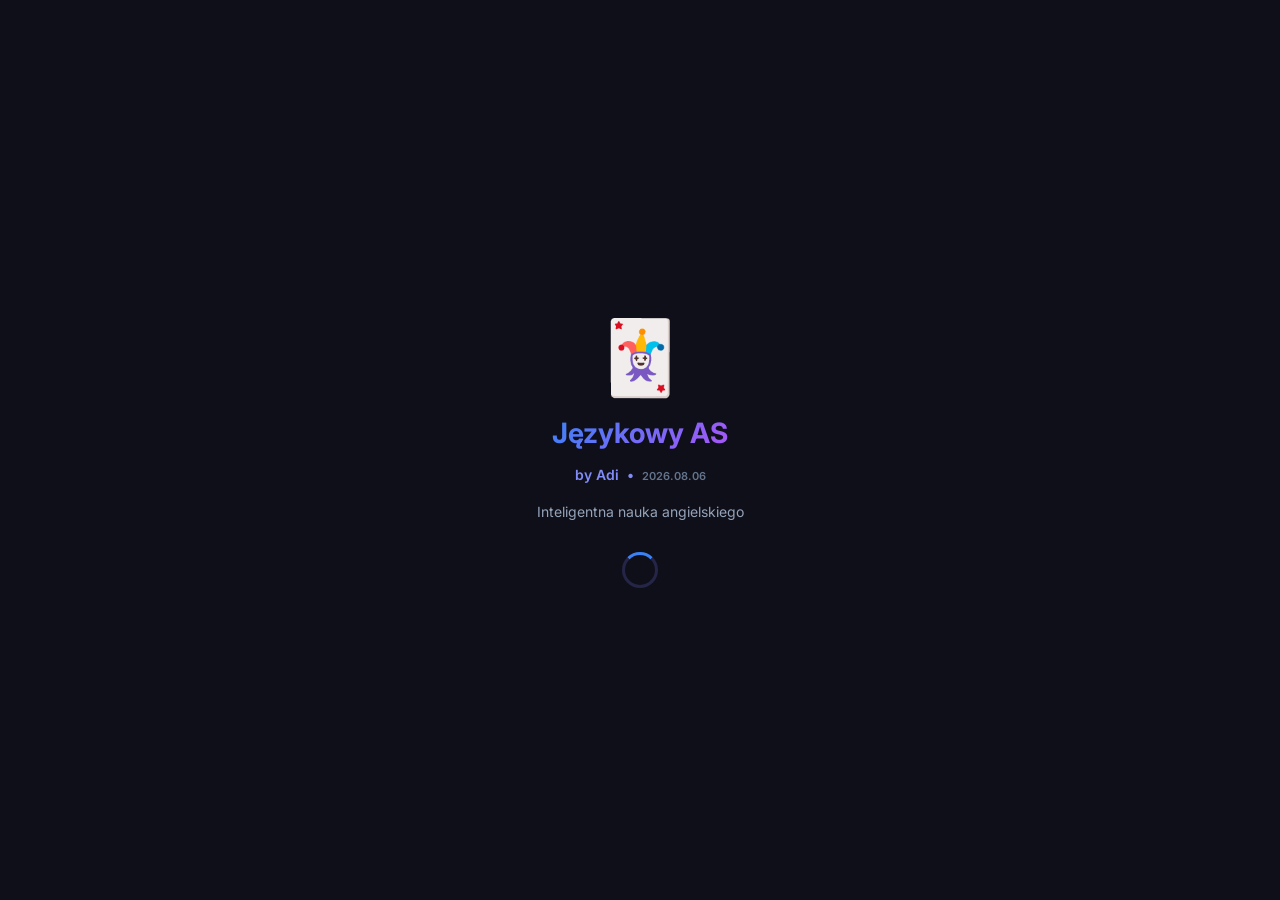
==== static/index.html @ af352d1f "nowe ćwiczenie" ====
<!DOCTYPE html>
<html lang="pl">
<head>
<meta charset="UTF-8">
<meta name="viewport" content="width=device-width, initial-scale=1.0, maximum-scale=1.0">
<meta name="theme-color" content="#0f0f1a">
<meta name="apple-mobile-web-app-capable" content="yes">
<title>Językowy AS</title>
<link rel="manifest" href="manifest.json">
<link rel="icon" href="icon.png">
<link href="https://fonts.googleapis.com/css2?family=Inter:wght@300;400;500;600;700;800&display=swap" rel="stylesheet">
<link rel="stylesheet" href="style.css">
<link rel="stylesheet" href="css/base.css">
<link rel="stylesheet" href="css/home.css">
<link rel="stylesheet" href="css/classify.css">
<link rel="stylesheet" href="css/exercise-builder.css">
<link rel="stylesheet" href="css/exercise-dialogue.css">
<link rel="stylesheet" href="css/exercise-fact.css">
<link rel="stylesheet" href="css/exercise-quick.css">
<link rel="stylesheet" href="css/exercise-rpg.css">
</head>
<body>

<!-- SPLASH -->
<div id="splash" class="splash">
  <div class="splash-logo">🃏</div>
  <h1 class="splash-title">Językowy AS</h1>
  <p class="splash-sub" style="color:#818cf8;font-weight:600">by Adi &nbsp;•&nbsp; <span style="color:var(--text3);font-size:11px">2026.08.06</span></p>
  <p class="splash-sub" style="margin-top:4px">Inteligentna nauka angielskiego</p>
  <div class="spinner" style="margin-top:16px"></div>
</div>

<!-- ACCOUNT PICKER -->
<div id="accountPickerScreen" class="login-screen hidden">
  <div class="picker-card">
    <div class="login-logo">🃏</div>
    <h1 class="login-title">Językowy AS</h1>
    <p class="picker-subtitle" style="color:#818cf8;font-size:12px;margin-bottom:4px">by Adi &nbsp;•&nbsp; Ucz się jak mistrz!</p>
    <p class="picker-subtitle">Wybierz konto</p>
    <div id="accountGrid" class="account-grid"></div>
    <div id="newAccountForm" class="hidden" style="margin-top:16px">
      <input id="newAccountName" class="login-input" type="text" placeholder="Wpisz imię…" maxlength="20">
      <div id="newAccountError" class="login-error hidden"></div>
      <button class="btn btn-primary" onclick="Auth.createAccount()">Utwórz konto</button>
      <button class="btn btn-outline" style="margin-top:6px" onclick="document.getElementById('newAccountForm').classList.add('hidden')">Anuluj</button>
    </div>
    <div style="text-align:center;margin-top:20px;font-size:11px;color:var(--text3)">Wersja aplikacji: <strong style="color:var(--green)">2026.08.06 (PWA)</strong></div>
  </div>
</div>

<!-- APP -->
<div id="app" class="app hidden">
  <header class="header">
    <div class="header-left">
      <span class="streak-badge" id="streakBadge">🔥 0</span>
    </div>
    <h1 class="header-title" id="pageTitle">Językowy AS</h1>
    <div class="header-right" id="xpBadge" style="display:flex;align-items:center;gap:8px">
      <span class="xp-badge" id="xpDisplay">0 XP</span>
      <button class="icon-btn" onclick="UI.openSettings()" title="Ustawienia" style="font-size:16px">⚙️</button>
      <button class="icon-btn" onclick="Auth.logout()" title="Wyloguj">👤</button>
    </div>
  </header>

  <main class="main">
    <!-- COCA Onboarding Modal -->
    <div id="cocaOnboarding" class="onboarding-overlay hidden">
      <div class="onboarding-card">
        <div class="onboarding-logo">📚</div>
        <h2 class="onboarding-title">Uczysz się najważniejszych słów!</h2>
        <p class="onboarding-sub">Zanim zaczniesz — kilka słów o tym, <strong>skąd pochodzi lista słów</strong> i dlaczego możesz jej ufać.</p>

        <div class="onboarding-steps">
          <div class="onboarding-step">
            <div class="ostep-icon">🏛️</div>
            <div>
              <div class="ostep-title">COCA — naukowy standard</div>
              <div class="ostep-desc">Lista pochodzi z <strong>Corpus of Contemporary American English</strong> — największego korpusu języka angielskiego (ponad 1 miliard słów z TV, gazet, rozmów, internetu, filmów).</div>
            </div>
          </div>
          <div class="onboarding-step">
            <div class="ostep-icon">📊</div>
            <div>
              <div class="ostep-title">Ranking częstotliwości</div>
              <div class="ostep-desc">Słowa są posortowane od <strong>najczęściej używanych</strong>. Słowo #1 to „the", #50 to „make", #200 to „great". Uczysz się od góry — słowa które usłyszysz <em>wszędzie</em>.</div>
            </div>
          </div>
          <div class="onboarding-step">
            <div class="ostep-icon">🎯</div>
            <div>
              <div class="ostep-title">Znajomość 1000 słów = 85% rozmów</div>
              <div class="ostep-desc">Badania lingwistyczne pokazują że <strong>top 1000 słów COCA</strong> pokrywa ponad 85% codziennego języka angielskiego. Top 3000 to już 95%.</div>
            </div>
          </div>
          <div class="onboarding-step">
            <div class="ostep-icon">⏭️</div>
            <div>
              <div class="ostep-title">Masz kontrolę</div>
              <div class="ostep-desc">Każde słowo ma widoczny numer rangi (np. <strong>#430</strong>). Jeśli słowo nie pasuje — kliknij <em>Pomiń</em> i nie wróci.</div>
            </div>
          </div>
        </div>

        <button class="btn btn-primary onboarding-btn" onclick="Classify.closeOnboarding()">
          Rozumiem — zaczynamy! 🚀
        </button>
        <p class="onboarding-note">Używany przez Oxford, Cambridge i Duolingo</p>
      </div>
    </div>

    <!-- HOME DASHBOARD -->
    <section id="page-home" class="page active">

      <!-- Greeting + streak + XP mini bar -->
      <div class="home-hero-compact">
        <div class="hh-top">
          <div class="hh-greet-text">
            <span class="hh-hello">Cześć, <strong id="homeUsername">…</strong>! 👋</span>
            <div id="adiGreeting" style="font-size:12px;color:var(--text3);margin-top:2px">Gotowy na naukę?</div>
          </div>
          <div class="home-streak-pill" style="margin:0">🔥 <span id="homeStreak">0</span> dni</div>
        </div>
        <div class="hh-xp-section">
          <div class="hh-xp-info">
            <span id="homeLvl" class="badge-level">Beginner</span>
            <span id="homeXP" class="badge-xp">0 XP</span>
          </div>
          <div class="home-xp-track"><div class="home-xp-fill" id="homeXpFill"></div></div>
        </div>
        <div class="adi-msg" id="adiHomeMsg" style="margin-top:10px">🃏 <em>Adi jest ciekawy ile nauczysz się dzisiaj!</em></div>
      </div>

      <!-- 7-Day Streak Tracker -->
      <div class="streak-tracker-card" id="homeStreakTracker">
        <div class="stk-hdr">
          <div class="stk-title">🔥 Seria: <strong id="streakCount">0</strong> dni z rzędu</div>
          <div class="stk-status-badge status-warning" id="streakTodayStatus">⚡ Sprawdzanie aktywności...</div>
        </div>
        <div class="stk-days-grid" id="streakDaysGrid">
          <!-- Render 7 day pills: Mon - Sun -->
        </div>
      </div>

      <!-- Karta Supermocy (Wykres kołowy + Poziom) -->
      <div class="home-card superpower-progress-card" onclick="Home.openSuperpowerModal()" style="cursor: pointer;" title="Kliknij, aby zobaczyć szczegóły supermocy">
        <div class="sp-layout">
          <div class="vocab-ring-wrap large">
            <svg class="vocab-ring" viewBox="0 0 36 36">
              <path class="ring-bg" d="M18 2.0845 a 15.9155 15.9155 0 0 1 0 31.831 a 15.9155 15.9155 0 0 1 0 -31.831" />
              <path class="ring-fill sp-ring" id="ringProgressFill" stroke-dasharray="0, 100" d="M18 2.0845 a 15.9155 15.9155 0 0 1 0 31.831 a 15.9155 15.9155 0 0 1 0 -31.831" />
            </svg>
            <div class="ring-text large" id="ringProgressText">0%</div>
          </div>
          <div class="sp-info">
            <div class="sp-badge">BIEŻĄCY POZIOM (kliknij, aby sprawdzić 🔍)</div>
            <div class="sp-rank" id="spRank">Początkujący</div>
            <div class="sp-power" id="spPower">Sklasyfikuj pierwsze słowa, aby odblokować supermoc!</div>
            <div class="sp-next-milestone" id="spNextMilestone">Następny cel: Odkrywca (0/100 słów)</div>
          </div>
        </div>
      </div>

      <!-- Duolingo Call to Action -->
      <div class="main-action-card" id="mainActionCard" onclick="Home.startNextAction()">
        <div class="mac-content">
          <div class="mac-title" id="macTitle">Rozpocznij naukę 🚀</div>
          <div class="mac-subtitle" id="macSubtitle">Poznaj nowe słowa z bazy 3000 słów COCA</div>
          <div class="mac-progress-info" id="macProgressInfo">Sklasyfikowano: 0% bazy</div>
        </div>
        <div class="mac-play-btn">▶</div>
      </div>

      <!-- Misje Dzienne -->
      <div class="stats-section-card" id="homeQuestsSection">
        <div style="display:flex;justify-content:space-between;align-items:center;margin-bottom:12px">
          <h3 class="stats-section-title" style="margin:0">🎯 Misje Dzienne</h3>
          <span id="homeQuestsBadge" style="font-size:12px;color:var(--text3)">Resetują się o północy</span>
        </div>
        <div id="homeQuestsList">
          <p style="text-align:center;color:var(--text3);font-size:13px">Ładowanie misji…</p>
      </div>

      <!-- Dzienny Postęp XP -->
      <div class="stats-section-card" id="homeActivitySection" style="margin-top:16px">
        <div style="display:flex;justify-content:space-between;align-items:center;margin-bottom:12px">
          <h3 class="stats-section-title" style="margin:0">📅 Dzienny Postęp XP (7 dni)</h3>
          <span style="font-size:12px;color:var(--green);font-weight:600" id="homeTodayXp">Dzisiaj: +0 XP</span>
        </div>
        <div id="homeActivityHistory" class="activity-history">
          <p style="text-align:center;color:var(--text3);font-size:13px">Ładowanie wykresu…</p>
        </div>
      </div>

      <!-- Mój słownik + zadowolenie Adiego -->
      <div class="home-card visual-progress-card">
        <div class="home-card-hdr">
          <span class="home-card-title">📊 Twój postęp słownika</span>
          <span class="home-card-badge" id="homeTotalWords">0 sklasyfikowanych</span>
        </div>
        
        <div class="progress-columns-container">
          <div class="progress-column-wrapper">
            <div class="progress-column col-znam" id="colZnam" style="height: 0%">
              <span class="col-value" id="valZnam">0</span>
            </div>
            <span class="col-label">✅ Znam</span>
          </div>
          
          <div class="progress-column-wrapper">
            <div class="progress-column col-troche" id="colTroche" style="height: 0%">
              <span class="col-value" id="valTroche">0</span>
            </div>
            <span class="col-label">⚠️ Trochę</span>
          </div>
          
          <div class="progress-column-wrapper">
            <div class="progress-column col-nie" id="colNie" style="height: 0%">
              <span class="col-value" id="valNie">0</span>
            </div>
            <span class="col-label">❌ Nie znam</span>
          </div>
        </div>
        
        <!-- Adi satisfaction -->
        <div class="adi-satisfaction" id="adiSatisfaction" style="margin-top: 16px;">
          <span class="adi-sat-emoji" id="adiSatEmoji">🃏</span>
          <div class="adi-sat-body">
            <div class="adi-sat-title" id="adiSatTitle">Adi ocenia dzisiejszą pracę…</div>
            <div class="adi-sat-sub" id="adiSatSub">Zacznij klasyfikować słowa!</div>
          </div>
        </div>
      </div>

      <!-- Szybki start -->
      <div class="home-card">
        <div class="home-card-hdr"><span class="home-card-title">⚡ Szybki start</span></div>
        <div class="home-quick-grid">
          <button class="home-quick-btn" onclick="UI.goTo('classify')">
            <span class="hq-icon">📖</span><span class="hq-label">Nowe słowa</span>
          </button>
          <button class="home-quick-btn" onclick="Exercise.start('super_quiz')">
            <span class="hq-icon">🏆</span><span class="hq-label">Super-Quiz</span>
          </button>
          <button class="home-quick-btn" onclick="Exercise.start('srs')">
            <span class="hq-icon">🧠</span><span class="hq-label">Powtórka <span id="homeSRSCount" class="hq-badge hidden"></span></span>
          </button>
          <button class="home-quick-btn" onclick="Exercise.start('speed_round')">
            <span class="hq-icon">⚡</span><span class="hq-label">Speed Round</span>
          </button>
          <button class="home-quick-btn" onclick="Exercise.start('quick_challenge')" style="grid-column: span 2; background: linear-gradient(135deg, rgba(239, 68, 68, 0.15), rgba(245, 158, 11, 0.15)); border-color: rgba(239, 68, 68, 0.4);">
            <span class="hq-icon">⏱️</span><span class="hq-label" style="font-weight:900">Szybkie Wyzwanie (Arcade)</span>
          </button>
          <button class="home-quick-btn" onclick="Exercise.start('voice_coach')" style="grid-column: span 2; background: linear-gradient(135deg, rgba(59,130,246,0.15), rgba(139,92,246,0.15)); border-color: rgba(99,102,241,0.4); margin-top: 8px;">
            <span class="hq-icon">🎙️</span><span class="hq-label" style="font-weight:900;">Trener Wymowy AI (Voice Coach)</span>
          </button>
        </div>
      </div>

      <!-- COCA Supermoc Info -->
      <div class="home-card">
        <div class="home-card-hdr" onclick="Home.toggleLevels()" style="cursor:pointer">
          <span class="home-card-title">🚀 Twoja Supermoc</span>
          <span id="homeLevelToggle" style="color:var(--text3);font-size:13px">▼ rozwiń</span>
        </div>
        <div id="homeLevels" class="home-levels hidden"></div>
      </div>

    </section>

    <!-- classify -->
    <section id="page-classify" class="page">
      <div id="classifyProgress" class="progress-bar-wrap"><div id="classifyProgressBar" class="progress-bar-fill"></div></div>
      <div id="classifyInfo" class="classify-info"></div>
      <div id="classifyCards" class="classify-cards"></div>
      <div id="classifyDone" class="classify-done hidden">
        <div class="done-icon">🎉</div><h2>Brawo!</h2>
        <p>Wszystkie dostępne słowa sklasyfikowane.</p>
        <button class="btn btn-primary" onclick="Classify.load()">Odśwież</button>
      </div>
    </section>


    <!-- lists -->
    <section id="page-lists" class="page">
      <div class="tabs" style="flex-wrap:wrap;gap:4px">
        <button class="tab active" onclick="Lists.switch(this,'NIE_ZNAM')">❌ Nie znam</button>
        <button class="tab" onclick="Lists.switch(this,'TROCHE')">⚠️ Trochę</button>
        <button class="tab" onclick="Lists.switch(this,'ZNAM')">✅ Znam</button>
        <button class="tab tab-learned" id="tabLearned" onclick="Lists.showLearned(this)">🎓 Poznałem <span id="learnedCount" class="learned-badge">…</span></button>
      </div>
      <div class="search-wrap" style="display:flex;gap:8px;align-items:center"><input id="searchInput" class="search-input" type="text" placeholder="🔍 Szukaj słowa…" oninput="Lists.search(this.value)" style="flex:1"><button class="btn btn-outline" onclick="Lists.exportPDF()" title="Wygeneruj raport PDF" style="width:auto;padding:8px 12px;white-space:nowrap;font-size:13px;background:rgba(99,102,241,0.15);border-color:#6366f1;color:#818cf8;font-weight:700">📄 PDF</button></div>
      <button class="btn btn-primary" onclick="Lists.exportPDF()" style="margin-top:10px;width:100%;font-weight:700;background:linear-gradient(135deg, #6366f1, #8b5cf6);padding:12px;border-radius:8px">🖨️ Pobierz listy słówek w pliku PDF</button>
      <div id="wordsList" class="words-list"></div>
    </section>


    <!-- exercises -->
    <section id="page-exercises" class="page">
      <h2 class="ex-heading">Wybierz ćwiczenie</h2>
      <div class="ex-grid">
        <button class="ex-card ex-card-handsfree" style="grid-column: span 2; background: linear-gradient(135deg, rgba(139, 92, 246, 0.12), rgba(236, 72, 153, 0.12)); border-color: rgba(139, 92, 246, 0.3);" onclick="Exercise.start('hands_free')">
          <span class="ex-icon">🎧</span>
          <span class="ex-name">Audionauka (Tryb Auta)</span>
          <span class="ex-desc">Bezdotykowa nauka ze słuchu z wymową PL i EN</span>
          <span class="ex-xp">+2 XP/słowo</span>
        </button>
        <button class="ex-card ex-card-new" style="grid-column: span 2; background: linear-gradient(135deg, rgba(16, 185, 129, 0.12), rgba(6, 182, 212, 0.12)); border-color: rgba(16, 185, 129, 0.3);" onclick="Exercise.start('super_quiz')">
          <span class="ex-icon">🏆</span>
          <span class="ex-name">Super-Quiz</span>
          <span class="ex-desc">Połączone Fiszki + Wybór + Audio (ABCD)</span>
          <span class="ex-xp">+5 XP/słowo</span>
        </button>
        <button class="ex-card ex-card-new" style="grid-column: span 2; background: linear-gradient(135deg, rgba(239, 68, 68, 0.12), rgba(245, 158, 11, 0.12)); border-color: rgba(239, 68, 68, 0.3);" onclick="Exercise.start('quick_challenge')">
          <span class="ex-icon">⏱️</span>
          <span class="ex-name">Szybkie Wyzwanie (Arcade)</span>
          <span class="ex-desc">Przetrwaj jak najdłużej! Poprawna (+3s), Błąd (-5s)</span>
          <span class="ex-xp">+5 XP/słowo</span>
        </button>
        <button class="ex-card" onclick="Exercise.start('fill_blank')"><span class="ex-icon">✍️</span><span class="ex-name">Test pisowni</span><span class="ex-desc">Wpisz słowo</span><span class="ex-xp">+6 XP/słowo</span></button>
        <button class="ex-card" onclick="Exercise.start('match_pairs')"><span class="ex-icon">🔗</span><span class="ex-name">Dopasuj pary</span><span class="ex-desc">PL ↔ EN</span><span class="ex-xp">+4 XP/słowo</span></button>
        <button class="ex-card" onclick="Exercise.start('speed_round')"><span class="ex-icon">⚡</span><span class="ex-name">Speed Round</span><span class="ex-desc">60 sekund!</span><span class="ex-xp">+5 XP/słowo</span></button>
        <button class="ex-card ex-card-srs" onclick="Exercise.start('srs')" id="srsBtn"><span class="ex-icon">🧠</span><span class="ex-name">Powtórka SRS</span><span class="ex-desc" id="srsDesc">SM-2 algorytm</span><span class="ex-xp">+3-5 XP</span></button>
        <button class="ex-card ex-card-new" style="grid-column: span 2; background: linear-gradient(135deg, rgba(99,102,241,0.12), rgba(168,85,247,0.12)); border-color: rgba(99,102,241,0.35);" onclick="Exercise.start('sentence_builder')">
          <span class="ex-icon">🔤</span>
          <span class="ex-name">Budowanie zdań</span>
          <span class="ex-desc">Ułóż zdanie z rozsypanych słów (AI)</span>
          <span class="ex-xp">+5 XP/zdanie</span>
        </button>
        <button class="ex-card ex-card-new" style="grid-column: span 2; background: linear-gradient(135deg, rgba(16,185,129,0.12), rgba(6,182,212,0.12)); border-color: rgba(16,185,129,0.35);" onclick="Exercise.start('daily_fact')">
          <span class="ex-icon">🧪</span>
          <span class="ex-name">Ciekawostka Dnia</span>
          <span class="ex-desc">Czytaj, poznaj słówka w kontekcie, odpowiedz na T/F</span>
          <span class="ex-xp">+6-26 XP/sesja</span>
        </button>
        <button class="ex-card ex-card-new" style="grid-column: span 2; background: linear-gradient(135deg, rgba(217, 119, 6, 0.12), rgba(124, 58, 237, 0.12)); border-color: rgba(124, 58, 237, 0.35);" onclick="Exercise.start('rpg_adventure')">
          <span class="ex-icon">⚔️</span>
          <span class="ex-name">Przygoda RPG z AI</span>
          <span class="ex-desc">Przeżyj interaktywną historię RPG podejmując decyzje słownikowe!</span>
          <span class="ex-xp">+10-50 XP/przygoda</span>
        </button>
        <button class="ex-card ex-card-new" style="grid-column: span 2; background: linear-gradient(135deg, rgba(236, 72, 153, 0.12), rgba(245, 158, 11, 0.12)); border-color: rgba(236, 72, 153, 0.35);" onclick="Exercise.start('dialogue')">
          <span class="ex-icon">💬</span>
          <span class="ex-name">Symulator Dialogu (Głosowy)</span>
          <span class="ex-desc">Rozmawiaj na głos z AI, trenuj wymowę i naturalność!</span>
          <span class="ex-xp">+8 XP/wypowiedź</span>
        </button>
        <button class="ex-card ex-card-new" style="grid-column: span 2; background: linear-gradient(135deg, rgba(59,130,246,0.15), rgba(139,92,246,0.15)); border-color: rgba(99,102,241,0.4);" onclick="Exercise.start('voice_coach')">
          <span class="ex-icon">🎙️</span>
          <span class="ex-name">Trener Wymowy AI (Voice Coach)</span>
          <span class="ex-desc">Nagrywaj wymowę przez mikrofon i otrzymuj wskaźnik płynności oraz porady AI</span>
          <span class="ex-xp">+10-20 XP/zdanie</span>
        </button>
        <button class="ex-card ex-card-new" style="grid-column: span 2; background: linear-gradient(135deg, rgba(245, 158, 11, 0.15), rgba(168, 85, 247, 0.15)); border-color: rgba(245, 158, 11, 0.4);" onclick="Exercise.start('sentence_translation')">
          <span class="ex-icon">🗣️💬</span>
          <span class="ex-name">Tłumaczenie Zdań (Głosowo & Pisemnie)</span>
          <span class="ex-desc">Przetłumacz wygenerowane zdanie z polskiego na angielski. Wybierz trudność oraz tryb głosu lub pisania!</span>
          <span class="ex-xp">+10-15 XP/zdanie</span>
        </button>
      </div>

    </section>

    <!-- TUTORIAL OVERLAY -->
    <div id="tutorialOverlay" class="tutorial-overlay hidden">
      <div class="tutorial-card">
        <div class="tutorial-steps-wrap" id="tutStepsWrap">

          <div class="tut-step active" data-step="0">
            <div class="tut-emoji">👋</div>
            <h2 class="tut-title">Witaj w Językowym Asie!</h2>
            <p class="tut-body">Nauczysz się najważniejszych angielskich słów metodą potwierdzoną przez naukę — zaczynając od słów, które słyszysz <strong>w każdej rozmowie</strong>.</p>
          </div>

          <div class="tut-step" data-step="1">
            <div class="tut-emoji">📖</div>
            <h2 class="tut-title">Krok 1: Klasyfikuj słowa</h2>
            <p class="tut-body">W zakładce <strong>Nowe</strong> zobaczysz słowa z listy COCA — od najczęstszych. Powiedz nam czy je znasz: ✅ Znam / ⚠️ Trochę / ❌ Nie znam.</p>
          </div>

          <div class="tut-step" data-step="2">
            <div class="tut-emoji">💪</div>
            <h2 class="tut-title">Krok 2: Ćwicz codziennie</h2>
            <p class="tut-body">Zakładka <strong>Ćwiczenia</strong> oferuje 8 trybów: Fiszki, Quiz, Audio, Speed Round i więcej. Każde ćwiczenie daje XP i wspiera zapamiętywanie.</p>
          </div>

          <div class="tut-step" data-step="3">
            <div class="tut-emoji">🧠</div>
            <h2 class="tut-title">Krok 3: Powtórka SRS</h2>
            <p class="tut-body"><strong>Spaced Repetition</strong> (SM-2) to naukowo udowodniona metoda. Słowo wraca do powtórki dokładnie wtedy, gdy masz je zapomnieć — maksymalizując zapamiętywanie przy minimalnym wysiłku.</p>
          </div>

          <div class="tut-step" data-step="4">
            <div class="tut-emoji">🏆</div>
            <h2 class="tut-title">Zdobywaj odznaki!</h2>
            <p class="tut-body">Zbieraj odznaki, utrzymuj serie dni, wykonuj misje dzienne i śledź swój postęp. Adi będzie obserwował każdy Twój sukces!</p>
          </div>

          <div class="tut-step" data-step="5">
            <div class="tut-emoji">🚀</div>
            <h2 class="tut-title">Twoje Supermoc!</h2>
            <p class="tut-body" style="margin-bottom:12px">Każde nauczone słowo to nowa umiejętność. Oto co zyskujesz:</p>
            <div class="tut-levels">
              <div class="tl-row">🟩 <strong>100 słów</strong> → Przeżyjesz na lotnisku i w restauracji</div>
              <div class="tl-row">🟩 <strong>600 słów</strong> → Rezerwacje i zakupy bez stresa</div>
              <div class="tl-row">🟨 <strong>1 200 słów</strong> → 83% codziennej mowy — Przełom B1!</div>
              <div class="tl-row">🟦 <strong>1 800 słów</strong> → YouTube i filmy bez napisów — Płynny B2!</div>
              <div class="tl-row">🟦 <strong>2 400 słów</strong> → Czytanie biogafii i artykułów branżowych</div>
              <div class="tl-row">🟥 <strong>3 000 słów</strong> → 97% codziennych tekstów — Elita COCA!</div>
            </div>
          </div>

        </div>

        <div class="tutorial-nav">
          <div class="tut-dots" id="tutDots">
            <span class="tut-dot active" onclick="Home.tutGoTo(0)"></span>
            <span class="tut-dot" onclick="Home.tutGoTo(1)"></span>
            <span class="tut-dot" onclick="Home.tutGoTo(2)"></span>
            <span class="tut-dot" onclick="Home.tutGoTo(3)"></span>
            <span class="tut-dot" onclick="Home.tutGoTo(4)"></span>
            <span class="tut-dot" onclick="Home.tutGoTo(5)"></span>
          </div>
          <div style="display:flex;gap:8px;justify-content:center">
            <button class="btn btn-outline" id="tutPrev" onclick="Home.tutNav(-1)" style="display:none">← Wstecz</button>
            <button class="btn btn-primary" id="tutNext" onclick="Home.tutNav(1)">Dalej →</button>
          </div>
          <button class="tut-skip" onclick="Home.tutDone()">Pomiń samouczek</button>
        </div>
      </div>
    </div>

    <!-- stats -->
    <section id="page-stats" class="page">
      <div class="stats-hero">
        <div class="cefr-badge" id="cefrBadge">B2</div>
        <p class="cefr-label">Szacowany poziom CEFR</p>
        <div class="level-badge" id="levelBadge">Learner 🥈</div>
      </div>
      <div class="stats-grid">
        <div class="stat-card green"><span class="stat-num" id="stZnam">0</span><span class="stat-label">✅ Znam</span></div>
        <div class="stat-card yellow"><span class="stat-num" id="stTroche">0</span><span class="stat-label">⚠️ Trochę</span></div>
        <div class="stat-card red"><span class="stat-num" id="stNie">0</span><span class="stat-label">❌ Nie znam</span></div>
        <div class="stat-card blue"><span class="stat-num" id="stXP">0</span><span class="stat-label">⭐ XP</span></div>
      </div>
      <div class="progress-section">
        <p class="progress-label">Postęp COCA</p>
        <div class="progress-bar-wrap big"><div id="cocaBar" class="progress-bar-fill"></div></div>
        <p id="cocaLabel" class="progress-pct">0 / 0</p>
      </div>

      <!-- Wykres znajomości słownika -->
      <div class="stats-section-card" id="vocabChartSection">
        <h3 class="stats-section-title">📊 Znajomość słownika COCA</h3>
        <p style="color:var(--text3);font-size:12px;margin-bottom:12px">Ile słów z każdego poziomu częstotliwości znasz?</p>
        <div id="vocabChart">
          <p style="text-align:center;color:var(--text3);font-size:13px">Ładowanie…</p>
        </div>
      </div>

      <div class="streak-section">
        <div class="streak-big">🔥 <span id="stStreak">0</span> dni z rzędu</div>
        <p id="stLongest" class="streak-best"></p>
      </div>

      <!-- Misje Dzienne -->
      <div class="stats-section-card" id="questsSection">
        <div style="display:flex;justify-content:space-between;align-items:center;margin-bottom:12px">
          <h3 class="stats-section-title" style="margin:0">🎯 Misje Dzienne</h3>
          <span id="questsBadge" style="font-size:12px;color:var(--text3)">Resetują się o północy</span>
        </div>
        <div id="questsList">
          <p style="text-align:center;color:var(--text3);font-size:13px">Ładowanie misji…</p>
        </div>
      </div>

      <!-- Historia aktywności -->
      <div class="stats-section-card">
        <h3 class="stats-section-title">📅 Aktywność (14 dni)</h3>
        <div id="activityHistory" class="activity-history">
          <p style="text-align:center;color:var(--text3);font-size:13px">Ładowanie…</p>
        </div>
      </div>

      <!-- Awanse słów -->
      <div class="stats-section-card">
        <h3 class="stats-section-title">📈 Awanse słów</h3>
        <div id="promotionTotals" class="promo-totals"></div>
        <div id="promotionFeed" class="promo-feed"></div>
      </div>

      <!-- Dokładność per ćwiczenie -->
      <div class="stats-section-card">
        <h3 class="stats-section-title">🎯 Dokładność per ćwiczenie</h3>
        <div id="exerciseStats">
          <p style="color:var(--text3);font-size:13px;text-align:center">Ładowanie…</p>
        </div>
      </div>

      <!-- Najtrudniejsze słowa -->
      <div class="stats-section-card">
        <h3 class="stats-section-title">💀 Najtrudniejsze słowa</h3>
        <div id="hardestWords">
          <p style="color:var(--text3);font-size:13px;text-align:center">Ładowanie…</p>
        </div>
      </div>

      <!-- Słowa do powtórki -->
      <div class="stats-section-card">
        <h3 class="stats-section-title">🔄 Wymagają powtórki</h3>
        <p style="color:var(--text3);font-size:11px;margin-bottom:8px">Słowa z dokładnością poniżej 60% (min. 2 próby)</p>
        <div id="reviewWords">
          <p style="color:var(--text3);font-size:13px;text-align:center">Ładowanie…</p>
        </div>
      </div>

      <!-- Kopia zapasowa -->
      <div class="stats-section-card">
        <h3 class="stats-section-title" style="margin-bottom: 6px;">💾 Kopia zapasowa</h3>
        <p style="color:var(--text3);font-size:12px;margin-bottom:12px">Pobierz swoje postępy do pliku lub wczytaj je z pliku kopii.</p>
        <div style="display:flex;gap:8px">
          <button class="btn btn-primary" onclick="Backup.export()" style="flex:1;width:auto;padding:10px;font-size:13px">📥 Pobierz kopię</button>
          <button class="btn btn-outline" onclick="document.getElementById('backupInput').click()" style="flex:1;width:auto;padding:10px;font-size:13px">📤 Wczytaj kopię</button>
          <input type="file" id="backupInput" style="display:none" accept=".json" onchange="Backup.import(event)">
        </div>
      </div>

      <!-- Ranking -->
      <div class="leaderboard-section">
        <h3 class="lb-title">🏆 Ranking</h3>
        <div id="leaderboard" class="leaderboard"></div>
      </div>

      <!-- Odznaki -->
      <div class="stats-section-card" style="margin-top: 14px;">
        <div style="display:flex;justify-content:space-between;align-items:center;margin-bottom:12px">
          <h3 class="stats-section-title" style="margin:0">🏅 Odznaki</h3>
          <span id="badgesEarned" style="font-size:12px;color:var(--text3)">Ładowanie…</span>
        </div>
        <div id="badgesGrid" class="badges-grid">
          <p style="text-align:center;color:var(--text3);font-size:13px">Ładowanie…</p>
        </div>
      </div>
    </section>
  </main>

  <nav class="bottom-nav">
    <button class="nav-btn active" id="nav-home" onclick="UI.goTo('home')"><span class="nav-icon">🏠</span><span class="nav-label">Główna</span></button>
    <button class="nav-btn" id="nav-classify" onclick="UI.goTo('classify')"><span class="nav-icon">📖</span><span class="nav-label">Nowe</span></button>
    <button class="nav-btn" id="nav-exercises" onclick="UI.goTo('exercises')"><span class="nav-icon">🏋️</span><span class="nav-label">Ćwiczenia</span></button>
    <button class="nav-btn" id="nav-lists" onclick="UI.goTo('lists')"><span class="nav-icon">📋</span><span class="nav-label">Listy</span></button>
    <button class="nav-btn" id="nav-stats" onclick="UI.goTo('stats')"><span class="nav-icon">📊</span><span class="nav-label">Postęp</span></button>
  </nav>
</div>

<!-- XP POPUP -->
<div id="xpPopup" class="xp-popup hidden"></div>

<!-- EXERCISE MODAL -->
<div id="exerciseModal" class="modal hidden">
  <div class="modal-header">
    <button class="modal-close" onclick="Exercise.close()">✕</button>
    <h2 id="modalTitle" class="modal-title"></h2>
    <div id="modalScore" class="modal-score"></div>
  </div>
  <div id="modalBody" class="modal-body"></div>
</div>

<!-- WORD DETAIL MODAL -->
<div id="wordModal" class="modal hidden">
  <div class="modal-header">
    <button class="modal-close" onclick="WordModal.close()">✕</button>
    <h2 id="wmWord" class="modal-title"></h2>
  </div>
  <div class="modal-body">
    <p id="wmTranslation" class="wm-translation"></p>
    <div id="wmSentence" class="wm-sentence"></div>
    <div class="wm-actions">
      <button class="btn btn-green" onclick="WordModal.setStatus('ZNAM')">✅ Znam</button>
      <button class="btn btn-yellow" onclick="WordModal.setStatus('TROCHE')">⚠️ Trochę</button>
      <button class="btn btn-red" onclick="WordModal.setStatus('NIE_ZNAM')">❌ Nie znam</button>
    </div>
    <button class="btn btn-outline" onclick="WordModal.speak()" style="margin-top:8px;width:100%">🔊 Wymowa</button>
    <button class="btn" onclick="WordModal.deleteWord()" style="margin-top:8px;width:100%;background-color:rgba(239,68,68,0.15);color:#ef4444;border:1px solid rgba(239,68,68,0.3)">🗑️ Usuń z moich list (resetuj)</button>
  </div>
</div>

<!-- SUPERPOWER DETAILS MODAL -->
<div id="superpowerModal" class="modal hidden">
  <div class="modal-header">
    <button class="modal-close" onclick="Home.closeSuperpowerModal()">✕</button>
    <h2 class="modal-title">🏆 Kamienie milowe i Supermoce</h2>
  </div>
  <div class="modal-body" style="padding-top:10px">
    <p style="color:var(--text2);font-size:14px;line-height:1.5;margin-bottom:16px">
      Twoja <strong>Supermoc</strong> rośnie wraz z liczbą słów przeniesionych do listy <strong>"Znam"</strong>. 
      Każdy próg (kamień milowy) to realny wzrost Twoich umiejętności komunikacyjnych:
    </p>
    <div class="superpowers-scheme-list" id="superpowersSchemeList"></div>
  </div>
</div>

<!-- SETTINGS MODAL -->
<div id="settingsModal" class="modal hidden">
  <div class="modal-header">
    <button class="modal-close" onclick="UI.closeSettings()">✕</button>
    <h2 class="modal-title">⚙️ Ustawienia aplikacji</h2>
  </div>
  <div class="modal-body" style="padding-top:10px">
    <div style="margin-bottom:20px">
      <div style="display:flex;align-items:center;gap:10px;margin-bottom:16px;background:rgba(255,255,255,0.02);padding:12px;border-radius:8px;border:1px solid var(--border)">
        <input type="checkbox" id="settingsGeminiEnabled" style="width:20px;height:20px;cursor:pointer">
        <label for="settingsGeminiEnabled" style="font-size:13px;font-weight:600;color:var(--text1);cursor:pointer">Włącz generowanie zdań przez AI</label>
      </div>
      
      <div id="settingsGeminiKeySection">
        <label style="font-size:12px;font-weight:700;color:var(--text3);text-transform:uppercase;display:block;margin-bottom:8px">Klucz API Gemini (opcjonalny)</label>
        <p style="color:var(--text3);font-size:13px;line-height:1.4;margin-bottom:12px">
          Wklej swój klucz API Gemini, aby generować unikalne zdania bezpośrednio w przeglądarce. Bez klucza aplikacja może odpytywać serwer lokalny lub korzystać z gotowych zdań offline.
        </p>
        <input id="settingsGeminiKey" class="login-input" type="password" placeholder="Wklej klucz API (AIzaSy...)" style="margin-bottom:16px">
      </div>
      
      <button class="btn btn-primary" onclick="UI.saveSettings()" style="width:100%;background:linear-gradient(135deg, var(--green), #06b6d4)">Zapisz ustawienia 💾</button>
    </div>
    <div style="border-top:1px solid var(--border);padding-top:16px;font-size:12px;color:var(--text3);display:flex;justify-content:space-between;align-items:center">
      <span>Ustawienia są zapisywane lokalnie w pamięci przeglądarki.</span>
      <span style="font-weight:600;color:var(--green)">Wersja: 2026.08.06</span>
    </div>
  </div>
</div>
<script src="dexie.min.js"></script>
<script src="db.js"></script>
<script src="auth.js"></script>
<script src="ui.js"></script>
<script src="js/exercise-core.js"></script>
<script src="js/exercise-basic.js"></script>
<script src="js/exercise-supquiz.js"></script>
<script src="js/exercise-srs.js"></script>
<script src="js/exercise-builder.js"></script>
<script src="js/exercise-fact.js"></script>
<script src="js/exercise-dialogue.js"></script>
<script src="js/exercise-handsfree.js"></script>
<script src="js/exercise-rpg.js"></script>
<script src="js/exercise-voicecoach.js"></script>
<script src="js/exercise-translate.js"></script>
<script src="js/home.js"></script>
<script src="app.js"></script>
</body>
</html>
---- static/style.css ----
/* Językowy AS Combined CSS */

/* === static/css/base.css === */
:root {
  --bg: #0f0f1a; --bg2: #1a1a2e; --bg3: #16213e;
  --surface: #1e1e3a; --surface2: #252547;
  --green: #22c55e; --green-dim: #16a34a33;
  --yellow: #f59e0b; --yellow-dim: #d9770633;
  --red: #ef4444; --red-dim: #dc262633;
  --blue: #3b82f6; --blue-dim: #2563eb33;
  --purple: #a855f7; --purple-dim: #9333ea33;
  --accent: #818cf8;
  /* typography scale: text1 = pure white labels, text = soft white, text2 = muted, text3 = dim */
  --text1: #ffffff;
  --text: #f1f5f9; --text2: #94a3b8; --text3: #64748b;
  --radius: 16px; --radius-sm: 10px;
  --nav-h: 68px; --header-h: 56px;
  --transition: 0.2s ease;
}
* { box-sizing: border-box; margin: 0; padding: 0; -webkit-tap-highlight-color: transparent; }
html, body { height: 100%; background: var(--bg); color: var(--text); font-family: 'Inter', sans-serif; overflow: hidden; }

/* ── SPLASH ── */
.splash { position: fixed; inset: 0; background: var(--bg); display: flex; flex-direction: column; align-items: center; justify-content: center; gap: 16px; z-index: 100; }
.splash-logo { font-size: 72px; animation: pulse 1.5s infinite; }
.splash-title { font-size: 28px; font-weight: 700; background: linear-gradient(135deg, #3b82f6, #a855f7); -webkit-background-clip: text; -webkit-text-fill-color: transparent; }
.splash-sub { color: var(--text2); font-size: 14px; }
.spinner { width: 36px; height: 36px; border: 3px solid var(--surface2); border-top-color: var(--blue); border-radius: 50%; animation: spin 0.8s linear infinite; }
@keyframes spin { to { transform: rotate(360deg); } }
@keyframes pulse { 0%,100% { transform: scale(1); } 50% { transform: scale(1.1); } }

/* ── APP ── */
.app { display: flex; flex-direction: column; height: 100dvh; }
.hidden { display: none !important; }

/* ── HEADER ── */
.header { height: var(--header-h); display: flex; align-items: center; justify-content: space-between; padding: 0 16px; background: var(--bg2); border-bottom: 1px solid var(--surface2); flex-shrink: 0; }
.header-title { font-size: 17px; font-weight: 600; }
.streak-badge { background: var(--yellow-dim); color: var(--yellow); padding: 4px 10px; border-radius: 20px; font-size: 13px; font-weight: 600; }
.icon-btn { background: none; border: none; color: var(--text2); font-size: 20px; cursor: pointer; padding: 8px; border-radius: 8px; }

/* ── MAIN ── */
.main { flex: 1; overflow-y: auto; overflow-x: hidden; -webkit-overflow-scrolling: touch; }
.page { display: none; padding: 16px; padding-bottom: calc(var(--nav-h) + 16px); min-height: 100%; }
.page.active { display: block; }

/* ── BOTTOM NAV ── */
.bottom-nav { height: var(--nav-h); display: flex; background: var(--bg2); border-top: 1px solid var(--surface2); flex-shrink: 0; padding-bottom: env(safe-area-inset-bottom); }
.nav-btn { flex: 1; display: flex; flex-direction: column; align-items: center; justify-content: center; gap: 3px; background: none; border: none; color: var(--text3); cursor: pointer; transition: var(--transition); }
.nav-btn.active { color: var(--blue); }
.nav-icon { font-size: 22px; }
.nav-label { font-size: 10px; font-weight: 500; }

/* ── PROGRESS ── */
.progress-bar-wrap { background: var(--surface); border-radius: 99px; height: 6px; overflow: hidden; margin-bottom: 12px; }
.progress-bar-wrap.big { height: 12px; margin-top: 8px; }
.progress-bar-fill { height: 100%; background: linear-gradient(90deg, var(--blue), var(--purple)); border-radius: 99px; transition: width 0.5s ease; width: 0%; }

/* ── COCA ONBOARDING ── */
.onboarding-overlay { position: fixed; inset: 0; background: rgba(0,0,0,0.75); z-index: 500; display: flex; align-items: flex-end; justify-content: center; backdrop-filter: blur(4px); animation: fadeIn 0.3s ease; }
@keyframes fadeIn { from{opacity:0} to{opacity:1} }
.onboarding-card { background: var(--surface); border-radius: 24px 24px 0 0; padding: 28px 22px 36px; width: 100%; max-width: 520px; max-height: 92vh; overflow-y: auto; border-top: 1px solid var(--surface2); animation: slideUp 0.35s ease; }
@keyframes slideUp { from{transform:translateY(100%)} to{transform:translateY(0)} }
.onboarding-logo { font-size: 48px; text-align: center; margin-bottom: 10px; }
.onboarding-title { font-size: 22px; font-weight: 800; text-align: center; background: linear-gradient(135deg,#3b82f6,#a855f7); -webkit-background-clip: text; -webkit-text-fill-color: transparent; margin-bottom: 8px; }
.onboarding-sub { font-size: 14px; color: var(--text2); text-align: center; margin-bottom: 20px; line-height: 1.5; }
.onboarding-steps { display: flex; flex-direction: column; gap: 14px; margin-bottom: 24px; }
.onboarding-step { display: flex; gap: 14px; align-items: flex-start; background: var(--bg2); border-radius: 14px; padding: 14px; border: 1px solid var(--surface2); }
.ostep-icon { font-size: 26px; flex-shrink: 0; line-height: 1; margin-top: 2px; }
.ostep-title { font-size: 14px; font-weight: 700; color: var(--text); margin-bottom: 4px; }
.ostep-desc { font-size: 12px; color: var(--text2); line-height: 1.5; }
.ostep-desc strong { color: var(--text); }
.ostep-desc em { color: var(--blue); font-style: normal; font-weight: 600; }
.onboarding-btn { width: 100%; padding: 16px; font-size: 16px; font-weight: 700; border-radius: 16px; margin-bottom: 10px; }
.onboarding-note { font-size: 11px; color: var(--text3); text-align: center; }

/* ── CLASSIFY PAGE ── */
.classify-info { text-align: center; color: var(--text2); font-size: 13px; margin-bottom: 16px; }
.classify-cards { display: flex; flex-direction: column; gap: 12px; }
.classify-card { background: var(--surface); border-radius: var(--radius); padding: 20px 16px; border: 1px solid var(--surface2); }
.classify-card .cc-word { font-size: 24px; font-weight: 700; margin-bottom: 4px; }
.classify-card .cc-translation { font-size: 15px; color: var(--text2); margin-bottom: 16px; }
.classify-card .cc-btns { display: flex; gap: 8px; }
.classify-card .cc-btns button { flex: 1; padding: 10px 4px; border-radius: var(--radius-sm); border: none; font-size: 13px; font-weight: 600; cursor: pointer; transition: var(--transition); }
.btn-znam { background: var(--green-dim); color: var(--green); }
.btn-troche { background: var(--yellow-dim); color: var(--yellow); }
.btn-nie { background: var(--red-dim); color: var(--red); }
.btn-znam:active { background: var(--green); color: #fff; }
.btn-troche:active { background: var(--yellow); color: #fff; }
.btn-nie:active { background: var(--red); color: #fff; }
.btn-skip { width: 100%; margin-top: 10px; padding: 7px; background: none; border: 1px dashed var(--surface2); border-radius: var(--radius-sm); color: var(--text3); font-size: 12px; cursor: pointer; transition: var(--transition); }
.btn-skip:hover { background: var(--surface2); color: var(--text2); }
.cc-rank { font-size: 10px; color: var(--text3); background: var(--surface2); padding: 2px 7px; border-radius: 10px; font-weight: 600; white-space: nowrap; }
.classify-card { background: var(--surface); border-radius: var(--radius); padding: 20px 16px; border: 1px solid var(--surface2); transition: opacity 0.3s, transform 0.3s; }
.classify-done { text-align: center; padding: 60px 20px; }
.done-icon { font-size: 60px; margin-bottom: 16px; }

/* ── LISTS PAGE ── */
.tabs { display: flex; gap: 8px; margin-bottom: 12px; }
.tab { flex: 1; padding: 8px 4px; background: var(--surface); border: none; border-radius: var(--radius-sm); color: var(--text2); font-size: 12px; font-weight: 600; cursor: pointer; transition: var(--transition); }
.tab.active { background: var(--blue); color: #fff; }
.search-wrap { margin-bottom: 12px; }
.search-input { width: 100%; padding: 10px 14px; background: var(--surface); border: 1px solid var(--surface2); border-radius: var(--radius-sm); color: var(--text); font-size: 15px; outline: none; }
.search-input:focus { border-color: var(--blue); }
.words-list { display: flex; flex-direction: column; gap: 4px; }
.word-item { display: flex; align-items: center; justify-content: space-between; padding: 12px 14px; background: var(--surface); border-radius: var(--radius-sm); cursor: pointer; border: 1px solid transparent; transition: var(--transition); }
.word-item:active { border-color: var(--blue); }
.wi-word { font-weight: 600; font-size: 15px; }
.wi-rank { font-size: 11px; font-weight: 700; opacity: 0.85; vertical-align: middle; margin-left: 5px; }
.wi-trans { color: var(--text2); font-size: 13px; }
.wi-dot { width: 8px; height: 8px; border-radius: 50%; flex-shrink: 0; }
.dot-ZNAM { background: var(--green); }
.dot-TROCHE { background: var(--yellow); }
.dot-NIE_ZNAM { background: var(--red); }

/* ── EXERCISES PAGE ── */
.ex-heading { text-align: center; font-size: 20px; font-weight: 700; margin-bottom: 20px; }
.ex-grid { display: grid; grid-template-columns: 1fr 1fr; gap: 12px; }
.ex-card { background: var(--surface); border: 1px solid var(--surface2); border-radius: var(--radius); padding: 20px 12px; display: flex; flex-direction: column; align-items: center; gap: 6px; cursor: pointer; transition: var(--transition); text-align: center; position: relative; }
.ex-card:hover { background: rgba(99,102,241,0.1); border-color: rgba(99,102,241,0.4); }
.ex-card:active { transform: scale(0.97); border-color: var(--blue); }
.ex-icon { font-size: 32px; }
.ex-name { font-weight: 800; font-size: 15px; color: #f1f5f9; letter-spacing: -0.2px; }
.ex-desc { color: #94a3b8; font-size: 11px; font-weight: 500; }
.ex-xp { color: #6ee7b7; font-size: 11px; font-weight: 700; margin-top: 2px; }

/* ── STATS PAGE ── */
.stats-hero { text-align: center; padding: 24px 0 16px; }
.cefr-badge { font-size: 48px; font-weight: 800; background: linear-gradient(135deg, #3b82f6, #a855f7); -webkit-background-clip: text; -webkit-text-fill-color: transparent; }
.cefr-label { color: var(--text2); font-size: 13px; margin-top: 4px; }
.stats-grid { display: grid; grid-template-columns: 1fr 1fr; gap: 10px; margin-bottom: 20px; }
.stat-card { background: var(--surface); border-radius: var(--radius); padding: 16px; display: flex; flex-direction: column; align-items: center; gap: 4px; }
.stat-card.green { border-left: 3px solid var(--green); }
.stat-card.yellow { border-left: 3px solid var(--yellow); }
.stat-card.red { border-left: 3px solid var(--red); }
.stat-card.blue { border-left: 3px solid var(--blue); }
.stat-num { font-size: 32px; font-weight: 800; }
.stat-label { font-size: 12px; color: var(--text2); }
.progress-section { margin-bottom: 20px; }
.progress-label { font-size: 14px; font-weight: 600; margin-bottom: 4px; }
.progress-pct { text-align: right; font-size: 12px; color: var(--text2); margin-top: 4px; }
.streak-section { text-align: center; padding: 16px; background: var(--yellow-dim); border-radius: var(--radius); }
.streak-big { font-size: 24px; font-weight: 700; color: var(--yellow); }
.streak-best { color: var(--text2); font-size: 13px; margin-top: 4px; }

/* ── MODAL ── */
.modal { position: fixed; inset: 0; background: var(--bg); z-index: 50; display: flex; flex-direction: column; }
.modal-header { display: flex; align-items: center; padding: 12px 16px; border-bottom: 1px solid var(--surface2); gap: 12px; flex-shrink: 0; }
.modal-close { background: var(--surface); border: none; color: var(--text); width: 36px; height: 36px; border-radius: 50%; font-size: 18px; cursor: pointer; flex-shrink: 0; }
.modal-title { flex: 1; font-size: 17px; font-weight: 700; }
.modal-score { font-size: 14px; color: var(--text2); white-space: nowrap; }
.modal-body { flex: 1; overflow-y: auto; padding: 16px; }

/* ── FLASH CARD ── */
.flashcard-wrap { perspective: 1000px; width: 100%; max-width: 400px; margin: 0 auto 24px; height: 220px; }
.flashcard { width: 100%; height: 100%; position: relative; transform-style: preserve-3d; transition: transform 0.5s; cursor: pointer; }
.flashcard.flipped { transform: rotateY(180deg); }
.card-face { position: absolute; inset: 0; backface-visibility: hidden; border-radius: var(--radius); display: flex; flex-direction: column; align-items: center; justify-content: center; padding: 24px; text-align: center; }
.card-front { background: linear-gradient(135deg, var(--bg3), var(--surface)); border: 1px solid var(--surface2); }
.card-back { background: linear-gradient(135deg, #1a2e1a, #1e3a1e); border: 1px solid var(--green); transform: rotateY(180deg); }
.card-word { font-size: 28px; font-weight: 800; }
.card-hint { color: var(--text2); font-size: 13px; margin-top: 8px; }
.card-translation { font-size: 22px; font-weight: 700; color: var(--green); }
.card-sentence { font-size: 13px; color: var(--text2); margin-top: 10px; font-style: italic; }
.card-actions { display: flex; gap: 12px; max-width: 400px; margin: 0 auto; }
.card-actions button { flex: 1; padding: 14px; border-radius: var(--radius-sm); border: none; font-size: 15px; font-weight: 700; cursor: pointer; }

/* ── MULTIPLE CHOICE ── */
.mc-word { font-size: 32px; font-weight: 800; text-align: center; margin-bottom: 8px; }
.mc-speak { display: block; text-align: center; color: var(--text2); font-size: 13px; margin-bottom: 24px; cursor: pointer; }
.mc-options { display: flex; flex-direction: column; gap: 10px; }
.mc-option { padding: 16px; background: var(--surface); border: 2px solid var(--surface2); border-radius: var(--radius-sm); font-size: 15px; cursor: pointer; transition: var(--transition); text-align: left; color: var(--text); }
.mc-option.correct { border-color: var(--green); background: var(--green-dim); color: var(--green); }
.mc-option.wrong { border-color: var(--red); background: var(--red-dim); color: var(--red); }

/* ── FILL BLANK ── */
.fb-sentence { font-size: 18px; text-align: center; margin-bottom: 8px; line-height: 1.6; }
.fb-hint { text-align: center; color: var(--text2); font-size: 13px; margin-bottom: 20px; }
.fb-input { width: 100%; padding: 14px; font-size: 16px; background: var(--surface); border: 2px solid var(--surface2); border-radius: var(--radius-sm); color: var(--text); outline: none; text-align: center; }
.fb-input:focus { border-color: var(--blue); }
.fb-result { text-align: center; margin-top: 12px; font-size: 15px; font-weight: 600; }

/* ── MATCH PAIRS ── */
.match-grid { display: grid; grid-template-columns: 1fr 1fr; gap: 8px; }
.match-item { padding: 12px 8px; background: var(--surface); border: 2px solid var(--surface2); border-radius: var(--radius-sm); text-align: center; font-size: 13px; font-weight: 600; cursor: pointer; transition: var(--transition); }
.match-item.selected { border-color: var(--blue); background: var(--blue-dim); color: var(--blue); }
.match-item.matched { border-color: var(--green); background: var(--green-dim); color: var(--green); opacity: 0.6; pointer-events: none; }
.match-item.wrong-flash { border-color: var(--red); background: var(--red-dim); }

/* ── SPEED ROUND ── */
.speed-timer { font-size: 40px; font-weight: 800; text-align: center; color: var(--yellow); }
.speed-score { text-align: center; color: var(--text2); font-size: 14px; margin-bottom: 16px; }
.speed-word { font-size: 28px; font-weight: 800; text-align: center; margin-bottom: 24px; }

/* ── CONTEXT ── */
.ctx-text { font-size: 16px; line-height: 1.7; background: var(--surface); padding: 16px; border-radius: var(--radius-sm); margin-bottom: 16px; }
.ctx-text strong { color: var(--yellow); }
.ctx-question { font-size: 15px; font-weight: 600; margin-bottom: 12px; }

/* ── BUTTONS ── */
.btn { display: block; width: 100%; padding: 14px; border-radius: var(--radius-sm); border: none; font-size: 15px; font-weight: 700; cursor: pointer; text-align: center; transition: var(--transition); }
.btn:active { opacity: 0.8; transform: scale(0.98); }
.btn-primary { background: var(--blue); color: #fff; }
.btn-green { background: var(--green-dim); color: var(--green); }
.btn-yellow { background: var(--yellow-dim); color: var(--yellow); }
.btn-red { background: var(--red-dim); color: var(--red); }
.btn-outline { background: transparent; color: var(--text2); border: 1px solid var(--surface2); }

/* ── WORD MODAL ── */
.wm-translation { font-size: 20px; color: var(--text2); margin-bottom: 16px; }
.wm-sentence { background: var(--surface); padding: 16px; border-radius: var(--radius-sm); margin-bottom: 20px; font-style: italic; color: var(--text2); font-size: 14px; min-height: 60px; }
.wm-actions { display: flex; flex-direction: column; gap: 8px; }

/* ── RESULT SCREEN ── */
.result-screen { text-align: center; padding: 40px 20px; }
.result-icon { font-size: 64px; margin-bottom: 16px; }
.result-score { font-size: 48px; font-weight: 800; background: linear-gradient(135deg, var(--green), var(--blue)); -webkit-background-clip: text; -webkit-text-fill-color: transparent; }
.result-label { color: var(--text2); margin-bottom: 24px; }

/* ── SWIPE ── */
.swipe-hint { text-align: center; color: var(--text3); font-size: 12px; margin-bottom: 8px; }

/* ── LOGIN / PICKER SCREEN ── */
.login-screen { position: fixed; inset: 0; background: var(--bg); display: flex; align-items: center; justify-content: center; z-index: 90; padding: 20px; overflow-y: auto; }
.login-card, .picker-card { background: var(--surface); border-radius: 24px; padding: 32px 24px; width: 100%; max-width: 420px; border: 1px solid var(--surface2); }
.login-logo { font-size: 48px; text-align: center; margin-bottom: 8px; }
.login-title { font-size: 24px; font-weight: 800; text-align: center; background: linear-gradient(135deg,#3b82f6,#a855f7); -webkit-background-clip: text; -webkit-text-fill-color: transparent; margin-bottom: 16px; }
.picker-subtitle { text-align: center; color: var(--text2); font-size: 14px; margin-bottom: 20px; }
.login-input { display: block; width: 100%; padding: 14px; background: var(--bg2); border: 1px solid var(--surface2); border-radius: var(--radius-sm); color: var(--text); font-size: 16px; outline: none; margin-bottom: 10px; }
.login-input:focus { border-color: var(--blue); }
.login-error { color: var(--red); font-size: 13px; margin-bottom: 10px; text-align: center; }

/* ── ACCOUNT GRID ── */
.account-grid { display: grid; grid-template-columns: repeat(auto-fill, minmax(120px, 1fr)); gap: 14px; }
.account-card { position: relative; background: var(--bg3); border: 2px solid var(--surface2); border-radius: var(--radius); padding: 20px 10px; display: flex; flex-direction: column; align-items: center; gap: 8px; cursor: pointer; transition: var(--transition); }
.account-card:hover, .account-card:active { border-color: var(--blue); background: var(--blue-dim); transform: scale(1.03); }
.account-delete { position: absolute; top: 6px; right: 6px; background: rgba(239, 68, 68, 0.15); color: #ef4444; border-radius: 50%; width: 24px; height: 24px; display: flex; align-items: center; justify-content: center; font-size: 14px; cursor: pointer; transition: background 0.2s, transform 0.2s; z-index: 10; }
.account-delete:hover { background: rgba(239, 68, 68, 0.35); transform: scale(1.15); }
.account-avatar { font-size: 42px; }
.account-name { font-size: 15px; font-weight: 800; text-align: center; color: var(--text); letter-spacing: 0.3px; }
.account-xp { font-size: 12px; color: var(--purple); font-weight: 700; }
.account-level { font-size: 11px; color: var(--text2); text-align: center; }
.account-new { border-style: dashed; }
.account-new .account-avatar { opacity: 0.6; }

/* ── XP ── */
.xp-badge { background: linear-gradient(135deg,#3b82f6,#a855f7); color:#fff; padding: 4px 10px; border-radius: 20px; font-size: 13px; font-weight: 700; }
.xp-popup { position: fixed; top: 70px; right: 16px; background: linear-gradient(135deg,#3b82f6,#a855f7); color:#fff; padding: 8px 16px; border-radius: 20px; font-size: 16px; font-weight: 800; z-index: 200; animation: xpFloat 1.5s ease forwards; pointer-events: none; }
@keyframes xpFloat { 0%{opacity:1;transform:translateY(0)} 70%{opacity:1;transform:translateY(-20px)} 100%{opacity:0;transform:translateY(-40px)} }
.milestone-popup { position: fixed; top: 50%; left: 50%; transform: translate(-50%,-50%); background: linear-gradient(135deg,#b45309,#d97706,#fbbf24); color:#fff; padding: 28px 36px; border-radius: 24px; font-size: 18px; font-weight: 700; z-index: 300; text-align: center; box-shadow: 0 20px 60px rgba(0,0,0,0.5); animation: milestoneIn 0.4s ease, milestoneFade 1s ease 3s forwards; pointer-events: none; line-height: 1.6; }
@keyframes milestoneIn { from{transform:translate(-50%,-50%) scale(0.5);opacity:0} to{transform:translate(-50%,-50%) scale(1);opacity:1} }
@keyframes milestoneFade { to{opacity:0} }

/* ── LEARNED TAB ── */
.tab-learned { background: linear-gradient(135deg, #065f46, #1e3a5f) !important; color: #6ee7b7 !important; border-color: #059669 !important; }
.tab-learned.active { background: linear-gradient(135deg, #059669, #2563eb) !important; color: #fff !important; }
.learned-badge { display: inline-block; background: rgba(255,255,255,0.2); color: inherit; font-size: 10px; font-weight: 800; padding: 1px 7px; border-radius: 20px; margin-left: 4px; }
.learned-item { border-left: 3px solid #059669 !important; }
.wi-meta { font-size: 10px; color: var(--text3); margin-top: 2px; }
.learned-tag { font-size: 12px; margin-left: 4px; }

/* ── PROMOTION STATS ── */
.promo-summary { display: flex; align-items: center; gap: 16px; margin-bottom: 12px; flex-wrap: wrap; }
.promo-total-big { font-size: 28px; font-weight: 800; color: var(--green); line-height: 1; }
.promo-total-big span { font-size: 12px; font-weight: 500; color: var(--text2); display: block; }
.promo-total-rows { display: flex; flex-direction: column; gap: 4px; flex: 1; }
.promo-total-row { display: flex; align-items: center; gap: 8px; font-size: 12px; font-weight: 600; padding: 4px 8px; border-radius: 8px; }
.promo-up { background: rgba(16,185,129,0.08); }
.promo-down { background: rgba(239,68,68,0.08); }
.promo-arrow { color: var(--text3); font-weight: 700; }
.promo-cnt { margin-left: auto; font-weight: 800; font-size: 13px; color: var(--text); }
.promo-feed-title { font-size: 11px; color: var(--text3); font-weight: 600; margin-bottom: 6px; text-transform: uppercase; letter-spacing: 0.5px; }
.promo-feed-row { display: flex; align-items: center; gap: 8px; padding: 6px 0; border-bottom: 1px solid var(--surface2); font-size: 13px; }
.promo-feed-row:last-child { border-bottom: none; }
.promo-feed-up .promo-word { color: var(--text); }
.promo-feed-down .promo-word { color: var(--text2); }
.promo-feed-up { border-left: 2px solid var(--green); padding-left: 8px; }
.promo-feed-down { border-left: 2px solid var(--red); padding-left: 8px; }
.promo-word { font-weight: 700; flex: 1; }
.promo-change { font-size: 12px; white-space: nowrap; }
.promo-date { font-size: 10px; color: var(--text3); white-space: nowrap; margin-left: auto; }

/* ── RECLASSIFY BAR ── */
.reclassify-bar { display: flex; gap: 6px; margin-top: 12px; padding: 10px; background: var(--bg2); border-radius: var(--radius-sm); }
.reclassify-bar span { color: var(--text3); font-size: 12px; align-self: center; white-space: nowrap; }
.reclassify-bar button { flex: 1; padding: 8px 4px; border: none; border-radius: 8px; font-size: 12px; font-weight: 700; cursor: pointer; }

/* ── EXERCISE XP BADGE ── */
.ex-xp { background: var(--purple-dim); color: var(--purple); padding: 2px 8px; border-radius: 10px; font-size: 11px; font-weight: 700; }

/* ── LEADERBOARD ── */
.leaderboard-section { margin-top: 20px; }
.lb-title { font-size: 16px; font-weight: 700; margin-bottom: 12px; }
.leaderboard { display: flex; flex-direction: column; gap: 6px; }
.lb-item { display: flex; align-items: center; gap: 12px; padding: 12px 14px; background: var(--surface); border-radius: var(--radius-sm); }
.lb-rank { font-size: 18px; font-weight: 800; width: 28px; text-align: center; }
.lb-name { flex: 1; font-weight: 600; }
.lb-xp { font-size: 13px; color: var(--purple); font-weight: 700; }
.lb-level { font-size: 11px; color: var(--text2); }
.lb-item.me { border: 1px solid var(--blue); background: var(--blue-dim); }

/* ── LEVEL BADGE ── */
.level-badge { display: inline-block; margin-top: 8px; background: var(--purple-dim); color: var(--purple); padding: 4px 14px; border-radius: 20px; font-size: 14px; font-weight: 700; }

/* ── EXTENDED STATS ── */
.stats-section-card { background: var(--surface); border-radius: var(--radius); padding: 16px; margin-bottom: 14px; border: 1px solid var(--surface2); }
.stats-section-title { font-size: 14px; font-weight: 700; margin-bottom: 12px; color: var(--text); }

/* Activity history bars */
.activity-history { display: flex; align-items: flex-end; gap: 8px; height: 100px; overflow-x: auto; padding-bottom: 4px; }
.hist-bar-wrap { display: flex; flex-direction: column; align-items: center; gap: 3px; min-width: 40px; flex-shrink: 0; justify-content: flex-end; }
.hist-bar { width: 28px; border-radius: 4px 4px 0 0; min-height: 6px; }
.hist-label { font-size: 9px; color: var(--text3); }
.hist-acc { font-size: 10px; color: var(--text2); font-weight: 700; }

/* Exercise accuracy bars */
.ex-stat-row { display: flex; align-items: center; gap: 8px; margin-bottom: 8px; }
.ex-stat-name { font-size: 12px; font-weight: 600; width: 80px; flex-shrink: 0; }
.ex-stat-bar-wrap { flex: 1; background: var(--bg2); border-radius: 99px; height: 8px; overflow: hidden; }
.ex-stat-bar { height: 100%; border-radius: 99px; transition: width 0.5s ease; }
.ex-stat-pct { font-size: 12px; font-weight: 700; width: 36px; text-align: right; flex-shrink: 0; }

/* Word stat rows */
.word-stat-row { display: flex; align-items: center; justify-content: space-between; padding: 8px 0; border-bottom: 1px solid var(--surface2); gap: 8px; }
.word-stat-row:last-child { border-bottom: none; }
.word-stat-row > div { display: flex; flex-direction: column; gap: 2px; min-width: 0; }
.word-stat-word { font-weight: 700; font-size: 14px; }
.word-stat-trans { font-size: 12px; color: var(--text2); white-space: nowrap; overflow: hidden; text-overflow: ellipsis; }
.word-stat-acc { font-size: 12px; font-weight: 700; white-space: nowrap; flex-shrink: 0; }

/* ── CLASSIFY MILESTONE ── */
.classify-milestone-popup { position: fixed; top: 50%; left: 50%; transform: translate(-50%,-50%) scale(0.5); background: linear-gradient(135deg,#1e3a8a,#6d28d9); color:#fff; padding: 32px 40px; border-radius: 28px; font-size: 18px; font-weight: 700; z-index: 400; text-align: center; box-shadow: 0 24px 80px rgba(0,0,0,0.6); animation: cmIn 0.4s cubic-bezier(0.34,1.56,0.64,1) forwards, cmFade 0.8s ease 4.2s forwards; pointer-events: none; line-height: 1.5; min-width: 280px; border: 1px solid rgba(255,255,255,0.15); }
@keyframes cmIn { to { transform: translate(-50%,-50%) scale(1); opacity: 1; } }
@keyframes cmFade { to { opacity: 0; transform: translate(-50%,-60%) scale(0.95); } }
.cm-title { font-size: 22px; font-weight: 900; margin-bottom: 6px; }
.cm-sub { font-size: 14px; opacity: 0.85; font-weight: 500; }

/* ── VOCABULARY CHART ── */
.vc-row { margin-bottom: 14px; }
.vc-label { display: flex; justify-content: space-between; align-items: center; margin-bottom: 5px; }
.vc-tier { font-size: 13px; font-weight: 700; color: var(--text1); }
.vc-count { font-size: 12px; color: var(--text3); }
.vc-bar-wrap { display: flex; align-items: center; gap: 8px; }
.vc-bar { flex: 1; height: 14px; border-radius: 8px; background: rgba(255,255,255,0.06); overflow: hidden; display: flex; }
.vc-seg { height: 100%; transition: width 0.8s cubic-bezier(0.4,0,0.2,1); }
.vc-green  { background: var(--green); }
.vc-yellow { background: var(--yellow); }
.vc-red    { background: var(--red); }
.vc-gray   { background: rgba(255,255,255,0.1); }
.vc-pct { font-size: 13px; font-weight: 700; color: var(--text2); min-width: 34px; text-align: right; }
.vc-legend { display: flex; gap: 12px; flex-wrap: wrap; margin-top: 10px; padding-top: 10px; border-top: 1px solid rgba(255,255,255,0.06); }
.vc-leg-item { display: flex; align-items: center; gap: 5px; font-size: 11px; color: var(--text3); }
.vc-dot { width: 10px; height: 10px; border-radius: 50%; display: inline-block; }

/* ── WORD OF DAY BANNER ── */
.wod-banner { position:relative; display:flex; justify-content:space-between; align-items:center; gap:12px; background:linear-gradient(135deg,rgba(99,102,241,0.18),rgba(168,85,247,0.18)); border:1px solid rgba(168,85,247,0.3); border-radius:16px; padding:14px 16px; margin:0 0 12px; animation:fadeInDown 0.4s ease; }
@keyframes fadeInDown { from{opacity:0;transform:translateY(-12px)} to{opacity:1;transform:translateY(0)} }
.wod-label { font-size:10px; font-weight:700; text-transform:uppercase; letter-spacing:1px; color:rgba(168,85,247,0.9); display:block; margin-bottom:4px; }
.wod-word { font-size:22px; font-weight:900; color:var(--text1); line-height:1; }
.wod-translation { font-size:14px; color:var(--text2); margin-top:3px; }
.wod-rank { font-size:12px; font-weight:700; color:rgba(168,85,247,0.8); background:rgba(168,85,247,0.12); padding:3px 8px; border-radius:10px; display:inline-block; margin-bottom:6px; }
.wod-fact { font-size:11px; color:var(--text3); line-height:1.4; max-width:180px; }
.wod-right { text-align:right; display:flex; flex-direction:column; align-items:flex-end; gap:6px; }
.wod-speak { background:rgba(168,85,247,0.15); border:none; width:36px; height:36px; border-radius:50%; font-size:18px; cursor:pointer; display:flex; align-items:center; justify-content:center; transition:background 0.2s; }
.wod-speak:hover { background:rgba(168,85,247,0.3); }
.wod-close { position:absolute; top:8px; right:10px; background:none; border:none; color:var(--text3); font-size:18px; cursor:pointer; line-height:1; padding:0; }

/* ── AUDIO QUIZ NEW BADGE ── */
.ex-card-new { position:relative; border:1px solid rgba(99,102,241,0.4) !important; }
.ex-card-new::before { content:"NOWE"; position:absolute; top:-8px; right:8px; background:linear-gradient(135deg,#6366f1,#8b5cf6); color:#fff; font-size:9px; font-weight:800; padding:2px 6px; border-radius:8px; letter-spacing:0.5px; }

/* ── DAILY QUESTS ── */
.quest-card { background:rgba(255,255,255,0.04); border:1px solid rgba(255,255,255,0.08); border-radius:14px; padding:12px 14px; margin-bottom:10px; transition: all 0.2s ease; cursor: pointer; }
.quest-card:hover { background:rgba(255,255,255,0.07); border-color: rgba(99,102,241,0.4); transform: translateY(-2px); }
.quest-card:active { transform: scale(0.98) translateY(0); }
.quest-card.quest-done { border-color:rgba(34,197,94,0.4); background:rgba(34,197,94,0.06); }
.quest-top { display:flex; align-items:center; gap:10px; margin-bottom:8px; }
.quest-icon { font-size:24px; flex-shrink:0; }
.quest-info { flex:1; }
.quest-desc { font-size:14px; font-weight:600; color:var(--text1); line-height:1.3; }
.quest-prog-text { font-size:12px; color:var(--text3); margin-top:2px; }
.quest-xp { font-size:13px; font-weight:700; color:var(--green); white-space:nowrap; }
.quest-bar-wrap { height:6px; background:rgba(255,255,255,0.08); border-radius:4px; overflow:hidden; }
.quest-bar-fill { height:100%; background:linear-gradient(90deg,#6366f1,#8b5cf6); border-radius:4px; transition:width 0.6s cubic-bezier(0.4,0,0.2,1); }
.quest-done .quest-bar-fill { background:linear-gradient(90deg,#22c55e,#16a34a); }

/* ── QUEST COMPLETE POPUP ── */
.quest-complete-popup { position:fixed; bottom:80px; left:50%; transform:translateX(-50%) translateY(20px); background:linear-gradient(135deg,#1e1b4b,#312e81); border:1px solid rgba(99,102,241,0.5); border-radius:18px; padding:14px 18px; display:flex; align-items:center; gap:14px; min-width:280px; max-width:340px; opacity:0; transition:opacity 0.35s, transform 0.35s; z-index:9999; box-shadow:0 8px 32px rgba(99,102,241,0.4); }
.quest-complete-popup.qcp-show { opacity:1; transform:translateX(-50%) translateY(0); }
.qcp-icon { font-size:32px; }
.qcp-title { font-size:11px; font-weight:700; text-transform:uppercase; letter-spacing:1px; color:rgba(165,180,252,0.9); margin-bottom:2px; }
.qcp-desc { font-size:14px; font-weight:600; color:#fff; }
.qcp-xp { font-size:18px; font-weight:900; color:#4ade80; margin-top:3px; }

/* ── BADGES GRID ── */
.badges-grid { display:grid; grid-template-columns:repeat(4,1fr); gap:10px; }
@media(max-width:400px) { .badges-grid { grid-template-columns:repeat(3,1fr); } }
.badge-item { position:relative; display:flex; flex-direction:column; align-items:center; gap:4px; padding:12px 6px; border-radius:14px; border:1px solid; text-align:center; cursor:default; transition:transform 0.2s; }
.badge-item:hover { transform:scale(1.05); }
.badge-earned { background:linear-gradient(135deg,rgba(250,204,21,0.1),rgba(251,146,60,0.1)); border-color:rgba(250,204,21,0.4); }
.badge-locked { background:rgba(255,255,255,0.03); border-color:rgba(255,255,255,0.06); opacity:0.5; }
.badge-icon { font-size:28px; line-height:1; }
.badge-name { font-size:10px; font-weight:700; color:var(--text2); line-height:1.2; }
.badge-check { position:absolute; top:4px; right:6px; font-size:10px; color:var(--green); font-weight:900; }

/* ── BADGE EARNED POPUP ── */
.badge-earned-popup { position:fixed; top:50%; left:50%; transform:translate(-50%,-50%) scale(0.8); background:linear-gradient(135deg,#1c1917,#292524); border:2px solid rgba(250,204,21,0.6); border-radius:24px; padding:24px 28px; display:flex; align-items:center; gap:16px; max-width:320px; width:90%; opacity:0; transition:opacity 0.4s, transform 0.4s; z-index:10000; box-shadow:0 0 60px rgba(250,204,21,0.3),0 20px 60px rgba(0,0,0,0.8); }
.badge-earned-popup.bep-show { opacity:1; transform:translate(-50%,-50%) scale(1); }
.bep-glow { position:absolute; inset:-1px; border-radius:24px; background:linear-gradient(135deg,rgba(250,204,21,0.15),transparent); pointer-events:none; }
.bep-icon { font-size:52px; flex-shrink:0; filter:drop-shadow(0 0 12px rgba(250,204,21,0.6)); }
.bep-label { font-size:10px; font-weight:800; text-transform:uppercase; letter-spacing:1.5px; color:rgba(250,204,21,0.9); margin-bottom:4px; }
.bep-name { font-size:18px; font-weight:900; color:#fff; margin-bottom:4px; }
.bep-desc { font-size:12px; color:var(--text3); }

/* ── SRS EXERCISE ── */
.ex-card-srs { border-color:rgba(34,197,94,0.4) !important; }
.ex-card-srs::before { content:"SRS"; position:absolute; top:-8px; right:8px; background:linear-gradient(135deg,#059669,#10b981); color:#fff; font-size:9px; font-weight:800; padding:2px 6px; border-radius:8px; }
.srs-due-badge { display:inline-block; background:#ef4444; color:#fff; font-size:11px; font-weight:800; padding:1px 7px; border-radius:10px; margin-right:4px; }

.srs-card { background:var(--card); border:1px solid var(--border); border-radius:20px; padding:32px 24px; text-align:center; margin-bottom:16px; }
.srs-word { font-size:34px; font-weight:900; color:var(--text1); margin:8px 0 16px; }
.srs-speak { background:none; border:none; font-size:24px; cursor:pointer; margin-bottom:12px; }
.srs-reveal-btn { width:100%; margin-top:12px; padding:14px; font-size:16px; }
.srs-translation { text-align:center; font-size:18px; font-weight:700; color:var(--accent); margin-bottom:16px; padding:12px; background:rgba(99,102,241,0.1); border-radius:12px; }

.srs-buttons { display:grid; grid-template-columns:repeat(4,1fr); gap:8px; margin-top:4px; }
.srs-btn { border:none; border-radius:14px; padding:12px 4px; cursor:pointer; font-size:20px; font-weight:700; display:flex; flex-direction:column; align-items:center; gap:4px; transition:transform 0.15s, opacity 0.15s; }
.srs-btn span { font-size:11px; font-weight:700; }
.srs-btn:hover { transform:scale(1.05); }
.srs-btn:disabled { opacity:0.5; transform:none; cursor:default; }
.srs-fail { background:rgba(239,68,68,0.15); color:#ef4444; }
.srs-hard { background:rgba(249,115,22,0.15); color:#f97316; }
.srs-good { background:rgba(34,197,94,0.15); color:#22c55e; }
.srs-easy { background:rgba(99,102,241,0.15); color:#818cf8; }
.srs-interval { text-align:center; font-size:11px; color:var(--text3); margin-top:12px; }

/* ── FLASHCARD STATUS BADGE ── */
.fc-meta { display:flex; justify-content:space-between; align-items:center; margin-bottom:10px; min-height:24px; }
.fc-status-badge { font-size:12px; font-weight:700; padding:4px 10px; border-radius:20px; }
.fc-status-nie    { background:rgba(239,68,68,0.15); color:#f87171; }
.fc-status-troche { background:rgba(234,179,8,0.15); color:#fbbf24; }
.fc-status-znam   { background:rgba(34,197,94,0.15); color:#4ade80; }
.fc-rank { font-size:11px; font-weight:700; color:var(--text3); background:rgba(255,255,255,0.07); padding:3px 8px; border-radius:10px; }



/* === static/css/home.css === */
/* ══════════════════════════════════════════════
   HOME DASHBOARD
   ══════════════════════════════════════════════ */
.home-hero { background:linear-gradient(135deg,rgba(99,102,241,0.12),rgba(139,92,246,0.08)); border:1px solid rgba(99,102,241,0.2); border-radius:20px; padding:18px 16px 14px; margin-bottom:12px; }
.home-greet { display:flex; justify-content:space-between; align-items:flex-start; margin-bottom:12px; }
.home-greet-text { display:flex; flex-direction:column; gap:3px; }
.home-hello { font-size:18px; font-weight:800; color:var(--text1); }
.home-sub { font-size:13px; color:var(--text3); }
.home-streak-pill { background:rgba(249,115,22,0.15); color:#fb923c; font-size:13px; font-weight:700; padding:6px 12px; border-radius:20px; }
.home-xp-bar-wrap { }
.home-xp-info { display:flex; justify-content:space-between; font-size:12px; color:var(--text3); margin-bottom:5px; }
.home-xp-track { height:6px; background:rgba(255,255,255,0.08); border-radius:4px; overflow:hidden; }
.home-xp-fill { height:100%; background:linear-gradient(90deg,#6366f1,#8b5cf6); border-radius:4px; transition:width 0.8s ease; }

.home-card { background:rgba(255,255,255,0.04); border:1px solid rgba(255,255,255,0.08); border-radius:16px; padding:14px 16px; margin-bottom:12px; }
.home-card-hdr { display:flex; justify-content:space-between; align-items:center; margin-bottom:10px; }
.home-card-title { font-size:14px; font-weight:700; color:var(--text1); }
.home-card-badge { font-size:12px; font-weight:700; color:var(--accent); background:rgba(99,102,241,0.15); padding:3px 10px; border-radius:12px; }

/* Quick start grid */
.home-quick-grid { display:grid; grid-template-columns:repeat(2,1fr); gap:8px; }
.home-quick-btn {
  background: linear-gradient(135deg, rgba(99,102,241,0.08), rgba(139,92,246,0.05));
  border: 1px solid rgba(99,102,241,0.25);
  border-radius: 16px;
  padding: 18px 10px 14px;
  display: flex; flex-direction: column; align-items: center; gap: 8px;
  cursor: pointer;
  transition: background 0.2s, transform 0.15s, border-color 0.2s, box-shadow 0.2s;
}
.home-quick-btn:hover, .home-quick-btn:active {
  background: linear-gradient(135deg, rgba(99,102,241,0.2), rgba(139,92,246,0.15));
  border-color: rgba(129,140,248,0.6);
  transform: scale(0.97);
  box-shadow: 0 4px 20px rgba(99,102,241,0.25);
}
.hq-icon { font-size:30px; filter:drop-shadow(0 2px 6px rgba(99,102,241,0.4)); }
.hq-label { font-size:14px; font-weight:800; color:#ffffff; letter-spacing:-0.2px; text-align:center; }
.hq-badge { display:inline-block; background:#ef4444; color:#fff; font-size:10px; font-weight:800; padding:1px 5px; border-radius:8px; margin-left:4px; vertical-align:middle; }

/* Quest mini rows */
.hq-quest-row { display:flex; align-items:center; gap:8px; margin-bottom:8px; }
.hq-q-icon { font-size:18px; flex-shrink:0; }
.hq-q-body { flex:1; }
.hq-q-desc { font-size:12px; font-weight:600; color:#cbd5e1; margin-bottom:3px; }
.hq-q-bar-wrap { height:4px; background:rgba(255,255,255,0.08); border-radius:3px; overflow:hidden; }
.hq-q-bar-fill { height:100%; background:linear-gradient(90deg,#6366f1,#8b5cf6); border-radius:3px; transition:width 0.6s; }
.hq-q-bar-fill.hq-done { background:linear-gradient(90deg,#22c55e,#16a34a); }
.hq-q-val { font-size:11px; color:#94a3b8; flex-shrink:0; font-weight:600; }

/* COCA Levels */
.home-levels { padding-top:4px; }
.coca-level-card { display:flex; gap:10px; padding:10px 0; border-bottom:1px solid rgba(255,255,255,0.05); }
.coca-level-card:last-child { border-bottom:none; }
.coca-level-card.lvl-reached .lvl-rank { color:var(--green); }
.coca-level-card.lvl-next { background:rgba(99,102,241,0.06); border-radius:10px; padding:10px 8px; margin:0 -8px; }
.coca-level-card.lvl-next .lvl-rank { color:var(--accent); }
.lvl-left { text-align:center; flex-shrink:0; width:48px; }
.lvl-stage { font-size:18px; }
.lvl-words { font-size:10px; font-weight:800; color:var(--text2); }
.lvl-pct { font-size:10px; color:var(--text3); }
.lvl-body { flex:1; }
.lvl-rank { font-size:13px; font-weight:800; color:var(--text1); margin-bottom:3px; }
.lvl-rank em { font-style:normal; font-size:11px; color:var(--accent); }
.lvl-power { font-size:12px; color:var(--text3); line-height:1.4; }

/* ══════════════════════════════════════════════
   TUTORIAL OVERLAY
   ══════════════════════════════════════════════ */
.tutorial-overlay { position:fixed; inset:0; background:rgba(0,0,0,0.85); z-index:10001; display:flex; align-items:flex-end; justify-content:center; padding:0 0 16px; transition:opacity 0.3s; }
.tutorial-card { background:linear-gradient(160deg,#1a1a2e,#16213e); border:1px solid rgba(99,102,241,0.3); border-radius:24px 24px 20px 20px; padding:32px 24px 24px; width:100%; max-width:480px; max-height:80vh; overflow-y:auto; }
.tut-step { display:none; text-align:center; }
.tut-step.active { display:block; }
.tut-emoji { font-size:64px; margin-bottom:16px; animation:bounce 0.6s ease; }
@keyframes bounce { 0%,100%{transform:scale(1)} 50%{transform:scale(1.15)} }
.tut-title { font-size:22px; font-weight:900; color:var(--text1); margin-bottom:12px; }
.tut-body { font-size:15px; color:var(--text2); line-height:1.6; margin-bottom:24px; }
.tutorial-nav { display:flex; flex-direction:column; gap:12px; align-items:center; }
.tut-dots { display:flex; gap:8px; }
.tut-dot { width:8px; height:8px; border-radius:50%; background:rgba(255,255,255,0.2); cursor:pointer; transition:background 0.2s,transform 0.2s; }
.tut-dot.active { background:var(--accent); transform:scale(1.3); }
.tut-skip { background:none; border:none; color:var(--text3); font-size:12px; cursor:pointer; margin-top:4px; text-decoration:underline; }

/* ── ADI SIGNATURE ── */
.cm-adi { font-size:12px; color:#818cf8; font-weight:700; margin-top:8px; letter-spacing:0.5px; }

/* ── APP NAME HEADER STYLING ── */
.header-title { font-size:17px; font-weight:900; background:linear-gradient(135deg,#818cf8,#c084fc); -webkit-background-clip:text; -webkit-text-fill-color:transparent; background-clip:text; }

/* ── ADI MESSAGE ── */
.adi-msg { margin-top:10px; font-size:12px; color:#a5b4fc; background:rgba(99,102,241,0.08); border-left:2px solid #6366f1; padding:6px 10px; border-radius:0 8px 8px 0; }
.adi-msg em { font-style:normal; }

/* ── HOME VOCAB STATS ── */
.hvs-grid { display:grid; grid-template-columns:repeat(3,1fr); gap:8px; margin-bottom:10px; }
.hvs-item { text-align:center; padding:10px 6px; border-radius:12px; display:flex; flex-direction:column; gap:4px; }
.hvs-znam   { background:rgba(34,197,94,0.1);  border:1px solid rgba(34,197,94,0.2); }
.hvs-troche { background:rgba(245,158,11,0.1); border:1px solid rgba(245,158,11,0.2); }
.hvs-nie    { background:rgba(239,68,68,0.1);  border:1px solid rgba(239,68,68,0.2); }
.hvs-count { font-size:24px; font-weight:900; color:#ffffff; line-height:1; }
.hvs-znam   .hvs-count { color:#4ade80; }
.hvs-troche .hvs-count { color:#fbbf24; }
.hvs-nie    .hvs-count { color:#f87171; }
.hvs-label { font-size:11px; font-weight:600; color:#94a3b8; }

.hvs-bar-wrap { display:flex; height:6px; border-radius:4px; overflow:hidden; margin-bottom:12px; }
.hvs-bar-znam   { background:#22c55e; transition:width 1s ease; }
.hvs-bar-troche { background:#f59e0b; transition:width 1s ease; }
.hvs-bar-nie    { background:#ef4444; transition:width 1s ease; }

/* ── ADI SATISFACTION ── */
.adi-satisfaction { display:flex; align-items:center; gap:10px; background:rgba(99,102,241,0.07); border:1px solid rgba(99,102,241,0.15); border-radius:12px; padding:10px 12px; margin-top:4px; }
.adi-sat-emoji { font-size:28px; flex-shrink:0; }
.adi-sat-body { flex:1; }
.adi-sat-title { font-size:13px; font-weight:800; color:#f1f5f9; margin-bottom:2px; }
.adi-sat-sub { font-size:12px; color:#94a3b8; }

/* ── TUTORIAL LEVELS ── */
.tut-levels { display:flex; flex-direction:column; gap:6px; text-align:left; }
.tl-row { font-size:13px; color:#cbd5e1; padding:6px 10px; background:rgba(255,255,255,0.04); border-radius:8px; }
.tl-row strong { color:#ffffff; }

/* ── HOME HERO COMPACT ── */
.home-hero-compact {
  background: var(--bg-card);
  border: 1px solid rgba(255,255,255,0.06);
  border-radius: 16px;
  padding: 16px;
  margin-bottom: 16px;
  box-shadow: 0 4px 20px rgba(0,0,0,0.15);
}
.hh-top {
  display: flex;
  justify-content: space-between;
  align-items: center;
  margin-bottom: 12px;
}
.hh-hello {
  font-size: 16px;
  color: var(--text1);
}
.hh-xp-section {
  display: flex;
  flex-direction: column;
  gap: 6px;
}
.hh-xp-info {
  display: flex;
  justify-content: space-between;
  align-items: center;
}
.badge-level {
  font-size: 12px;
  font-weight: 800;
  color: #c084fc;
  background: rgba(192,132,252,0.1);
  padding: 2px 8px;
  border-radius: 20px;
  border: 1px solid rgba(192,132,252,0.2);
}
.badge-xp {
  font-size: 13px;
  font-weight: 900;
  color: #38bdf8;
}

/* ── DUOLINGO MAIN ACTION CARD ── */
.main-action-card {
  background: linear-gradient(135deg, #4f46e5, #06b6d4);
  border-radius: 20px;
  padding: 20px;
  margin-bottom: 16px;
  display: flex;
  align-items: center;
  justify-content: space-between;
  cursor: pointer;
  box-shadow: 0 8px 30px rgba(79, 70, 229, 0.3);
  transition: transform 0.2s cubic-bezier(0.175, 0.885, 0.32, 1.275), box-shadow 0.2s ease;
  position: relative;
  overflow: hidden;
}
.main-action-card::before {
  content: '';
  position: absolute;
  top: 0; left: 0; right: 0; bottom: 0;
  background: linear-gradient(rgba(255,255,255,0.15), transparent);
  pointer-events: none;
}
.main-action-card:hover {
  transform: translateY(-4px) scale(1.01);
  box-shadow: 0 12px 35px rgba(79, 70, 229, 0.45);
}
.main-action-card:active {
  transform: translateY(-1px) scale(0.99);
}
.mac-content {
  flex: 1;
  z-index: 1;
  padding-right: 12px;
}
.mac-title {
  font-size: 18px;
  font-weight: 850;
  color: #ffffff;
  margin-bottom: 4px;
  letter-spacing: 0.3px;
}
.mac-subtitle {
  font-size: 13px;
  color: rgba(255,255,255,0.85);
  margin-bottom: 8px;
}
.mac-progress-info {
  font-size: 11px;
  font-weight: 700;
  color: rgba(255,255,255,0.7);
  text-transform: uppercase;
  letter-spacing: 0.5px;
}
.mac-play-btn {
  width: 48px;
  height: 48px;
  background: #ffffff;
  border-radius: 50%;
  display: flex;
  align-items: center;
  justify-content: center;
  color: #4f46e5;
  font-size: 18px;
  font-weight: bold;
  box-shadow: 0 4px 15px rgba(0,0,0,0.15);
  transition: transform 0.2s ease;
  z-index: 1;
  flex-shrink: 0;
  padding-left: 3px;
}
.main-action-card:hover .mac-play-btn {
  transform: scale(1.1);
}

/* ── VISUAL PROGRESS COLUMNS ── */
.progress-columns-container {
  display: flex;
  justify-content: space-around;
  align-items: flex-end;
  height: 120px;
  margin: 16px 0;
  padding-bottom: 8px;
  border-bottom: 1px solid rgba(255,255,255,0.06);
}
.progress-column-wrapper {
  display: flex;
  flex-direction: column;
  align-items: center;
  flex: 1;
  height: 100%;
  justify-content: flex-end;
}
.progress-column {
  width: 32px;
  border-radius: 8px 8px 0 0;
  position: relative;
  display: flex;
  justify-content: center;
  transition: height 0.6s cubic-bezier(0.25, 0.8, 0.25, 1);
  min-height: 15px;
}
.col-znam {
  background: linear-gradient(to top, #0f766e, #10b981);
  box-shadow: 0 4px 12px rgba(16,185,129,0.3);
}
.col-troche {
  background: linear-gradient(to top, #b45309, #f59e0b);
  box-shadow: 0 4px 12px rgba(245,158,11,0.3);
}
.col-nie {
  background: linear-gradient(to top, #b91c1c, #ef4444);
  box-shadow: 0 4px 12px rgba(239,68,68,0.3);
}
.col-value {
  position: absolute;
  top: -24px;
  font-size: 11px;
  font-weight: 800;
  color: #ffffff;
  background: rgba(15,23,42,0.6);
  padding: 1px 6px;
  border-radius: 6px;
  border: 1px solid rgba(255,255,255,0.1);
}
.col-label {
  font-size: 11px;
  font-weight: 700;
  color: var(--text3);
  margin-top: 8px;
}

/* ── DUOLINGO STYLE PROGRESS RING ── */
.vocab-ring-section {
  display: flex;
  align-items: center;
  gap: 16px;
  padding-top: 12px;
}
.vocab-ring-wrap {
  position: relative;
  width: 64px;
  height: 64px;
  flex-shrink: 0;
}
.vocab-ring {
  width: 100%;
  height: 100%;
  transform: rotate(-90deg);
}
.ring-bg {
  fill: none;
  stroke: rgba(255,255,255,0.06);
  stroke-width: 3.5;
}
.ring-fill {
  fill: none;
  stroke: #10b981;
  stroke-width: 3.5;
  stroke-linecap: round;
  transition: stroke-dasharray 0.6s cubic-bezier(0.25, 0.8, 0.25, 1);
}
.ring-text {
  position: absolute;
  top: 50%;
  left: 50%;
  transform: translate(-50%, -50%);
  font-size: 13px;
  font-weight: 900;
  color: #ffffff;
}
.ring-info {
  flex: 1;
}
.ring-info-title {
  font-size: 14px;
  font-weight: 800;
  color: var(--text1);
  margin-bottom: 2px;
}
.ring-info-sub {
  font-size: 11px;
  color: var(--text3);
  line-height: 1.3;
}

/* ── SUPERPOWER PROGRESS CARD ── */
.superpower-progress-card {
  background: linear-gradient(135deg, rgba(30, 30, 58, 0.75), rgba(22, 33, 62, 0.75));
  backdrop-filter: blur(10px);
  border: 1px solid rgba(99, 102, 241, 0.25);
  padding: 18px;
  margin-bottom: 12px;
}
.sp-layout {
  display: flex;
  align-items: center;
  gap: 16px;
}
.vocab-ring-wrap.large {
  width: 80px;
  height: 80px;
  flex-shrink: 0;
}
.ring-text.large {
  font-size: 16px;
  font-weight: 900;
  color: #ffffff;
}
.sp-info {
  display: flex;
  flex-direction: column;
  gap: 3px;
  flex: 1;
}
.sp-badge {
  font-size: 8px;
  font-weight: 800;
  color: var(--accent);
  letter-spacing: 1px;
  background: rgba(99, 102, 241, 0.15);
  padding: 2px 6px;
  border-radius: 4px;
  width: fit-content;
  margin-bottom: 2px;
}
.sp-rank {
  font-size: 16px;
  font-weight: 800;
  color: #ffffff;
}
.sp-power {
  font-size: 11px;
  color: var(--text2);
  line-height: 1.4;
}
.sp-next-milestone {
  font-size: 10px;
  color: var(--text3);
  font-weight: 600;
  margin-top: 3px;
}
.sp-ring {
  stroke: #fbbf24 !important; /* Gold color for superpowers */
}

/* ── SUPER QUIZ ── */
.sq-card {
  background: var(--surface);
  border: 1px solid var(--surface2);
  border-radius: var(--radius);
  padding: 16px;
  margin-bottom: 16px;
  display: flex;
  flex-direction: column;
  gap: 12px;
}
.sq-meta {
  display: flex;
  justify-content: space-between;
  align-items: center;
}
.sq-word-section {
  display: flex;
  flex-direction: column;
  align-items: center;
  gap: 8px;
  padding: 8px 0;
}
.sq-word {
  font-size: 26px;
  font-weight: 800;
  color: #ffffff;
}
.sq-speak-btn {
  background: rgba(255,255,255,0.06);
  border: 1px solid rgba(255,255,255,0.12);
  color: var(--text2);
  padding: 6px 14px;
  border-radius: 20px;
  cursor: pointer;
  font-size: 12px;
  font-weight: 600;
  transition: var(--transition);
}
.sq-speak-btn:hover {
  background: rgba(255,255,255,0.15);
  color: #fff;
}
.sq-reclass-panel {
  margin-top: 14px;
}

/* ── SUPERPOWER PROGRESS CARD HOVER & MODAL ── */
.superpower-progress-card {
  transition: transform 0.2s cubic-bezier(0.175, 0.885, 0.32, 1.275), box-shadow 0.2s ease, border-color 0.2s ease !important;
}
.superpower-progress-card:hover {
  transform: translateY(-3px);
  box-shadow: 0 8px 30px rgba(168, 85, 247, 0.25);
  border-color: rgba(168, 85, 247, 0.5) !important;
}

.superpowers-scheme-list {
  display: flex;
  flex-direction: column;
  gap: 12px;
  max-height: 60vh;
  overflow-y: auto;
  padding-right: 6px;
  margin-top: 10px;
}
.superpower-scheme-card {
  background: rgba(255,255,255,0.03);
  border: 1px solid rgba(255,255,255,0.06);
  border-radius: 14px;
  padding: 14px 16px;
  display: flex;
  flex-direction: column;
  gap: 6px;
  transition: all 0.2s ease;
}
.superpower-scheme-card.active {
  border-color: var(--accent);
  background: linear-gradient(135deg, rgba(168, 85, 247, 0.08), rgba(59, 130, 246, 0.08));
  box-shadow: 0 0 16px rgba(168, 85, 247, 0.2);
}
.superpower-scheme-card.reached {
  border-color: rgba(34, 197, 94, 0.25);
  background: rgba(34, 197, 94, 0.02);
}
.superpower-scheme-header {
  display: flex;
  justify-content: space-between;
  align-items: center;
  font-weight: 750;
  font-size: 14px;
}
.superpower-scheme-rank {
  display: flex;
  align-items: center;
  gap: 6px;
  color: var(--text1);
}
.superpower-scheme-words {
  font-size: 11px;
  color: var(--accent);
  background: rgba(168, 85, 247, 0.12);
  padding: 2px 8px;
  border-radius: 20px;
  font-weight: 800;
}
.superpower-scheme-card.reached .superpower-scheme-words {
  color: #4ade80;
  background: rgba(34, 197, 94, 0.12);
}
.superpower-scheme-desc {
  font-size: 12.5px;
  color: var(--text3);
  line-height: 1.45;
  text-align: left;
}
.superpower-scheme-card.active .superpower-scheme-desc {
  color: var(--text2);
}


/* ── 7-DAY STREAK TRACKER ── */
.streak-tracker-card {
  background: linear-gradient(135deg, rgba(249, 115, 22, 0.12), rgba(234, 179, 8, 0.08));
  border: 1px solid rgba(249, 115, 22, 0.3);
  border-radius: 16px;
  padding: 16px;
  margin-bottom: 16px;
  box-shadow: 0 4px 20px rgba(249, 115, 22, 0.15);
}
.stk-hdr {
  display: flex;
  justify-content: space-between;
  align-items: center;
  margin-bottom: 12px;
  flex-wrap: wrap;
  gap: 6px;
}
.stk-title {
  font-size: 14px;
  font-weight: 800;
  color: #fff;
  display: flex;
  align-items: center;
  gap: 6px;
}
.stk-title strong {
  color: #fb923c;
  font-size: 16px;
}
.stk-status-badge {
  font-size: 11px;
  font-weight: 700;
  padding: 3px 10px;
  border-radius: 20px;
}
.stk-status-badge.status-done {
  background: rgba(34, 197, 94, 0.15);
  color: #4ade80;
  border: 1px solid rgba(34, 197, 94, 0.3);
}
.stk-status-badge.status-warning {
  background: rgba(249, 115, 22, 0.25);
  color: #fdba74;
  border: 1px solid rgba(249, 115, 22, 0.4);
  animation: pulseWarning 2s infinite ease-in-out;
}
@keyframes pulseWarning {
  0%, 100% { transform: scale(1); opacity: 1; }
  50% { transform: scale(1.03); opacity: 0.85; }
}

.stk-days-grid {
  display: grid;
  grid-template-columns: repeat(7, 1fr);
  gap: 6px;
}
.stk-day-pill {
  background: rgba(255, 255, 255, 0.03);
  border: 1px solid rgba(255, 255, 255, 0.08);
  border-radius: 12px;
  padding: 8px 4px;
  display: flex;
  flex-direction: column;
  align-items: center;
  gap: 4px;
  transition: all 0.2s ease;
}
.stk-day-pill.is-today {
  border-color: rgba(249, 115, 22, 0.6);
  background: rgba(249, 115, 22, 0.12);
}
.stk-day-pill.day-done {
  border-color: rgba(34, 197, 94, 0.3);
  background: rgba(34, 197, 94, 0.08);
}
.stk-day-pill.day-today-pending {
  border-color: #f97316;
  background: rgba(249, 115, 22, 0.18);
  box-shadow: 0 0 12px rgba(249, 115, 22, 0.3);
}
.stk-day-name {
  font-size: 10px;
  font-weight: 700;
  color: var(--text3);
  text-transform: uppercase;
}
.stk-day-pill.is-today .stk-day-name {
  color: #fb923c;
  font-weight: 900;
}
.stk-day-icon {
  font-size: 16px;
  line-height: 1;
}
.stk-day-date {
  font-size: 10px;
  color: var(--text2);
  font-weight: 600;
}



/* === static/css/classify.css === */
﻿/* ── SINGLE CLASSIFY CARD ── */
.single-classify-card {
  max-width: 460px;
  margin: 16px auto;
  padding: 24px 20px;
  background: linear-gradient(135deg, rgba(30, 41, 59, 0.4), rgba(15, 23, 42, 0.4));
  border: 1px solid rgba(255, 255, 255, 0.06);
  border-radius: 20px;
  box-shadow: 0 12px 30px rgba(0,0,0,0.3);
  display: flex;
  flex-direction: column;
  align-items: center;
  text-align: center;
}
.cc-meta {
  width: 100%;
  display: flex;
  justify-content: flex-end;
  margin-bottom: 12px;
}
.cc-word-section {
  display: flex;
  flex-direction: column;
  align-items: center;
  gap: 10px;
  margin-bottom: 16px;
}
.cc-word {
  font-size: 34px;
  font-weight: 850;
  color: #ffffff;
  letter-spacing: -0.5px;
}
.cc-translation-section {
  margin-bottom: 24px;
  min-height: 48px;
  display: flex;
  align-items: center;
  justify-content: center;
}
.cc-translation {
  font-size: 18px;
  color: var(--text2);
  font-weight: 600;
  background: rgba(255,255,255,0.03);
  padding: 8px 16px;
  border-radius: 12px;
  border: 1px solid rgba(255,255,255,0.05);
}
.cc-btns.single-row {
  display: grid;
  grid-template-columns: 1fr 1fr 1fr;
  gap: 8px;
  width: 100%;
}
.btn-znam {
  background: linear-gradient(135deg, rgba(34, 197, 94, 0.15), rgba(34, 197, 94, 0.08));
  border: 1px solid rgba(34, 197, 94, 0.3);
  color: #4ade80;
  font-weight: 700;
  border-radius: 12px;
  padding: 12px 6px;
  cursor: pointer;
  font-size: 13px;
  transition: all 0.2s;
}
.btn-znam:hover {
  background: rgba(34, 197, 94, 0.25);
  transform: translateY(-1px);
}
.btn-troche {
  background: linear-gradient(135deg, rgba(234, 179, 8, 0.15), rgba(234, 179, 8, 0.08));
  border: 1px solid rgba(234, 179, 8, 0.3);
  color: #facc15;
  font-weight: 700;
  border-radius: 12px;
  padding: 12px 6px;
  cursor: pointer;
  font-size: 13px;
  transition: all 0.2s;
}
.btn-troche:hover {
  background: rgba(234, 179, 8, 0.25);
  transform: translateY(-1px);
}
.btn-nie {
  background: linear-gradient(135deg, rgba(239, 68, 68, 0.15), rgba(239, 68, 68, 0.08));
  border: 1px solid rgba(239, 68, 68, 0.3);
  color: #f87171;
  font-weight: 700;
  border-radius: 12px;
  padding: 12px 6px;
  cursor: pointer;
  font-size: 13px;
  transition: all 0.2s;
}
.btn-nie:hover {
  background: rgba(239, 68, 68, 0.25);
  transform: translateY(-1px);
}
.btn-skip {
  background: rgba(255,255,255,0.05);
  border: 1px solid rgba(255,255,255,0.1);
  color: var(--text3);
  border-radius: 12px;
  padding: 10px;
  font-size: 13px;
  font-weight: 600;
  cursor: pointer;
  transition: all 0.2s;
}
.btn-skip:hover {
  background: rgba(255,255,255,0.12);
  color: #fff;
  border-color: rgba(255,255,255,0.2);
}



/* === static/css/exercise-builder.css === */
﻿/* ─── SENTENCE BUILDER ────────────────────────────────────────────── */
.sb-answer-area {
  min-height: 56px;
  border: 2px dashed var(--border);
  border-radius: 12px;
  padding: 10px 12px;
  display: flex;
  flex-wrap: wrap;
  gap: 6px;
  align-items: center;
  transition: border-color 0.3s;
  background: rgba(255,255,255,0.02);
}
.sb-chip-pool {
  display: flex;
  flex-wrap: wrap;
  gap: 8px;
  min-height: 48px;
  padding: 8px 0;
}
.sb-chip {
  background: linear-gradient(135deg, rgba(129,140,248,0.15), rgba(99,102,241,0.15));
  border: 1px solid rgba(129,140,248,0.4);
  color: var(--text1);
  border-radius: 20px;
  padding: 6px 14px;
  font-size: 14px;
  font-weight: 600;
  cursor: pointer;
  transition: all 0.15s;
  font-family: inherit;
}
.sb-chip:hover:not(:disabled) {
  background: linear-gradient(135deg, rgba(129,140,248,0.35), rgba(99,102,241,0.35));
  border-color: rgba(129,140,248,0.8);
  transform: translateY(-2px);
  box-shadow: 0 4px 12px rgba(99,102,241,0.3);
}
.sb-chip:active:not(:disabled) {
  transform: translateY(0);
}
.sb-chip:disabled {
  opacity: 0.4;
  cursor: default;
}
.sb-chip-placed {
  background: linear-gradient(135deg, rgba(16,185,129,0.15), rgba(6,182,212,0.15));
  border-color: rgba(16,185,129,0.4);
}
.sb-chip-placed:hover:not(:disabled) {
  background: linear-gradient(135deg, rgba(16,185,129,0.3), rgba(6,182,212,0.3));
  border-color: rgba(16,185,129,0.8);
  box-shadow: 0 4px 12px rgba(16,185,129,0.25);
}



/* === static/css/exercise-dialogue.css === */
﻿/* ── AI VOICE DIALOGUE SIMULATOR ── */
.dialogue-container {
  display: flex;
  flex-direction: column;
  height: 100%;
}
.dialogue-header {
  padding: 12px;
  background: var(--surface);
  border-bottom: 1px solid var(--surface2);
  border-radius: 12px;
  margin-bottom: 12px;
  flex-shrink: 0;
}
.dialogue-goal {
  font-size: 14px;
  font-weight: 700;
  color: var(--yellow);
  margin-bottom: 8px;
}
.dialogue-words-row {
  display: flex;
  flex-wrap: wrap;
  gap: 6px;
}
.dialogue-word-pill {
  font-size: 11px;
  font-weight: 600;
  padding: 4px 8px;
  border-radius: 20px;
  background: rgba(255,255,255,0.06);
  border: 1px solid rgba(255,255,255,0.12);
  color: var(--text2);
  transition: all 0.3s ease;
}
.dialogue-word-pill.dialogue-word-used {
  background: rgba(16,185,129,0.15);
  border-color: var(--green);
  color: var(--green);
  box-shadow: 0 0 10px rgba(16,185,129,0.2);
}
.dialogue-chat-list {
  flex: 1;
  overflow-y: auto;
  padding: 8px 4px;
  display: flex;
  flex-direction: column;
  gap: 16px;
  scroll-behavior: smooth;
}
.chat-msg-wrapper {
  display: flex;
  gap: 12px;
  align-items: flex-start;
  animation: df-fadein 0.35s ease;
}
.chat-msg-wrapper.msg-bot {
  flex-direction: row;
}
.chat-msg-wrapper.msg-user {
  flex-direction: row-reverse;
}
.chat-avatar {
  font-size: 20px;
  width: 36px;
  height: 36px;
  border-radius: 50%;
  background: var(--surface);
  border: 1px solid var(--surface2);
  display: flex;
  align-items: center;
  justify-content: center;
  flex-shrink: 0;
}
.chat-bubble-container {
  max-width: 75%;
  display: flex;
  flex-direction: column;
  gap: 6px;
}
.chat-bubble {
  padding: 12px 16px;
  border-radius: 18px;
  font-size: 14px;
  line-height: 1.5;
  color: var(--text1);
}
.msg-bot .chat-bubble {
  background: var(--surface);
  border: 1px solid var(--surface2);
  border-top-left-radius: 4px;
}
.msg-user .chat-bubble {
  background: linear-gradient(135deg, #4f46e5, #6366f1);
  color: #fff;
  border-top-right-radius: 4px;
}
.chat-feedback-box {
  background: rgba(168,85,247,0.06);
  border: 1px solid rgba(168,85,247,0.25);
  border-radius: 12px;
  padding: 10px 12px;
  font-size: 12px;
  color: var(--text2);
  line-height: 1.4;
  margin-top: 4px;
  box-shadow: 0 4px 15px rgba(0,0,0,0.1);
}
.chat-feedback-score {
  font-weight: 800;
  font-size: 13px;
}
.chat-feedback-text {
  margin-bottom: 4px;
}
.chat-feedback-better {
  color: var(--green);
  border-top: 1px solid rgba(255,255,255,0.06);
  padding-top: 4px;
  margin-top: 4px;
}
.dialogue-input-area {
  padding: 12px;
  background: var(--surface);
  border-top: 1px solid var(--surface2);
  border-radius: 16px;
  margin-top: 12px;
  flex-shrink: 0;
}
.dialogue-transcript-box {
  min-height: 48px;
  padding: 8px 12px;
  background: var(--bg2);
  border-radius: 10px;
  font-size: 14px;
  color: var(--text1);
  font-style: italic;
  border: 1px dashed var(--surface2);
  margin-bottom: 8px;
}
.dialogue-mic-btn {
  width: 56px;
  height: 56px;
  border-radius: 50%;
  border: none;
  background: linear-gradient(135deg, #ec4899, #f43f5e);
  color: #fff;
  font-size: 22px;
  cursor: pointer;
  display: flex;
  align-items: center;
  justify-content: center;
  box-shadow: 0 4px 15px rgba(244,63,94,0.3);
  transition: all 0.2s ease;
}
.dialogue-mic-btn.recording {
  animation: micPulse 1.2s infinite;
  background: #ef4444;
}
@keyframes micPulse {
  0% { transform: scale(1); box-shadow: 0 0 0 0 rgba(239,68,68,0.7); }
  70% { transform: scale(1.08); box-shadow: 0 0 0 14px rgba(239,68,68,0); }
  100% { transform: scale(1); box-shadow: 0 0 0 0 rgba(239,68,68,0); }
}
.dialogue-status {
  text-align: center;
  font-size: 11px;
  color: var(--text3);
  margin-top: 8px;
}
.status-listening {
  color: #ef4444;
  font-weight: 700;
  animation: flashText 1s infinite alternate;
}
@keyframes flashText {
  from { opacity: 0.6; }
  to { opacity: 1; }
}
.spinner-small {
  width: 14px;
  height: 14px;
  border-width: 2px;
}
.dialogue-input-area .btn {
  width: auto !important;
  padding: 10px 18px !important;
}
.dialogue-input-area .btn-outline {
  padding: 10px 12px !important;
}
.dialogue-input-area input {
  margin-bottom: 0 !important;
  flex: 1 !important;
  min-width: 0 !important;
}




/* === static/css/exercise-fact.css === */
﻿/* ─── DAILY FACT ───────────────────────────────────────────────────── */
.df-cat-grid {
  display: grid;
  grid-template-columns: 1fr 1fr;
  gap: 10px;
  margin-top: 4px;
}
.df-cat-btn {
  display: flex;
  flex-direction: column;
  align-items: center;
  gap: 6px;
  padding: 16px 10px;
  background: rgba(255,255,255,0.04);
  border: 1px solid var(--border);
  border-radius: 14px;
  cursor: pointer;
  transition: all 0.2s;
  font-family: inherit;
}
.df-cat-btn:hover {
  background: rgba(129,140,248,0.12);
  border-color: rgba(129,140,248,0.5);
  transform: translateY(-2px);
  box-shadow: 0 6px 20px rgba(99,102,241,0.2);
}
.df-cat-icon { font-size: 28px; }
.df-cat-name { font-size: 12px; font-weight: 700; color: var(--text1); text-align: center; }

.df-progress-bar {
  display: flex;
  justify-content: space-between;
  align-items: center;
  margin-bottom: 14px;
}
.df-progress-label { font-size: 12px; color: var(--text3); font-weight: 600; }
.df-progress-dots { display: flex; gap: 6px; }
.df-dot {
  width: 10px; height: 10px;
  border-radius: 50%;
  background: var(--border);
  transition: background 0.3s;
}
.df-dot-active { background: var(--accent); }
.df-dot-done { background: var(--green); }

.df-fact-card {
  background: rgba(255,255,255,0.03);
  border: 1px solid var(--border);
  border-radius: 16px;
  padding: 18px 16px;
  line-height: 1.7;
  font-size: 15px;
  color: var(--text1);
}
.df-fact-title {
  font-size: 13px;
  font-weight: 800;
  color: var(--accent);
  text-transform: uppercase;
  letter-spacing: 0.5px;
  margin-bottom: 10px;
}
.df-highlight {
  background: rgba(250,204,21,0.18);
  color: #fbbf24;
  border-bottom: 2px solid #fbbf24;
  cursor: pointer;
  border-radius: 3px;
  padding: 1px 2px;
  font-weight: 700;
  transition: background 0.2s;
  position: relative;
}
.df-highlight-active {
  background: rgba(250,204,21,0.35);
}
.df-highlight::after {
  content: attr(data-pl);
  position: absolute;
  bottom: calc(100% + 4px);
  left: 50%;
  transform: translateX(-50%);
  background: #1e1e2e;
  border: 1px solid #fbbf24;
  color: #fbbf24;
  font-size: 11px;
  font-weight: 600;
  padding: 3px 8px;
  border-radius: 6px;
  white-space: nowrap;
  pointer-events: none;
  opacity: 0;
  transition: opacity 0.2s;
  z-index: 10;
}
.df-highlight-active::after { opacity: 1; }

.df-words-section { margin-top: 12px; }
.df-words-row { display: flex; flex-wrap: wrap; gap: 8px; }
.df-word-pill {
  display: flex;
  align-items: center;
  gap: 6px;
  background: rgba(99,102,241,0.1);
  border: 1px solid rgba(99,102,241,0.3);
  border-radius: 20px;
  padding: 4px 12px;
  font-size: 12px;
}
.df-word-en { font-weight: 700; color: var(--text1); }
.df-word-pl { color: var(--text3); }

.df-question-card {
  background: rgba(255,255,255,0.04);
  border: 1px solid var(--border);
  border-radius: 16px;
  padding: 20px 16px;
  margin-bottom: 16px;
}
.df-question-label {
  font-size: 11px;
  font-weight: 800;
  color: var(--text3);
  text-transform: uppercase;
  letter-spacing: 0.5px;
  margin-bottom: 10px;
}
.df-question-text {
  font-size: 16px;
  font-weight: 600;
  color: var(--text1);
  line-height: 1.5;
}

.df-tf-btns {
  display: grid;
  grid-template-columns: 1fr 1fr;
  gap: 10px;
  margin-top: 4px;
}
.df-tf-btn {
  padding: 16px 10px;
  border-radius: 14px;
  border: 2px solid;
  font-size: 16px;
  font-weight: 800;
  cursor: pointer;
  font-family: inherit;
  transition: all 0.2s;
}
.df-tf-true {
  background: rgba(16,185,129,0.12);
  border-color: rgba(16,185,129,0.4);
  color: var(--green);
}
.df-tf-true:hover:not(:disabled) {
  background: rgba(16,185,129,0.25);
  transform: translateY(-2px);
  box-shadow: 0 6px 20px rgba(16,185,129,0.25);
}
.df-tf-false {
  background: rgba(239,68,68,0.12);
  border-color: rgba(239,68,68,0.4);
  color: var(--red);
}
.df-tf-false:hover:not(:disabled) {
  background: rgba(239,68,68,0.25);
  transform: translateY(-2px);
  box-shadow: 0 6px 20px rgba(239,68,68,0.25);
}
.df-tf-btn:disabled { opacity: 0.45; cursor: default; transform: none; box-shadow: none; }

.df-feedback-box {
  border-radius: 12px;
  padding: 12px 14px;
  font-size: 13px;
  line-height: 1.5;
  margin-top: 4px;
  margin-bottom: 8px;
  animation: df-fadein 0.3s ease;
}
.df-feedback-correct { background: rgba(16,185,129,0.12); border: 1px solid rgba(16,185,129,0.35); }
.df-feedback-wrong { background: rgba(239,68,68,0.12); border: 1px solid rgba(239,68,68,0.35); }
@keyframes df-fadein { from { opacity:0; transform:translateY(6px); } to { opacity:1; transform:none; } }

/* df-highlight: tylko klikalne (mają tłumaczenie) mają kursor i efekt hover */
.df-highlight-clickable { cursor: pointer; }
.df-highlight:not(.df-highlight-clickable) { cursor: default; opacity: 0.85; }

.df-interactive-word {
  cursor: pointer;
  border-bottom: 1px dotted rgba(255, 255, 255, 0.25);
  transition: color 0.15s ease, border-color 0.15s ease;
}
.df-interactive-word:hover {
  color: #818cf8;
  border-bottom-color: #818cf8;
}




/* === static/css/exercise-quick.css === */
﻿/* ── QUICK CHALLENGE ARCADE STYLE ── */
.qc-container {
  padding: 16px;
  max-width: 450px;
  margin: 0 auto;
}
.qc-header-row {
  display: flex;
  justify-content: space-between;
  align-items: center;
  margin-bottom: 12px;
}
.qc-score-badge {
  background: var(--surface2);
  color: var(--text1);
  padding: 6px 14px;
  border-radius: 20px;
  font-size: 14px;
}
.qc-timer-container {
  position: relative;
  display: inline-flex;
  align-items: center;
}
.qc-timer-text {
  font-size: 24px;
  font-weight: 900;
  color: var(--text1);
  min-width: 60px;
  text-align: right;
}
.qc-float-indicator {
  position: absolute;
  right: -35px;
  top: -10px;
  font-size: 14px;
  font-weight: 800;
  opacity: 0;
  pointer-events: none;
  transform: translateY(10px);
  transition: all 0.4s ease-out;
}
.qc-float-indicator.show {
  opacity: 1;
  transform: translateY(-15px);
}
.float-green {
  color: var(--green);
}
.float-red {
  color: var(--red);
}
.qc-heading-text {
  text-align: center;
  color: var(--text3);
  font-size: 14px;
  margin-bottom: 8px;
}
.qc-question-box {
  min-height: 100px;
  display: flex;
  align-items: center;
  justify-content: center;
  background: rgba(255,255,255,0.02);
  border: 1px solid var(--border);
  border-radius: 16px;
  margin-bottom: 24px;
  padding: 16px;
}
.qc-word {
  font-size: 32px;
  font-weight: 800;
  text-align: center;
  word-break: break-word;
}
.qc-audio-btn {
  background: linear-gradient(135deg, var(--blue), var(--indigo));
  color: white;
  border: none;
  padding: 14px 28px;
  border-radius: 30px;
  font-size: 18px;
  font-weight: 700;
  cursor: pointer;
  box-shadow: 0 4px 15px rgba(59, 130, 246, 0.3);
  transition: transform 0.2s;
}
.qc-audio-btn:active {
  transform: scale(0.95);
}
.pulse-animation {
  animation: qc-pulse 0.5s infinite alternate;
}
@keyframes qc-pulse {
  from { transform: scale(1); }
  to { transform: scale(1.15); }
}






/* === static/css/exercise-rpg.css === */
﻿/* ─── RPG ADVENTURE ────────────────────────────────────────────────── */
.rpg-theme-grid {
  display: grid;
  grid-template-columns: 1fr 1fr;
  gap: 12px;
  margin-top: 10px;
}
.rpg-theme-btn {
  display: flex;
  flex-direction: column;
  align-items: center;
  gap: 8px;
  padding: 20px 10px;
  background: rgba(255,255,255,0.03);
  border: 1px solid var(--border);
  border-radius: 16px;
  cursor: pointer;
  transition: all 0.25s cubic-bezier(0.175, 0.885, 0.32, 1.1);
  font-family: inherit;
}
.rpg-theme-btn:hover {
  background: linear-gradient(135deg, rgba(217, 119, 6, 0.08), rgba(124, 58, 237, 0.08));
  border-color: rgba(124, 58, 237, 0.5);
  transform: translateY(-3px);
  box-shadow: 0 8px 25px rgba(124, 58, 237, 0.25);
}
.rpg-theme-icon { font-size: 32px; filter: drop-shadow(0 2px 6px rgba(0,0,0,0.3)); }
.rpg-theme-name { font-size: 13px; font-weight: 800; color: var(--text1); text-align: center; }

.rpg-status-bar {
  display: flex;
  justify-content: space-between;
  align-items: center;
  margin-bottom: 16px;
  background: rgba(255,255,255,0.02);
  padding: 10px 14px;
  border-radius: 12px;
  border: 1px solid var(--border);
}
.rpg-stage-indicator { font-size: 12px; font-weight: 700; color: var(--text3); }
.rpg-hearts-container { display: flex; gap: 4px; }
.rpg-heart {
  font-size: 18px;
  transition: transform 0.2s;
  animation: heart-pulse 1.5s infinite alternate;
}
@keyframes heart-pulse {
  from { transform: scale(1); }
  to { transform: scale(1.15); }
}

.rpg-story-card {
  background: rgba(124, 58, 237, 0.04);
  border: 1px solid rgba(124, 58, 237, 0.2);
  border-radius: 20px;
  padding: 20px;
  line-height: 1.8;
  font-size: 15.5px;
  color: var(--text1);
  margin-bottom: 16px;
  box-shadow: 0 4px 20px rgba(0, 0, 0, 0.15);
  position: relative;
}
.rpg-story-title {
  font-size: 12px;
  font-weight: 800;
  color: #a78bfa;
  text-transform: uppercase;
  letter-spacing: 1.5px;
  margin-bottom: 12px;
}
.rpg-story-pl {
  font-size: 13.5px;
  color: var(--text3);
  line-height: 1.6;
  border-top: 1px dashed rgba(255,255,255,0.1);
  padding-top: 12px;
  margin-top: 12px;
}

.rpg-choices-list {
  display: flex;
  flex-direction: column;
  gap: 10px;
  margin-top: 10px;
}
.rpg-choice-btn {
  background: rgba(255,255,255,0.03);
  border: 1px solid var(--border);
  border-radius: 14px;
  padding: 14px 16px;
  text-align: left;
  cursor: pointer;
  transition: all 0.2s ease;
  font-family: inherit;
  display: flex;
  flex-direction: column;
  gap: 4px;
}
.rpg-choice-btn:hover:not(:disabled) {
  background: rgba(255,255,255,0.07);
  border-color: var(--accent);
  transform: translateX(4px);
}
.rpg-choice-text { font-size: 14px; font-weight: 700; color: var(--text1); }
.rpg-choice-pl { font-size: 12px; color: var(--text3); }

.rpg-choice-correct {
  background: rgba(16,185,129,0.12) !important;
  border-color: rgba(16,185,129,0.5) !important;
}
.rpg-choice-correct .rpg-choice-text { color: var(--green); }

.rpg-choice-wrong {
  background: rgba(239,68,68,0.12) !important;
  border-color: rgba(239,68,68,0.5) !important;
  animation: rpg-shake 0.4s ease;
}
.rpg-choice-wrong .rpg-choice-text { color: var(--red); }

@keyframes rpg-shake {
  0%, 100% { transform: translateX(0); }
  20%, 60% { transform: translateX(-6px); }
  40%, 80% { transform: translateX(6px); }
}

.rpg-feedback-alert {
  border-radius: 12px;
  padding: 12px 16px;
  font-size: 13px;
  line-height: 1.5;
  margin-bottom: 12px;
  display: flex;
  align-items: center;
  gap: 10px;
  animation: df-fadein 0.3s ease;
}

/* ── SUPER QUIZ AI EXAMPLE SENTENCE ── */
.sq-sentence-box {
  background: linear-gradient(135deg, rgba(168, 85, 247, 0.12), rgba(99, 102, 241, 0.12));
  border: 1px solid rgba(168, 85, 247, 0.35);
  border-radius: 14px;
  padding: 12px 16px;
  margin: 12px 0;
  text-align: left;
  box-shadow: 0 4px 16px rgba(168, 85, 247, 0.15);
  animation: df-fadein 0.3s ease-in-out;
}
.sq-sentence-en {
  font-size: 15px;
  font-weight: 600;
  color: #f3f4f6;
  line-height: 1.4;
  margin-bottom: 6px;
  display: flex;
  align-items: flex-start;
  justify-content: space-between;
  gap: 8px;
}
.sq-sentence-pl {
  font-size: 13px;
  color: #a7f3d0;
  font-style: italic;
}
.sq-sentence-tip {
  margin-top: 6px;
  font-size: 12px;
  color: #fbbf24;
  background: rgba(251, 191, 36, 0.1);
  border-radius: 8px;
  padding: 4px 8px;
  display: inline-block;
}
.sq-highlight-word {
  color: #facc15;
  text-decoration: underline;
  text-underline-offset: 3px;
  font-weight: 800;
}
.sq-speak-sentence-btn {
  background: rgba(168, 85, 247, 0.25);
  border: 1px solid rgba(168, 85, 247, 0.5);
  color: #e9d5ff;
  border-radius: 20px;
  padding: 4px 12px;
  font-size: 12px;
  font-weight: 600;
  cursor: pointer;
  white-space: nowrap;
  transition: all 0.2s ease;
}
.sq-speak-sentence-btn:hover {
  background: rgba(168, 85, 247, 0.45);
  transform: scale(1.04);
}

/* ── SENTENCE TRANSLATION EXERCISE ── */
.tr-setup-card, .tr-exercise-card {
  max-width: 540px;
  margin: 0 auto;
}
.tr-option-group {
  margin-bottom: 14px;
  text-align: left;
}
.tr-option-label {
  font-size: 13px;
  font-weight: 700;
  color: var(--text2);
  margin-bottom: 8px;
  display: block;
}
.tr-btn-grid-3 {
  display: grid;
  grid-template-columns: repeat(3, 1fr);
  gap: 8px;
}
.tr-btn-grid-2 {
  display: grid;
  grid-template-columns: repeat(2, 1fr);
  gap: 8px;
}
.tr-opt-btn {
  background: rgba(255, 255, 255, 0.04);
  border: 1px solid var(--border);
  border-radius: 12px;
  padding: 12px 8px;
  color: var(--text1);
  display: flex;
  flex-direction: column;
  align-items: center;
  gap: 4px;
  cursor: pointer;
  transition: all 0.2s ease;
}
.tr-opt-btn span {
  font-size: 13px;
  font-weight: 700;
}
.tr-opt-btn small {
  font-size: 11px;
  color: var(--text3);
}
.tr-opt-btn:hover {
  border-color: rgba(99, 102, 241, 0.5);
  background: rgba(99, 102, 241, 0.1);
}
.tr-opt-btn.active {
  border-color: var(--accent);
  background: linear-gradient(135deg, rgba(99, 102, 241, 0.25), rgba(168, 85, 247, 0.25));
  box-shadow: 0 4px 14px rgba(99, 102, 241, 0.2);
}
.tr-sentence-pl-box {
  background: linear-gradient(135deg, rgba(234, 179, 8, 0.1), rgba(249, 115, 22, 0.1));
  border: 1px solid rgba(234, 179, 8, 0.3);
  border-radius: 14px;
  padding: 16px;
  text-align: center;
  margin-bottom: 12px;
}
.tr-sentence-pl-text {
  font-size: 18px;
  font-weight: 800;
  color: var(--yellow);
  line-height: 1.4;
}
.tr-mode-toggle {
  background: rgba(255, 255, 255, 0.05);
  border: 1px solid var(--border);
  border-radius: 20px;
  padding: 6px 14px;
  font-size: 13px;
  color: var(--text2);
  cursor: pointer;
  transition: all 0.2s ease;
}
.tr-mode-toggle.active {
  background: rgba(99, 102, 241, 0.2);
  border-color: var(--accent);
  color: #fff;
  font-weight: 700;
}
.tr-voice-area {
  text-align: center;
  padding: 16px;
  background: rgba(0, 0, 0, 0.2);
  border-radius: 14px;
  border: 1px dashed var(--border);
}
.tr-mic-btn {
  width: 72px;
  height: 72px;
  border-radius: 50%;
  background: linear-gradient(135deg, #6366f1, #a855f7);
  border: none;
  font-size: 32px;
  color: white;
  cursor: pointer;
  box-shadow: 0 6px 20px rgba(99, 102, 241, 0.4);
  transition: all 0.2s ease;
  margin: 0 auto;
}
.tr-mic-btn:hover {
  transform: scale(1.06);
}
.tr-mic-btn.recording {
  background: linear-gradient(135deg, #ef4444, #f97316);
  animation: pulseMic 1.2s infinite;
}
@keyframes pulseMic {
  0% { transform: scale(1); box-shadow: 0 0 0 0 rgba(239, 68, 68, 0.6); }
  70% { transform: scale(1.1); box-shadow: 0 0 0 16px rgba(239, 68, 68, 0); }
  100% { transform: scale(1); box-shadow: 0 0 0 0 rgba(239, 68, 68, 0); }
}
.tr-transcript-box {
  background: rgba(255, 255, 255, 0.04);
  border: 1px solid var(--border);
  border-radius: 10px;
  padding: 12px;
  min-height: 50px;
  margin-top: 12px;
  font-size: 15px;
  color: var(--text3);
  font-style: italic;
  text-align: left;
}
.tr-feedback-card {
  border-radius: 14px;
  padding: 14px 18px;
  margin-top: 16px;
  text-align: left;
  animation: df-fadein 0.3s ease;
}
.tr-feedback-card.correct {
  background: rgba(34, 197, 94, 0.1);
  border: 1px solid rgba(34, 197, 94, 0.3);
}
.tr-feedback-card.warning {
  background: rgba(234, 179, 8, 0.1);
  border: 1px solid rgba(234, 179, 8, 0.3);
}
---- static/css/base.css ----
:root {
  --bg: #0f0f1a; --bg2: #1a1a2e; --bg3: #16213e;
  --surface: #1e1e3a; --surface2: #252547;
  --green: #22c55e; --green-dim: #16a34a33;
  --yellow: #f59e0b; --yellow-dim: #d9770633;
  --red: #ef4444; --red-dim: #dc262633;
  --blue: #3b82f6; --blue-dim: #2563eb33;
  --purple: #a855f7; --purple-dim: #9333ea33;
  --accent: #818cf8;
  /* typography scale: text1 = pure white labels, text = soft white, text2 = muted, text3 = dim */
  --text1: #ffffff;
  --text: #f1f5f9; --text2: #94a3b8; --text3: #64748b;
  --radius: 16px; --radius-sm: 10px;
  --nav-h: 68px; --header-h: 56px;
  --transition: 0.2s ease;
}
* { box-sizing: border-box; margin: 0; padding: 0; -webkit-tap-highlight-color: transparent; }
html, body { height: 100%; background: var(--bg); color: var(--text); font-family: 'Inter', sans-serif; overflow: hidden; }

/* ── SPLASH ── */
.splash { position: fixed; inset: 0; background: var(--bg); display: flex; flex-direction: column; align-items: center; justify-content: center; gap: 16px; z-index: 100; }
.splash-logo { font-size: 72px; animation: pulse 1.5s infinite; }
.splash-title { font-size: 28px; font-weight: 700; background: linear-gradient(135deg, #3b82f6, #a855f7); -webkit-background-clip: text; -webkit-text-fill-color: transparent; }
.splash-sub { color: var(--text2); font-size: 14px; }
.spinner { width: 36px; height: 36px; border: 3px solid var(--surface2); border-top-color: var(--blue); border-radius: 50%; animation: spin 0.8s linear infinite; }
@keyframes spin { to { transform: rotate(360deg); } }
@keyframes pulse { 0%,100% { transform: scale(1); } 50% { transform: scale(1.1); } }

/* ── APP ── */
.app { display: flex; flex-direction: column; height: 100dvh; }
.hidden { display: none !important; }

/* ── HEADER ── */
.header { height: var(--header-h); display: flex; align-items: center; justify-content: space-between; padding: 0 16px; background: var(--bg2); border-bottom: 1px solid var(--surface2); flex-shrink: 0; }
.header-title { font-size: 17px; font-weight: 600; }
.streak-badge { background: var(--yellow-dim); color: var(--yellow); padding: 4px 10px; border-radius: 20px; font-size: 13px; font-weight: 600; }
.icon-btn { background: none; border: none; color: var(--text2); font-size: 20px; cursor: pointer; padding: 8px; border-radius: 8px; }

/* ── MAIN ── */
.main { flex: 1; overflow-y: auto; overflow-x: hidden; -webkit-overflow-scrolling: touch; }
.page { display: none; padding: 16px; padding-bottom: calc(var(--nav-h) + 16px); min-height: 100%; }
.page.active { display: block; }

/* ── BOTTOM NAV ── */
.bottom-nav { height: var(--nav-h); display: flex; background: var(--bg2); border-top: 1px solid var(--surface2); flex-shrink: 0; padding-bottom: env(safe-area-inset-bottom); }
.nav-btn { flex: 1; display: flex; flex-direction: column; align-items: center; justify-content: center; gap: 3px; background: none; border: none; color: var(--text3); cursor: pointer; transition: var(--transition); }
.nav-btn.active { color: var(--blue); }
.nav-icon { font-size: 22px; }
.nav-label { font-size: 10px; font-weight: 500; }

/* ── PROGRESS ── */
.progress-bar-wrap { background: var(--surface); border-radius: 99px; height: 6px; overflow: hidden; margin-bottom: 12px; }
.progress-bar-wrap.big { height: 12px; margin-top: 8px; }
.progress-bar-fill { height: 100%; background: linear-gradient(90deg, var(--blue), var(--purple)); border-radius: 99px; transition: width 0.5s ease; width: 0%; }

/* ── COCA ONBOARDING ── */
.onboarding-overlay { position: fixed; inset: 0; background: rgba(0,0,0,0.75); z-index: 500; display: flex; align-items: flex-end; justify-content: center; backdrop-filter: blur(4px); animation: fadeIn 0.3s ease; }
@keyframes fadeIn { from{opacity:0} to{opacity:1} }
.onboarding-card { background: var(--surface); border-radius: 24px 24px 0 0; padding: 28px 22px 36px; width: 100%; max-width: 520px; max-height: 92vh; overflow-y: auto; border-top: 1px solid var(--surface2); animation: slideUp 0.35s ease; }
@keyframes slideUp { from{transform:translateY(100%)} to{transform:translateY(0)} }
.onboarding-logo { font-size: 48px; text-align: center; margin-bottom: 10px; }
.onboarding-title { font-size: 22px; font-weight: 800; text-align: center; background: linear-gradient(135deg,#3b82f6,#a855f7); -webkit-background-clip: text; -webkit-text-fill-color: transparent; margin-bottom: 8px; }
.onboarding-sub { font-size: 14px; color: var(--text2); text-align: center; margin-bottom: 20px; line-height: 1.5; }
.onboarding-steps { display: flex; flex-direction: column; gap: 14px; margin-bottom: 24px; }
.onboarding-step { display: flex; gap: 14px; align-items: flex-start; background: var(--bg2); border-radius: 14px; padding: 14px; border: 1px solid var(--surface2); }
.ostep-icon { font-size: 26px; flex-shrink: 0; line-height: 1; margin-top: 2px; }
.ostep-title { font-size: 14px; font-weight: 700; color: var(--text); margin-bottom: 4px; }
.ostep-desc { font-size: 12px; color: var(--text2); line-height: 1.5; }
.ostep-desc strong { color: var(--text); }
.ostep-desc em { color: var(--blue); font-style: normal; font-weight: 600; }
.onboarding-btn { width: 100%; padding: 16px; font-size: 16px; font-weight: 700; border-radius: 16px; margin-bottom: 10px; }
.onboarding-note { font-size: 11px; color: var(--text3); text-align: center; }

/* ── CLASSIFY PAGE ── */
.classify-info { text-align: center; color: var(--text2); font-size: 13px; margin-bottom: 16px; }
.classify-cards { display: flex; flex-direction: column; gap: 12px; }
.classify-card { background: var(--surface); border-radius: var(--radius); padding: 20px 16px; border: 1px solid var(--surface2); }
.classify-card .cc-word { font-size: 24px; font-weight: 700; margin-bottom: 4px; }
.classify-card .cc-translation { font-size: 15px; color: var(--text2); margin-bottom: 16px; }
.classify-card .cc-btns { display: flex; gap: 8px; }
.classify-card .cc-btns button { flex: 1; padding: 10px 4px; border-radius: var(--radius-sm); border: none; font-size: 13px; font-weight: 600; cursor: pointer; transition: var(--transition); }
.btn-znam { background: var(--green-dim); color: var(--green); }
.btn-troche { background: var(--yellow-dim); color: var(--yellow); }
.btn-nie { background: var(--red-dim); color: var(--red); }
.btn-znam:active { background: var(--green); color: #fff; }
.btn-troche:active { background: var(--yellow); color: #fff; }
.btn-nie:active { background: var(--red); color: #fff; }
.btn-skip { width: 100%; margin-top: 10px; padding: 7px; background: none; border: 1px dashed var(--surface2); border-radius: var(--radius-sm); color: var(--text3); font-size: 12px; cursor: pointer; transition: var(--transition); }
.btn-skip:hover { background: var(--surface2); color: var(--text2); }
.cc-rank { font-size: 10px; color: var(--text3); background: var(--surface2); padding: 2px 7px; border-radius: 10px; font-weight: 600; white-space: nowrap; }
.classify-card { background: var(--surface); border-radius: var(--radius); padding: 20px 16px; border: 1px solid var(--surface2); transition: opacity 0.3s, transform 0.3s; }
.classify-done { text-align: center; padding: 60px 20px; }
.done-icon { font-size: 60px; margin-bottom: 16px; }

/* ── LISTS PAGE ── */
.tabs { display: flex; gap: 8px; margin-bottom: 12px; }
.tab { flex: 1; padding: 8px 4px; background: var(--surface); border: none; border-radius: var(--radius-sm); color: var(--text2); font-size: 12px; font-weight: 600; cursor: pointer; transition: var(--transition); }
.tab.active { background: var(--blue); color: #fff; }
.search-wrap { margin-bottom: 12px; }
.search-input { width: 100%; padding: 10px 14px; background: var(--surface); border: 1px solid var(--surface2); border-radius: var(--radius-sm); color: var(--text); font-size: 15px; outline: none; }
.search-input:focus { border-color: var(--blue); }
.words-list { display: flex; flex-direction: column; gap: 4px; }
.word-item { display: flex; align-items: center; justify-content: space-between; padding: 12px 14px; background: var(--surface); border-radius: var(--radius-sm); cursor: pointer; border: 1px solid transparent; transition: var(--transition); }
.word-item:active { border-color: var(--blue); }
.wi-word { font-weight: 600; font-size: 15px; }
.wi-rank { font-size: 11px; font-weight: 700; opacity: 0.85; vertical-align: middle; margin-left: 5px; }
.wi-trans { color: var(--text2); font-size: 13px; }
.wi-dot { width: 8px; height: 8px; border-radius: 50%; flex-shrink: 0; }
.dot-ZNAM { background: var(--green); }
.dot-TROCHE { background: var(--yellow); }
.dot-NIE_ZNAM { background: var(--red); }

/* ── EXERCISES PAGE ── */
.ex-heading { text-align: center; font-size: 20px; font-weight: 700; margin-bottom: 20px; }
.ex-grid { display: grid; grid-template-columns: 1fr 1fr; gap: 12px; }
.ex-card { background: var(--surface); border: 1px solid var(--surface2); border-radius: var(--radius); padding: 20px 12px; display: flex; flex-direction: column; align-items: center; gap: 6px; cursor: pointer; transition: var(--transition); text-align: center; position: relative; }
.ex-card:hover { background: rgba(99,102,241,0.1); border-color: rgba(99,102,241,0.4); }
.ex-card:active { transform: scale(0.97); border-color: var(--blue); }
.ex-icon { font-size: 32px; }
.ex-name { font-weight: 800; font-size: 15px; color: #f1f5f9; letter-spacing: -0.2px; }
.ex-desc { color: #94a3b8; font-size: 11px; font-weight: 500; }
.ex-xp { color: #6ee7b7; font-size: 11px; font-weight: 700; margin-top: 2px; }

/* ── STATS PAGE ── */
.stats-hero { text-align: center; padding: 24px 0 16px; }
.cefr-badge { font-size: 48px; font-weight: 800; background: linear-gradient(135deg, #3b82f6, #a855f7); -webkit-background-clip: text; -webkit-text-fill-color: transparent; }
.cefr-label { color: var(--text2); font-size: 13px; margin-top: 4px; }
.stats-grid { display: grid; grid-template-columns: 1fr 1fr; gap: 10px; margin-bottom: 20px; }
.stat-card { background: var(--surface); border-radius: var(--radius); padding: 16px; display: flex; flex-direction: column; align-items: center; gap: 4px; }
.stat-card.green { border-left: 3px solid var(--green); }
.stat-card.yellow { border-left: 3px solid var(--yellow); }
.stat-card.red { border-left: 3px solid var(--red); }
.stat-card.blue { border-left: 3px solid var(--blue); }
.stat-num { font-size: 32px; font-weight: 800; }
.stat-label { font-size: 12px; color: var(--text2); }
.progress-section { margin-bottom: 20px; }
.progress-label { font-size: 14px; font-weight: 600; margin-bottom: 4px; }
.progress-pct { text-align: right; font-size: 12px; color: var(--text2); margin-top: 4px; }
.streak-section { text-align: center; padding: 16px; background: var(--yellow-dim); border-radius: var(--radius); }
.streak-big { font-size: 24px; font-weight: 700; color: var(--yellow); }
.streak-best { color: var(--text2); font-size: 13px; margin-top: 4px; }

/* ── MODAL ── */
.modal { position: fixed; inset: 0; background: var(--bg); z-index: 50; display: flex; flex-direction: column; }
.modal-header { display: flex; align-items: center; padding: 12px 16px; border-bottom: 1px solid var(--surface2); gap: 12px; flex-shrink: 0; }
.modal-close { background: var(--surface); border: none; color: var(--text); width: 36px; height: 36px; border-radius: 50%; font-size: 18px; cursor: pointer; flex-shrink: 0; }
.modal-title { flex: 1; font-size: 17px; font-weight: 700; }
.modal-score { font-size: 14px; color: var(--text2); white-space: nowrap; }
.modal-body { flex: 1; overflow-y: auto; padding: 16px; }

/* ── FLASH CARD ── */
.flashcard-wrap { perspective: 1000px; width: 100%; max-width: 400px; margin: 0 auto 24px; height: 220px; }
.flashcard { width: 100%; height: 100%; position: relative; transform-style: preserve-3d; transition: transform 0.5s; cursor: pointer; }
.flashcard.flipped { transform: rotateY(180deg); }
.card-face { position: absolute; inset: 0; backface-visibility: hidden; border-radius: var(--radius); display: flex; flex-direction: column; align-items: center; justify-content: center; padding: 24px; text-align: center; }
.card-front { background: linear-gradient(135deg, var(--bg3), var(--surface)); border: 1px solid var(--surface2); }
.card-back { background: linear-gradient(135deg, #1a2e1a, #1e3a1e); border: 1px solid var(--green); transform: rotateY(180deg); }
.card-word { font-size: 28px; font-weight: 800; }
.card-hint { color: var(--text2); font-size: 13px; margin-top: 8px; }
.card-translation { font-size: 22px; font-weight: 700; color: var(--green); }
.card-sentence { font-size: 13px; color: var(--text2); margin-top: 10px; font-style: italic; }
.card-actions { display: flex; gap: 12px; max-width: 400px; margin: 0 auto; }
.card-actions button { flex: 1; padding: 14px; border-radius: var(--radius-sm); border: none; font-size: 15px; font-weight: 700; cursor: pointer; }

/* ── MULTIPLE CHOICE ── */
.mc-word { font-size: 32px; font-weight: 800; text-align: center; margin-bottom: 8px; }
.mc-speak { display: block; text-align: center; color: var(--text2); font-size: 13px; margin-bottom: 24px; cursor: pointer; }
.mc-options { display: flex; flex-direction: column; gap: 10px; }
.mc-option { padding: 16px; background: var(--surface); border: 2px solid var(--surface2); border-radius: var(--radius-sm); font-size: 15px; cursor: pointer; transition: var(--transition); text-align: left; color: var(--text); }
.mc-option.correct { border-color: var(--green); background: var(--green-dim); color: var(--green); }
.mc-option.wrong { border-color: var(--red); background: var(--red-dim); color: var(--red); }

/* ── FILL BLANK ── */
.fb-sentence { font-size: 18px; text-align: center; margin-bottom: 8px; line-height: 1.6; }
.fb-hint { text-align: center; color: var(--text2); font-size: 13px; margin-bottom: 20px; }
.fb-input { width: 100%; padding: 14px; font-size: 16px; background: var(--surface); border: 2px solid var(--surface2); border-radius: var(--radius-sm); color: var(--text); outline: none; text-align: center; }
.fb-input:focus { border-color: var(--blue); }
.fb-result { text-align: center; margin-top: 12px; font-size: 15px; font-weight: 600; }

/* ── MATCH PAIRS ── */
.match-grid { display: grid; grid-template-columns: 1fr 1fr; gap: 8px; }
.match-item { padding: 12px 8px; background: var(--surface); border: 2px solid var(--surface2); border-radius: var(--radius-sm); text-align: center; font-size: 13px; font-weight: 600; cursor: pointer; transition: var(--transition); }
.match-item.selected { border-color: var(--blue); background: var(--blue-dim); color: var(--blue); }
.match-item.matched { border-color: var(--green); background: var(--green-dim); color: var(--green); opacity: 0.6; pointer-events: none; }
.match-item.wrong-flash { border-color: var(--red); background: var(--red-dim); }

/* ── SPEED ROUND ── */
.speed-timer { font-size: 40px; font-weight: 800; text-align: center; color: var(--yellow); }
.speed-score { text-align: center; color: var(--text2); font-size: 14px; margin-bottom: 16px; }
.speed-word { font-size: 28px; font-weight: 800; text-align: center; margin-bottom: 24px; }

/* ── CONTEXT ── */
.ctx-text { font-size: 16px; line-height: 1.7; background: var(--surface); padding: 16px; border-radius: var(--radius-sm); margin-bottom: 16px; }
.ctx-text strong { color: var(--yellow); }
.ctx-question { font-size: 15px; font-weight: 600; margin-bottom: 12px; }

/* ── BUTTONS ── */
.btn { display: block; width: 100%; padding: 14px; border-radius: var(--radius-sm); border: none; font-size: 15px; font-weight: 700; cursor: pointer; text-align: center; transition: var(--transition); }
.btn:active { opacity: 0.8; transform: scale(0.98); }
.btn-primary { background: var(--blue); color: #fff; }
.btn-green { background: var(--green-dim); color: var(--green); }
.btn-yellow { background: var(--yellow-dim); color: var(--yellow); }
.btn-red { background: var(--red-dim); color: var(--red); }
.btn-outline { background: transparent; color: var(--text2); border: 1px solid var(--surface2); }

/* ── WORD MODAL ── */
.wm-translation { font-size: 20px; color: var(--text2); margin-bottom: 16px; }
.wm-sentence { background: var(--surface); padding: 16px; border-radius: var(--radius-sm); margin-bottom: 20px; font-style: italic; color: var(--text2); font-size: 14px; min-height: 60px; }
.wm-actions { display: flex; flex-direction: column; gap: 8px; }

/* ── RESULT SCREEN ── */
.result-screen { text-align: center; padding: 40px 20px; }
.result-icon { font-size: 64px; margin-bottom: 16px; }
.result-score { font-size: 48px; font-weight: 800; background: linear-gradient(135deg, var(--green), var(--blue)); -webkit-background-clip: text; -webkit-text-fill-color: transparent; }
.result-label { color: var(--text2); margin-bottom: 24px; }

/* ── SWIPE ── */
.swipe-hint { text-align: center; color: var(--text3); font-size: 12px; margin-bottom: 8px; }

/* ── LOGIN / PICKER SCREEN ── */
.login-screen { position: fixed; inset: 0; background: var(--bg); display: flex; align-items: center; justify-content: center; z-index: 90; padding: 20px; overflow-y: auto; }
.login-card, .picker-card { background: var(--surface); border-radius: 24px; padding: 32px 24px; width: 100%; max-width: 420px; border: 1px solid var(--surface2); }
.login-logo { font-size: 48px; text-align: center; margin-bottom: 8px; }
.login-title { font-size: 24px; font-weight: 800; text-align: center; background: linear-gradient(135deg,#3b82f6,#a855f7); -webkit-background-clip: text; -webkit-text-fill-color: transparent; margin-bottom: 16px; }
.picker-subtitle { text-align: center; color: var(--text2); font-size: 14px; margin-bottom: 20px; }
.login-input { display: block; width: 100%; padding: 14px; background: var(--bg2); border: 1px solid var(--surface2); border-radius: var(--radius-sm); color: var(--text); font-size: 16px; outline: none; margin-bottom: 10px; }
.login-input:focus { border-color: var(--blue); }
.login-error { color: var(--red); font-size: 13px; margin-bottom: 10px; text-align: center; }

/* ── ACCOUNT GRID ── */
.account-grid { display: grid; grid-template-columns: repeat(auto-fill, minmax(120px, 1fr)); gap: 14px; }
.account-card { position: relative; background: var(--bg3); border: 2px solid var(--surface2); border-radius: var(--radius); padding: 20px 10px; display: flex; flex-direction: column; align-items: center; gap: 8px; cursor: pointer; transition: var(--transition); }
.account-card:hover, .account-card:active { border-color: var(--blue); background: var(--blue-dim); transform: scale(1.03); }
.account-delete { position: absolute; top: 6px; right: 6px; background: rgba(239, 68, 68, 0.15); color: #ef4444; border-radius: 50%; width: 24px; height: 24px; display: flex; align-items: center; justify-content: center; font-size: 14px; cursor: pointer; transition: background 0.2s, transform 0.2s; z-index: 10; }
.account-delete:hover { background: rgba(239, 68, 68, 0.35); transform: scale(1.15); }
.account-avatar { font-size: 42px; }
.account-name { font-size: 15px; font-weight: 800; text-align: center; color: var(--text); letter-spacing: 0.3px; }
.account-xp { font-size: 12px; color: var(--purple); font-weight: 700; }
.account-level { font-size: 11px; color: var(--text2); text-align: center; }
.account-new { border-style: dashed; }
.account-new .account-avatar { opacity: 0.6; }

/* ── XP ── */
.xp-badge { background: linear-gradient(135deg,#3b82f6,#a855f7); color:#fff; padding: 4px 10px; border-radius: 20px; font-size: 13px; font-weight: 700; }
.xp-popup { position: fixed; top: 70px; right: 16px; background: linear-gradient(135deg,#3b82f6,#a855f7); color:#fff; padding: 8px 16px; border-radius: 20px; font-size: 16px; font-weight: 800; z-index: 200; animation: xpFloat 1.5s ease forwards; pointer-events: none; }
@keyframes xpFloat { 0%{opacity:1;transform:translateY(0)} 70%{opacity:1;transform:translateY(-20px)} 100%{opacity:0;transform:translateY(-40px)} }
.milestone-popup { position: fixed; top: 50%; left: 50%; transform: translate(-50%,-50%); background: linear-gradient(135deg,#b45309,#d97706,#fbbf24); color:#fff; padding: 28px 36px; border-radius: 24px; font-size: 18px; font-weight: 700; z-index: 300; text-align: center; box-shadow: 0 20px 60px rgba(0,0,0,0.5); animation: milestoneIn 0.4s ease, milestoneFade 1s ease 3s forwards; pointer-events: none; line-height: 1.6; }
@keyframes milestoneIn { from{transform:translate(-50%,-50%) scale(0.5);opacity:0} to{transform:translate(-50%,-50%) scale(1);opacity:1} }
@keyframes milestoneFade { to{opacity:0} }

/* ── LEARNED TAB ── */
.tab-learned { background: linear-gradient(135deg, #065f46, #1e3a5f) !important; color: #6ee7b7 !important; border-color: #059669 !important; }
.tab-learned.active { background: linear-gradient(135deg, #059669, #2563eb) !important; color: #fff !important; }
.learned-badge { display: inline-block; background: rgba(255,255,255,0.2); color: inherit; font-size: 10px; font-weight: 800; padding: 1px 7px; border-radius: 20px; margin-left: 4px; }
.learned-item { border-left: 3px solid #059669 !important; }
.wi-meta { font-size: 10px; color: var(--text3); margin-top: 2px; }
.learned-tag { font-size: 12px; margin-left: 4px; }

/* ── PROMOTION STATS ── */
.promo-summary { display: flex; align-items: center; gap: 16px; margin-bottom: 12px; flex-wrap: wrap; }
.promo-total-big { font-size: 28px; font-weight: 800; color: var(--green); line-height: 1; }
.promo-total-big span { font-size: 12px; font-weight: 500; color: var(--text2); display: block; }
.promo-total-rows { display: flex; flex-direction: column; gap: 4px; flex: 1; }
.promo-total-row { display: flex; align-items: center; gap: 8px; font-size: 12px; font-weight: 600; padding: 4px 8px; border-radius: 8px; }
.promo-up { background: rgba(16,185,129,0.08); }
.promo-down { background: rgba(239,68,68,0.08); }
.promo-arrow { color: var(--text3); font-weight: 700; }
.promo-cnt { margin-left: auto; font-weight: 800; font-size: 13px; color: var(--text); }
.promo-feed-title { font-size: 11px; color: var(--text3); font-weight: 600; margin-bottom: 6px; text-transform: uppercase; letter-spacing: 0.5px; }
.promo-feed-row { display: flex; align-items: center; gap: 8px; padding: 6px 0; border-bottom: 1px solid var(--surface2); font-size: 13px; }
.promo-feed-row:last-child { border-bottom: none; }
.promo-feed-up .promo-word { color: var(--text); }
.promo-feed-down .promo-word { color: var(--text2); }
.promo-feed-up { border-left: 2px solid var(--green); padding-left: 8px; }
.promo-feed-down { border-left: 2px solid var(--red); padding-left: 8px; }
.promo-word { font-weight: 700; flex: 1; }
.promo-change { font-size: 12px; white-space: nowrap; }
.promo-date { font-size: 10px; color: var(--text3); white-space: nowrap; margin-left: auto; }

/* ── RECLASSIFY BAR ── */
.reclassify-bar { display: flex; gap: 6px; margin-top: 12px; padding: 10px; background: var(--bg2); border-radius: var(--radius-sm); }
.reclassify-bar span { color: var(--text3); font-size: 12px; align-self: center; white-space: nowrap; }
.reclassify-bar button { flex: 1; padding: 8px 4px; border: none; border-radius: 8px; font-size: 12px; font-weight: 700; cursor: pointer; }

/* ── EXERCISE XP BADGE ── */
.ex-xp { background: var(--purple-dim); color: var(--purple); padding: 2px 8px; border-radius: 10px; font-size: 11px; font-weight: 700; }

/* ── LEADERBOARD ── */
.leaderboard-section { margin-top: 20px; }
.lb-title { font-size: 16px; font-weight: 700; margin-bottom: 12px; }
.leaderboard { display: flex; flex-direction: column; gap: 6px; }
.lb-item { display: flex; align-items: center; gap: 12px; padding: 12px 14px; background: var(--surface); border-radius: var(--radius-sm); }
.lb-rank { font-size: 18px; font-weight: 800; width: 28px; text-align: center; }
.lb-name { flex: 1; font-weight: 600; }
.lb-xp { font-size: 13px; color: var(--purple); font-weight: 700; }
.lb-level { font-size: 11px; color: var(--text2); }
.lb-item.me { border: 1px solid var(--blue); background: var(--blue-dim); }

/* ── LEVEL BADGE ── */
.level-badge { display: inline-block; margin-top: 8px; background: var(--purple-dim); color: var(--purple); padding: 4px 14px; border-radius: 20px; font-size: 14px; font-weight: 700; }

/* ── EXTENDED STATS ── */
.stats-section-card { background: var(--surface); border-radius: var(--radius); padding: 16px; margin-bottom: 14px; border: 1px solid var(--surface2); }
.stats-section-title { font-size: 14px; font-weight: 700; margin-bottom: 12px; color: var(--text); }

/* Activity history bars */
.activity-history { display: flex; align-items: flex-end; gap: 8px; height: 100px; overflow-x: auto; padding-bottom: 4px; }
.hist-bar-wrap { display: flex; flex-direction: column; align-items: center; gap: 3px; min-width: 40px; flex-shrink: 0; justify-content: flex-end; }
.hist-bar { width: 28px; border-radius: 4px 4px 0 0; min-height: 6px; }
.hist-label { font-size: 9px; color: var(--text3); }
.hist-acc { font-size: 10px; color: var(--text2); font-weight: 700; }

/* Exercise accuracy bars */
.ex-stat-row { display: flex; align-items: center; gap: 8px; margin-bottom: 8px; }
.ex-stat-name { font-size: 12px; font-weight: 600; width: 80px; flex-shrink: 0; }
.ex-stat-bar-wrap { flex: 1; background: var(--bg2); border-radius: 99px; height: 8px; overflow: hidden; }
.ex-stat-bar { height: 100%; border-radius: 99px; transition: width 0.5s ease; }
.ex-stat-pct { font-size: 12px; font-weight: 700; width: 36px; text-align: right; flex-shrink: 0; }

/* Word stat rows */
.word-stat-row { display: flex; align-items: center; justify-content: space-between; padding: 8px 0; border-bottom: 1px solid var(--surface2); gap: 8px; }
.word-stat-row:last-child { border-bottom: none; }
.word-stat-row > div { display: flex; flex-direction: column; gap: 2px; min-width: 0; }
.word-stat-word { font-weight: 700; font-size: 14px; }
.word-stat-trans { font-size: 12px; color: var(--text2); white-space: nowrap; overflow: hidden; text-overflow: ellipsis; }
.word-stat-acc { font-size: 12px; font-weight: 700; white-space: nowrap; flex-shrink: 0; }

/* ── CLASSIFY MILESTONE ── */
.classify-milestone-popup { position: fixed; top: 50%; left: 50%; transform: translate(-50%,-50%) scale(0.5); background: linear-gradient(135deg,#1e3a8a,#6d28d9); color:#fff; padding: 32px 40px; border-radius: 28px; font-size: 18px; font-weight: 700; z-index: 400; text-align: center; box-shadow: 0 24px 80px rgba(0,0,0,0.6); animation: cmIn 0.4s cubic-bezier(0.34,1.56,0.64,1) forwards, cmFade 0.8s ease 4.2s forwards; pointer-events: none; line-height: 1.5; min-width: 280px; border: 1px solid rgba(255,255,255,0.15); }
@keyframes cmIn { to { transform: translate(-50%,-50%) scale(1); opacity: 1; } }
@keyframes cmFade { to { opacity: 0; transform: translate(-50%,-60%) scale(0.95); } }
.cm-title { font-size: 22px; font-weight: 900; margin-bottom: 6px; }
.cm-sub { font-size: 14px; opacity: 0.85; font-weight: 500; }

/* ── VOCABULARY CHART ── */
.vc-row { margin-bottom: 14px; }
.vc-label { display: flex; justify-content: space-between; align-items: center; margin-bottom: 5px; }
.vc-tier { font-size: 13px; font-weight: 700; color: var(--text1); }
.vc-count { font-size: 12px; color: var(--text3); }
.vc-bar-wrap { display: flex; align-items: center; gap: 8px; }
.vc-bar { flex: 1; height: 14px; border-radius: 8px; background: rgba(255,255,255,0.06); overflow: hidden; display: flex; }
.vc-seg { height: 100%; transition: width 0.8s cubic-bezier(0.4,0,0.2,1); }
.vc-green  { background: var(--green); }
.vc-yellow { background: var(--yellow); }
.vc-red    { background: var(--red); }
.vc-gray   { background: rgba(255,255,255,0.1); }
.vc-pct { font-size: 13px; font-weight: 700; color: var(--text2); min-width: 34px; text-align: right; }
.vc-legend { display: flex; gap: 12px; flex-wrap: wrap; margin-top: 10px; padding-top: 10px; border-top: 1px solid rgba(255,255,255,0.06); }
.vc-leg-item { display: flex; align-items: center; gap: 5px; font-size: 11px; color: var(--text3); }
.vc-dot { width: 10px; height: 10px; border-radius: 50%; display: inline-block; }

/* ── WORD OF DAY BANNER ── */
.wod-banner { position:relative; display:flex; justify-content:space-between; align-items:center; gap:12px; background:linear-gradient(135deg,rgba(99,102,241,0.18),rgba(168,85,247,0.18)); border:1px solid rgba(168,85,247,0.3); border-radius:16px; padding:14px 16px; margin:0 0 12px; animation:fadeInDown 0.4s ease; }
@keyframes fadeInDown { from{opacity:0;transform:translateY(-12px)} to{opacity:1;transform:translateY(0)} }
.wod-label { font-size:10px; font-weight:700; text-transform:uppercase; letter-spacing:1px; color:rgba(168,85,247,0.9); display:block; margin-bottom:4px; }
.wod-word { font-size:22px; font-weight:900; color:var(--text1); line-height:1; }
.wod-translation { font-size:14px; color:var(--text2); margin-top:3px; }
.wod-rank { font-size:12px; font-weight:700; color:rgba(168,85,247,0.8); background:rgba(168,85,247,0.12); padding:3px 8px; border-radius:10px; display:inline-block; margin-bottom:6px; }
.wod-fact { font-size:11px; color:var(--text3); line-height:1.4; max-width:180px; }
.wod-right { text-align:right; display:flex; flex-direction:column; align-items:flex-end; gap:6px; }
.wod-speak { background:rgba(168,85,247,0.15); border:none; width:36px; height:36px; border-radius:50%; font-size:18px; cursor:pointer; display:flex; align-items:center; justify-content:center; transition:background 0.2s; }
.wod-speak:hover { background:rgba(168,85,247,0.3); }
.wod-close { position:absolute; top:8px; right:10px; background:none; border:none; color:var(--text3); font-size:18px; cursor:pointer; line-height:1; padding:0; }

/* ── AUDIO QUIZ NEW BADGE ── */
.ex-card-new { position:relative; border:1px solid rgba(99,102,241,0.4) !important; }
.ex-card-new::before { content:"NOWE"; position:absolute; top:-8px; right:8px; background:linear-gradient(135deg,#6366f1,#8b5cf6); color:#fff; font-size:9px; font-weight:800; padding:2px 6px; border-radius:8px; letter-spacing:0.5px; }

/* ── DAILY QUESTS ── */
.quest-card { background:rgba(255,255,255,0.04); border:1px solid rgba(255,255,255,0.08); border-radius:14px; padding:12px 14px; margin-bottom:10px; transition: all 0.2s ease; cursor: pointer; }
.quest-card:hover { background:rgba(255,255,255,0.07); border-color: rgba(99,102,241,0.4); transform: translateY(-2px); }
.quest-card:active { transform: scale(0.98) translateY(0); }
.quest-card.quest-done { border-color:rgba(34,197,94,0.4); background:rgba(34,197,94,0.06); }
.quest-top { display:flex; align-items:center; gap:10px; margin-bottom:8px; }
.quest-icon { font-size:24px; flex-shrink:0; }
.quest-info { flex:1; }
.quest-desc { font-size:14px; font-weight:600; color:var(--text1); line-height:1.3; }
.quest-prog-text { font-size:12px; color:var(--text3); margin-top:2px; }
.quest-xp { font-size:13px; font-weight:700; color:var(--green); white-space:nowrap; }
.quest-bar-wrap { height:6px; background:rgba(255,255,255,0.08); border-radius:4px; overflow:hidden; }
.quest-bar-fill { height:100%; background:linear-gradient(90deg,#6366f1,#8b5cf6); border-radius:4px; transition:width 0.6s cubic-bezier(0.4,0,0.2,1); }
.quest-done .quest-bar-fill { background:linear-gradient(90deg,#22c55e,#16a34a); }

/* ── QUEST COMPLETE POPUP ── */
.quest-complete-popup { position:fixed; bottom:80px; left:50%; transform:translateX(-50%) translateY(20px); background:linear-gradient(135deg,#1e1b4b,#312e81); border:1px solid rgba(99,102,241,0.5); border-radius:18px; padding:14px 18px; display:flex; align-items:center; gap:14px; min-width:280px; max-width:340px; opacity:0; transition:opacity 0.35s, transform 0.35s; z-index:9999; box-shadow:0 8px 32px rgba(99,102,241,0.4); }
.quest-complete-popup.qcp-show { opacity:1; transform:translateX(-50%) translateY(0); }
.qcp-icon { font-size:32px; }
.qcp-title { font-size:11px; font-weight:700; text-transform:uppercase; letter-spacing:1px; color:rgba(165,180,252,0.9); margin-bottom:2px; }
.qcp-desc { font-size:14px; font-weight:600; color:#fff; }
.qcp-xp { font-size:18px; font-weight:900; color:#4ade80; margin-top:3px; }

/* ── BADGES GRID ── */
.badges-grid { display:grid; grid-template-columns:repeat(4,1fr); gap:10px; }
@media(max-width:400px) { .badges-grid { grid-template-columns:repeat(3,1fr); } }
.badge-item { position:relative; display:flex; flex-direction:column; align-items:center; gap:4px; padding:12px 6px; border-radius:14px; border:1px solid; text-align:center; cursor:default; transition:transform 0.2s; }
.badge-item:hover { transform:scale(1.05); }
.badge-earned { background:linear-gradient(135deg,rgba(250,204,21,0.1),rgba(251,146,60,0.1)); border-color:rgba(250,204,21,0.4); }
.badge-locked { background:rgba(255,255,255,0.03); border-color:rgba(255,255,255,0.06); opacity:0.5; }
.badge-icon { font-size:28px; line-height:1; }
.badge-name { font-size:10px; font-weight:700; color:var(--text2); line-height:1.2; }
.badge-check { position:absolute; top:4px; right:6px; font-size:10px; color:var(--green); font-weight:900; }

/* ── BADGE EARNED POPUP ── */
.badge-earned-popup { position:fixed; top:50%; left:50%; transform:translate(-50%,-50%) scale(0.8); background:linear-gradient(135deg,#1c1917,#292524); border:2px solid rgba(250,204,21,0.6); border-radius:24px; padding:24px 28px; display:flex; align-items:center; gap:16px; max-width:320px; width:90%; opacity:0; transition:opacity 0.4s, transform 0.4s; z-index:10000; box-shadow:0 0 60px rgba(250,204,21,0.3),0 20px 60px rgba(0,0,0,0.8); }
.badge-earned-popup.bep-show { opacity:1; transform:translate(-50%,-50%) scale(1); }
.bep-glow { position:absolute; inset:-1px; border-radius:24px; background:linear-gradient(135deg,rgba(250,204,21,0.15),transparent); pointer-events:none; }
.bep-icon { font-size:52px; flex-shrink:0; filter:drop-shadow(0 0 12px rgba(250,204,21,0.6)); }
.bep-label { font-size:10px; font-weight:800; text-transform:uppercase; letter-spacing:1.5px; color:rgba(250,204,21,0.9); margin-bottom:4px; }
.bep-name { font-size:18px; font-weight:900; color:#fff; margin-bottom:4px; }
.bep-desc { font-size:12px; color:var(--text3); }

/* ── SRS EXERCISE ── */
.ex-card-srs { border-color:rgba(34,197,94,0.4) !important; }
.ex-card-srs::before { content:"SRS"; position:absolute; top:-8px; right:8px; background:linear-gradient(135deg,#059669,#10b981); color:#fff; font-size:9px; font-weight:800; padding:2px 6px; border-radius:8px; }
.srs-due-badge { display:inline-block; background:#ef4444; color:#fff; font-size:11px; font-weight:800; padding:1px 7px; border-radius:10px; margin-right:4px; }

.srs-card { background:var(--card); border:1px solid var(--border); border-radius:20px; padding:32px 24px; text-align:center; margin-bottom:16px; }
.srs-word { font-size:34px; font-weight:900; color:var(--text1); margin:8px 0 16px; }
.srs-speak { background:none; border:none; font-size:24px; cursor:pointer; margin-bottom:12px; }
.srs-reveal-btn { width:100%; margin-top:12px; padding:14px; font-size:16px; }
.srs-translation { text-align:center; font-size:18px; font-weight:700; color:var(--accent); margin-bottom:16px; padding:12px; background:rgba(99,102,241,0.1); border-radius:12px; }

.srs-buttons { display:grid; grid-template-columns:repeat(4,1fr); gap:8px; margin-top:4px; }
.srs-btn { border:none; border-radius:14px; padding:12px 4px; cursor:pointer; font-size:20px; font-weight:700; display:flex; flex-direction:column; align-items:center; gap:4px; transition:transform 0.15s, opacity 0.15s; }
.srs-btn span { font-size:11px; font-weight:700; }
.srs-btn:hover { transform:scale(1.05); }
.srs-btn:disabled { opacity:0.5; transform:none; cursor:default; }
.srs-fail { background:rgba(239,68,68,0.15); color:#ef4444; }
.srs-hard { background:rgba(249,115,22,0.15); color:#f97316; }
.srs-good { background:rgba(34,197,94,0.15); color:#22c55e; }
.srs-easy { background:rgba(99,102,241,0.15); color:#818cf8; }
.srs-interval { text-align:center; font-size:11px; color:var(--text3); margin-top:12px; }

/* ── FLASHCARD STATUS BADGE ── */
.fc-meta { display:flex; justify-content:space-between; align-items:center; margin-bottom:10px; min-height:24px; }
.fc-status-badge { font-size:12px; font-weight:700; padding:4px 10px; border-radius:20px; }
.fc-status-nie    { background:rgba(239,68,68,0.15); color:#f87171; }
.fc-status-troche { background:rgba(234,179,8,0.15); color:#fbbf24; }
.fc-status-znam   { background:rgba(34,197,94,0.15); color:#4ade80; }
.fc-rank { font-size:11px; font-weight:700; color:var(--text3); background:rgba(255,255,255,0.07); padding:3px 8px; border-radius:10px; }
---- static/css/home.css ----
/* ══════════════════════════════════════════════
   HOME DASHBOARD
   ══════════════════════════════════════════════ */
.home-hero { background:linear-gradient(135deg,rgba(99,102,241,0.12),rgba(139,92,246,0.08)); border:1px solid rgba(99,102,241,0.2); border-radius:20px; padding:18px 16px 14px; margin-bottom:12px; }
.home-greet { display:flex; justify-content:space-between; align-items:flex-start; margin-bottom:12px; }
.home-greet-text { display:flex; flex-direction:column; gap:3px; }
.home-hello { font-size:18px; font-weight:800; color:var(--text1); }
.home-sub { font-size:13px; color:var(--text3); }
.home-streak-pill { background:rgba(249,115,22,0.15); color:#fb923c; font-size:13px; font-weight:700; padding:6px 12px; border-radius:20px; }
.home-xp-bar-wrap { }
.home-xp-info { display:flex; justify-content:space-between; font-size:12px; color:var(--text3); margin-bottom:5px; }
.home-xp-track { height:6px; background:rgba(255,255,255,0.08); border-radius:4px; overflow:hidden; }
.home-xp-fill { height:100%; background:linear-gradient(90deg,#6366f1,#8b5cf6); border-radius:4px; transition:width 0.8s ease; }

.home-card { background:rgba(255,255,255,0.04); border:1px solid rgba(255,255,255,0.08); border-radius:16px; padding:14px 16px; margin-bottom:12px; }
.home-card-hdr { display:flex; justify-content:space-between; align-items:center; margin-bottom:10px; }
.home-card-title { font-size:14px; font-weight:700; color:var(--text1); }
.home-card-badge { font-size:12px; font-weight:700; color:var(--accent); background:rgba(99,102,241,0.15); padding:3px 10px; border-radius:12px; }

/* Quick start grid */
.home-quick-grid { display:grid; grid-template-columns:repeat(2,1fr); gap:8px; }
.home-quick-btn {
  background: linear-gradient(135deg, rgba(99,102,241,0.08), rgba(139,92,246,0.05));
  border: 1px solid rgba(99,102,241,0.25);
  border-radius: 16px;
  padding: 18px 10px 14px;
  display: flex; flex-direction: column; align-items: center; gap: 8px;
  cursor: pointer;
  transition: background 0.2s, transform 0.15s, border-color 0.2s, box-shadow 0.2s;
}
.home-quick-btn:hover, .home-quick-btn:active {
  background: linear-gradient(135deg, rgba(99,102,241,0.2), rgba(139,92,246,0.15));
  border-color: rgba(129,140,248,0.6);
  transform: scale(0.97);
  box-shadow: 0 4px 20px rgba(99,102,241,0.25);
}
.hq-icon { font-size:30px; filter:drop-shadow(0 2px 6px rgba(99,102,241,0.4)); }
.hq-label { font-size:14px; font-weight:800; color:#ffffff; letter-spacing:-0.2px; text-align:center; }
.hq-badge { display:inline-block; background:#ef4444; color:#fff; font-size:10px; font-weight:800; padding:1px 5px; border-radius:8px; margin-left:4px; vertical-align:middle; }

/* Quest mini rows */
.hq-quest-row { display:flex; align-items:center; gap:8px; margin-bottom:8px; }
.hq-q-icon { font-size:18px; flex-shrink:0; }
.hq-q-body { flex:1; }
.hq-q-desc { font-size:12px; font-weight:600; color:#cbd5e1; margin-bottom:3px; }
.hq-q-bar-wrap { height:4px; background:rgba(255,255,255,0.08); border-radius:3px; overflow:hidden; }
.hq-q-bar-fill { height:100%; background:linear-gradient(90deg,#6366f1,#8b5cf6); border-radius:3px; transition:width 0.6s; }
.hq-q-bar-fill.hq-done { background:linear-gradient(90deg,#22c55e,#16a34a); }
.hq-q-val { font-size:11px; color:#94a3b8; flex-shrink:0; font-weight:600; }

/* COCA Levels */
.home-levels { padding-top:4px; }
.coca-level-card { display:flex; gap:10px; padding:10px 0; border-bottom:1px solid rgba(255,255,255,0.05); }
.coca-level-card:last-child { border-bottom:none; }
.coca-level-card.lvl-reached .lvl-rank { color:var(--green); }
.coca-level-card.lvl-next { background:rgba(99,102,241,0.06); border-radius:10px; padding:10px 8px; margin:0 -8px; }
.coca-level-card.lvl-next .lvl-rank { color:var(--accent); }
.lvl-left { text-align:center; flex-shrink:0; width:48px; }
.lvl-stage { font-size:18px; }
.lvl-words { font-size:10px; font-weight:800; color:var(--text2); }
.lvl-pct { font-size:10px; color:var(--text3); }
.lvl-body { flex:1; }
.lvl-rank { font-size:13px; font-weight:800; color:var(--text1); margin-bottom:3px; }
.lvl-rank em { font-style:normal; font-size:11px; color:var(--accent); }
.lvl-power { font-size:12px; color:var(--text3); line-height:1.4; }

/* ══════════════════════════════════════════════
   TUTORIAL OVERLAY
   ══════════════════════════════════════════════ */
.tutorial-overlay { position:fixed; inset:0; background:rgba(0,0,0,0.85); z-index:10001; display:flex; align-items:flex-end; justify-content:center; padding:0 0 16px; transition:opacity 0.3s; }
.tutorial-card { background:linear-gradient(160deg,#1a1a2e,#16213e); border:1px solid rgba(99,102,241,0.3); border-radius:24px 24px 20px 20px; padding:32px 24px 24px; width:100%; max-width:480px; max-height:80vh; overflow-y:auto; }
.tut-step { display:none; text-align:center; }
.tut-step.active { display:block; }
.tut-emoji { font-size:64px; margin-bottom:16px; animation:bounce 0.6s ease; }
@keyframes bounce { 0%,100%{transform:scale(1)} 50%{transform:scale(1.15)} }
.tut-title { font-size:22px; font-weight:900; color:var(--text1); margin-bottom:12px; }
.tut-body { font-size:15px; color:var(--text2); line-height:1.6; margin-bottom:24px; }
.tutorial-nav { display:flex; flex-direction:column; gap:12px; align-items:center; }
.tut-dots { display:flex; gap:8px; }
.tut-dot { width:8px; height:8px; border-radius:50%; background:rgba(255,255,255,0.2); cursor:pointer; transition:background 0.2s,transform 0.2s; }
.tut-dot.active { background:var(--accent); transform:scale(1.3); }
.tut-skip { background:none; border:none; color:var(--text3); font-size:12px; cursor:pointer; margin-top:4px; text-decoration:underline; }

/* ── ADI SIGNATURE ── */
.cm-adi { font-size:12px; color:#818cf8; font-weight:700; margin-top:8px; letter-spacing:0.5px; }

/* ── APP NAME HEADER STYLING ── */
.header-title { font-size:17px; font-weight:900; background:linear-gradient(135deg,#818cf8,#c084fc); -webkit-background-clip:text; -webkit-text-fill-color:transparent; background-clip:text; }

/* ── ADI MESSAGE ── */
.adi-msg { margin-top:10px; font-size:12px; color:#a5b4fc; background:rgba(99,102,241,0.08); border-left:2px solid #6366f1; padding:6px 10px; border-radius:0 8px 8px 0; }
.adi-msg em { font-style:normal; }

/* ── HOME VOCAB STATS ── */
.hvs-grid { display:grid; grid-template-columns:repeat(3,1fr); gap:8px; margin-bottom:10px; }
.hvs-item { text-align:center; padding:10px 6px; border-radius:12px; display:flex; flex-direction:column; gap:4px; }
.hvs-znam   { background:rgba(34,197,94,0.1);  border:1px solid rgba(34,197,94,0.2); }
.hvs-troche { background:rgba(245,158,11,0.1); border:1px solid rgba(245,158,11,0.2); }
.hvs-nie    { background:rgba(239,68,68,0.1);  border:1px solid rgba(239,68,68,0.2); }
.hvs-count { font-size:24px; font-weight:900; color:#ffffff; line-height:1; }
.hvs-znam   .hvs-count { color:#4ade80; }
.hvs-troche .hvs-count { color:#fbbf24; }
.hvs-nie    .hvs-count { color:#f87171; }
.hvs-label { font-size:11px; font-weight:600; color:#94a3b8; }

.hvs-bar-wrap { display:flex; height:6px; border-radius:4px; overflow:hidden; margin-bottom:12px; }
.hvs-bar-znam   { background:#22c55e; transition:width 1s ease; }
.hvs-bar-troche { background:#f59e0b; transition:width 1s ease; }
.hvs-bar-nie    { background:#ef4444; transition:width 1s ease; }

/* ── ADI SATISFACTION ── */
.adi-satisfaction { display:flex; align-items:center; gap:10px; background:rgba(99,102,241,0.07); border:1px solid rgba(99,102,241,0.15); border-radius:12px; padding:10px 12px; margin-top:4px; }
.adi-sat-emoji { font-size:28px; flex-shrink:0; }
.adi-sat-body { flex:1; }
.adi-sat-title { font-size:13px; font-weight:800; color:#f1f5f9; margin-bottom:2px; }
.adi-sat-sub { font-size:12px; color:#94a3b8; }

/* ── TUTORIAL LEVELS ── */
.tut-levels { display:flex; flex-direction:column; gap:6px; text-align:left; }
.tl-row { font-size:13px; color:#cbd5e1; padding:6px 10px; background:rgba(255,255,255,0.04); border-radius:8px; }
.tl-row strong { color:#ffffff; }

/* ── HOME HERO COMPACT ── */
.home-hero-compact {
  background: var(--bg-card);
  border: 1px solid rgba(255,255,255,0.06);
  border-radius: 16px;
  padding: 16px;
  margin-bottom: 16px;
  box-shadow: 0 4px 20px rgba(0,0,0,0.15);
}
.hh-top {
  display: flex;
  justify-content: space-between;
  align-items: center;
  margin-bottom: 12px;
}
.hh-hello {
  font-size: 16px;
  color: var(--text1);
}
.hh-xp-section {
  display: flex;
  flex-direction: column;
  gap: 6px;
}
.hh-xp-info {
  display: flex;
  justify-content: space-between;
  align-items: center;
}
.badge-level {
  font-size: 12px;
  font-weight: 800;
  color: #c084fc;
  background: rgba(192,132,252,0.1);
  padding: 2px 8px;
  border-radius: 20px;
  border: 1px solid rgba(192,132,252,0.2);
}
.badge-xp {
  font-size: 13px;
  font-weight: 900;
  color: #38bdf8;
}

/* ── DUOLINGO MAIN ACTION CARD ── */
.main-action-card {
  background: linear-gradient(135deg, #4f46e5, #06b6d4);
  border-radius: 20px;
  padding: 20px;
  margin-bottom: 16px;
  display: flex;
  align-items: center;
  justify-content: space-between;
  cursor: pointer;
  box-shadow: 0 8px 30px rgba(79, 70, 229, 0.3);
  transition: transform 0.2s cubic-bezier(0.175, 0.885, 0.32, 1.275), box-shadow 0.2s ease;
  position: relative;
  overflow: hidden;
}
.main-action-card::before {
  content: '';
  position: absolute;
  top: 0; left: 0; right: 0; bottom: 0;
  background: linear-gradient(rgba(255,255,255,0.15), transparent);
  pointer-events: none;
}
.main-action-card:hover {
  transform: translateY(-4px) scale(1.01);
  box-shadow: 0 12px 35px rgba(79, 70, 229, 0.45);
}
.main-action-card:active {
  transform: translateY(-1px) scale(0.99);
}
.mac-content {
  flex: 1;
  z-index: 1;
  padding-right: 12px;
}
.mac-title {
  font-size: 18px;
  font-weight: 850;
  color: #ffffff;
  margin-bottom: 4px;
  letter-spacing: 0.3px;
}
.mac-subtitle {
  font-size: 13px;
  color: rgba(255,255,255,0.85);
  margin-bottom: 8px;
}
.mac-progress-info {
  font-size: 11px;
  font-weight: 700;
  color: rgba(255,255,255,0.7);
  text-transform: uppercase;
  letter-spacing: 0.5px;
}
.mac-play-btn {
  width: 48px;
  height: 48px;
  background: #ffffff;
  border-radius: 50%;
  display: flex;
  align-items: center;
  justify-content: center;
  color: #4f46e5;
  font-size: 18px;
  font-weight: bold;
  box-shadow: 0 4px 15px rgba(0,0,0,0.15);
  transition: transform 0.2s ease;
  z-index: 1;
  flex-shrink: 0;
  padding-left: 3px;
}
.main-action-card:hover .mac-play-btn {
  transform: scale(1.1);
}

/* ── VISUAL PROGRESS COLUMNS ── */
.progress-columns-container {
  display: flex;
  justify-content: space-around;
  align-items: flex-end;
  height: 120px;
  margin: 16px 0;
  padding-bottom: 8px;
  border-bottom: 1px solid rgba(255,255,255,0.06);
}
.progress-column-wrapper {
  display: flex;
  flex-direction: column;
  align-items: center;
  flex: 1;
  height: 100%;
  justify-content: flex-end;
}
.progress-column {
  width: 32px;
  border-radius: 8px 8px 0 0;
  position: relative;
  display: flex;
  justify-content: center;
  transition: height 0.6s cubic-bezier(0.25, 0.8, 0.25, 1);
  min-height: 15px;
}
.col-znam {
  background: linear-gradient(to top, #0f766e, #10b981);
  box-shadow: 0 4px 12px rgba(16,185,129,0.3);
}
.col-troche {
  background: linear-gradient(to top, #b45309, #f59e0b);
  box-shadow: 0 4px 12px rgba(245,158,11,0.3);
}
.col-nie {
  background: linear-gradient(to top, #b91c1c, #ef4444);
  box-shadow: 0 4px 12px rgba(239,68,68,0.3);
}
.col-value {
  position: absolute;
  top: -24px;
  font-size: 11px;
  font-weight: 800;
  color: #ffffff;
  background: rgba(15,23,42,0.6);
  padding: 1px 6px;
  border-radius: 6px;
  border: 1px solid rgba(255,255,255,0.1);
}
.col-label {
  font-size: 11px;
  font-weight: 700;
  color: var(--text3);
  margin-top: 8px;
}

/* ── DUOLINGO STYLE PROGRESS RING ── */
.vocab-ring-section {
  display: flex;
  align-items: center;
  gap: 16px;
  padding-top: 12px;
}
.vocab-ring-wrap {
  position: relative;
  width: 64px;
  height: 64px;
  flex-shrink: 0;
}
.vocab-ring {
  width: 100%;
  height: 100%;
  transform: rotate(-90deg);
}
.ring-bg {
  fill: none;
  stroke: rgba(255,255,255,0.06);
  stroke-width: 3.5;
}
.ring-fill {
  fill: none;
  stroke: #10b981;
  stroke-width: 3.5;
  stroke-linecap: round;
  transition: stroke-dasharray 0.6s cubic-bezier(0.25, 0.8, 0.25, 1);
}
.ring-text {
  position: absolute;
  top: 50%;
  left: 50%;
  transform: translate(-50%, -50%);
  font-size: 13px;
  font-weight: 900;
  color: #ffffff;
}
.ring-info {
  flex: 1;
}
.ring-info-title {
  font-size: 14px;
  font-weight: 800;
  color: var(--text1);
  margin-bottom: 2px;
}
.ring-info-sub {
  font-size: 11px;
  color: var(--text3);
  line-height: 1.3;
}

/* ── SUPERPOWER PROGRESS CARD ── */
.superpower-progress-card {
  background: linear-gradient(135deg, rgba(30, 30, 58, 0.75), rgba(22, 33, 62, 0.75));
  backdrop-filter: blur(10px);
  border: 1px solid rgba(99, 102, 241, 0.25);
  padding: 18px;
  margin-bottom: 12px;
}
.sp-layout {
  display: flex;
  align-items: center;
  gap: 16px;
}
.vocab-ring-wrap.large {
  width: 80px;
  height: 80px;
  flex-shrink: 0;
}
.ring-text.large {
  font-size: 16px;
  font-weight: 900;
  color: #ffffff;
}
.sp-info {
  display: flex;
  flex-direction: column;
  gap: 3px;
  flex: 1;
}
.sp-badge {
  font-size: 8px;
  font-weight: 800;
  color: var(--accent);
  letter-spacing: 1px;
  background: rgba(99, 102, 241, 0.15);
  padding: 2px 6px;
  border-radius: 4px;
  width: fit-content;
  margin-bottom: 2px;
}
.sp-rank {
  font-size: 16px;
  font-weight: 800;
  color: #ffffff;
}
.sp-power {
  font-size: 11px;
  color: var(--text2);
  line-height: 1.4;
}
.sp-next-milestone {
  font-size: 10px;
  color: var(--text3);
  font-weight: 600;
  margin-top: 3px;
}
.sp-ring {
  stroke: #fbbf24 !important; /* Gold color for superpowers */
}

/* ── SUPER QUIZ ── */
.sq-card {
  background: var(--surface);
  border: 1px solid var(--surface2);
  border-radius: var(--radius);
  padding: 16px;
  margin-bottom: 16px;
  display: flex;
  flex-direction: column;
  gap: 12px;
}
.sq-meta {
  display: flex;
  justify-content: space-between;
  align-items: center;
}
.sq-word-section {
  display: flex;
  flex-direction: column;
  align-items: center;
  gap: 8px;
  padding: 8px 0;
}
.sq-word {
  font-size: 26px;
  font-weight: 800;
  color: #ffffff;
}
.sq-speak-btn {
  background: rgba(255,255,255,0.06);
  border: 1px solid rgba(255,255,255,0.12);
  color: var(--text2);
  padding: 6px 14px;
  border-radius: 20px;
  cursor: pointer;
  font-size: 12px;
  font-weight: 600;
  transition: var(--transition);
}
.sq-speak-btn:hover {
  background: rgba(255,255,255,0.15);
  color: #fff;
}
.sq-reclass-panel {
  margin-top: 14px;
}

/* ── SUPERPOWER PROGRESS CARD HOVER & MODAL ── */
.superpower-progress-card {
  transition: transform 0.2s cubic-bezier(0.175, 0.885, 0.32, 1.275), box-shadow 0.2s ease, border-color 0.2s ease !important;
}
.superpower-progress-card:hover {
  transform: translateY(-3px);
  box-shadow: 0 8px 30px rgba(168, 85, 247, 0.25);
  border-color: rgba(168, 85, 247, 0.5) !important;
}

.superpowers-scheme-list {
  display: flex;
  flex-direction: column;
  gap: 12px;
  max-height: 60vh;
  overflow-y: auto;
  padding-right: 6px;
  margin-top: 10px;
}
.superpower-scheme-card {
  background: rgba(255,255,255,0.03);
  border: 1px solid rgba(255,255,255,0.06);
  border-radius: 14px;
  padding: 14px 16px;
  display: flex;
  flex-direction: column;
  gap: 6px;
  transition: all 0.2s ease;
}
.superpower-scheme-card.active {
  border-color: var(--accent);
  background: linear-gradient(135deg, rgba(168, 85, 247, 0.08), rgba(59, 130, 246, 0.08));
  box-shadow: 0 0 16px rgba(168, 85, 247, 0.2);
}
.superpower-scheme-card.reached {
  border-color: rgba(34, 197, 94, 0.25);
  background: rgba(34, 197, 94, 0.02);
}
.superpower-scheme-header {
  display: flex;
  justify-content: space-between;
  align-items: center;
  font-weight: 750;
  font-size: 14px;
}
.superpower-scheme-rank {
  display: flex;
  align-items: center;
  gap: 6px;
  color: var(--text1);
}
.superpower-scheme-words {
  font-size: 11px;
  color: var(--accent);
  background: rgba(168, 85, 247, 0.12);
  padding: 2px 8px;
  border-radius: 20px;
  font-weight: 800;
}
.superpower-scheme-card.reached .superpower-scheme-words {
  color: #4ade80;
  background: rgba(34, 197, 94, 0.12);
}
.superpower-scheme-desc {
  font-size: 12.5px;
  color: var(--text3);
  line-height: 1.45;
  text-align: left;
}
.superpower-scheme-card.active .superpower-scheme-desc {
  color: var(--text2);
}


/* ── 7-DAY STREAK TRACKER ── */
.streak-tracker-card {
  background: linear-gradient(135deg, rgba(249, 115, 22, 0.12), rgba(234, 179, 8, 0.08));
  border: 1px solid rgba(249, 115, 22, 0.3);
  border-radius: 16px;
  padding: 16px;
  margin-bottom: 16px;
  box-shadow: 0 4px 20px rgba(249, 115, 22, 0.15);
}
.stk-hdr {
  display: flex;
  justify-content: space-between;
  align-items: center;
  margin-bottom: 12px;
  flex-wrap: wrap;
  gap: 6px;
}
.stk-title {
  font-size: 14px;
  font-weight: 800;
  color: #fff;
  display: flex;
  align-items: center;
  gap: 6px;
}
.stk-title strong {
  color: #fb923c;
  font-size: 16px;
}
.stk-status-badge {
  font-size: 11px;
  font-weight: 700;
  padding: 3px 10px;
  border-radius: 20px;
}
.stk-status-badge.status-done {
  background: rgba(34, 197, 94, 0.15);
  color: #4ade80;
  border: 1px solid rgba(34, 197, 94, 0.3);
}
.stk-status-badge.status-warning {
  background: rgba(249, 115, 22, 0.25);
  color: #fdba74;
  border: 1px solid rgba(249, 115, 22, 0.4);
  animation: pulseWarning 2s infinite ease-in-out;
}
@keyframes pulseWarning {
  0%, 100% { transform: scale(1); opacity: 1; }
  50% { transform: scale(1.03); opacity: 0.85; }
}

.stk-days-grid {
  display: grid;
  grid-template-columns: repeat(7, 1fr);
  gap: 6px;
}
.stk-day-pill {
  background: rgba(255, 255, 255, 0.03);
  border: 1px solid rgba(255, 255, 255, 0.08);
  border-radius: 12px;
  padding: 8px 4px;
  display: flex;
  flex-direction: column;
  align-items: center;
  gap: 4px;
  transition: all 0.2s ease;
}
.stk-day-pill.is-today {
  border-color: rgba(249, 115, 22, 0.6);
  background: rgba(249, 115, 22, 0.12);
}
.stk-day-pill.day-done {
  border-color: rgba(34, 197, 94, 0.3);
  background: rgba(34, 197, 94, 0.08);
}
.stk-day-pill.day-today-pending {
  border-color: #f97316;
  background: rgba(249, 115, 22, 0.18);
  box-shadow: 0 0 12px rgba(249, 115, 22, 0.3);
}
.stk-day-name {
  font-size: 10px;
  font-weight: 700;
  color: var(--text3);
  text-transform: uppercase;
}
.stk-day-pill.is-today .stk-day-name {
  color: #fb923c;
  font-weight: 900;
}
.stk-day-icon {
  font-size: 16px;
  line-height: 1;
}
.stk-day-date {
  font-size: 10px;
  color: var(--text2);
  font-weight: 600;
}
---- static/css/classify.css ----
﻿/* ── SINGLE CLASSIFY CARD ── */
.single-classify-card {
  max-width: 460px;
  margin: 16px auto;
  padding: 24px 20px;
  background: linear-gradient(135deg, rgba(30, 41, 59, 0.4), rgba(15, 23, 42, 0.4));
  border: 1px solid rgba(255, 255, 255, 0.06);
  border-radius: 20px;
  box-shadow: 0 12px 30px rgba(0,0,0,0.3);
  display: flex;
  flex-direction: column;
  align-items: center;
  text-align: center;
}
.cc-meta {
  width: 100%;
  display: flex;
  justify-content: flex-end;
  margin-bottom: 12px;
}
.cc-word-section {
  display: flex;
  flex-direction: column;
  align-items: center;
  gap: 10px;
  margin-bottom: 16px;
}
.cc-word {
  font-size: 34px;
  font-weight: 850;
  color: #ffffff;
  letter-spacing: -0.5px;
}
.cc-translation-section {
  margin-bottom: 24px;
  min-height: 48px;
  display: flex;
  align-items: center;
  justify-content: center;
}
.cc-translation {
  font-size: 18px;
  color: var(--text2);
  font-weight: 600;
  background: rgba(255,255,255,0.03);
  padding: 8px 16px;
  border-radius: 12px;
  border: 1px solid rgba(255,255,255,0.05);
}
.cc-btns.single-row {
  display: grid;
  grid-template-columns: 1fr 1fr 1fr;
  gap: 8px;
  width: 100%;
}
.btn-znam {
  background: linear-gradient(135deg, rgba(34, 197, 94, 0.15), rgba(34, 197, 94, 0.08));
  border: 1px solid rgba(34, 197, 94, 0.3);
  color: #4ade80;
  font-weight: 700;
  border-radius: 12px;
  padding: 12px 6px;
  cursor: pointer;
  font-size: 13px;
  transition: all 0.2s;
}
.btn-znam:hover {
  background: rgba(34, 197, 94, 0.25);
  transform: translateY(-1px);
}
.btn-troche {
  background: linear-gradient(135deg, rgba(234, 179, 8, 0.15), rgba(234, 179, 8, 0.08));
  border: 1px solid rgba(234, 179, 8, 0.3);
  color: #facc15;
  font-weight: 700;
  border-radius: 12px;
  padding: 12px 6px;
  cursor: pointer;
  font-size: 13px;
  transition: all 0.2s;
}
.btn-troche:hover {
  background: rgba(234, 179, 8, 0.25);
  transform: translateY(-1px);
}
.btn-nie {
  background: linear-gradient(135deg, rgba(239, 68, 68, 0.15), rgba(239, 68, 68, 0.08));
  border: 1px solid rgba(239, 68, 68, 0.3);
  color: #f87171;
  font-weight: 700;
  border-radius: 12px;
  padding: 12px 6px;
  cursor: pointer;
  font-size: 13px;
  transition: all 0.2s;
}
.btn-nie:hover {
  background: rgba(239, 68, 68, 0.25);
  transform: translateY(-1px);
}
.btn-skip {
  background: rgba(255,255,255,0.05);
  border: 1px solid rgba(255,255,255,0.1);
  color: var(--text3);
  border-radius: 12px;
  padding: 10px;
  font-size: 13px;
  font-weight: 600;
  cursor: pointer;
  transition: all 0.2s;
}
.btn-skip:hover {
  background: rgba(255,255,255,0.12);
  color: #fff;
  border-color: rgba(255,255,255,0.2);
}
---- static/css/exercise-builder.css ----
﻿/* ─── SENTENCE BUILDER ────────────────────────────────────────────── */
.sb-answer-area {
  min-height: 56px;
  border: 2px dashed var(--border);
  border-radius: 12px;
  padding: 10px 12px;
  display: flex;
  flex-wrap: wrap;
  gap: 6px;
  align-items: center;
  transition: border-color 0.3s;
  background: rgba(255,255,255,0.02);
}
.sb-chip-pool {
  display: flex;
  flex-wrap: wrap;
  gap: 8px;
  min-height: 48px;
  padding: 8px 0;
}
.sb-chip {
  background: linear-gradient(135deg, rgba(129,140,248,0.15), rgba(99,102,241,0.15));
  border: 1px solid rgba(129,140,248,0.4);
  color: var(--text1);
  border-radius: 20px;
  padding: 6px 14px;
  font-size: 14px;
  font-weight: 600;
  cursor: pointer;
  transition: all 0.15s;
  font-family: inherit;
}
.sb-chip:hover:not(:disabled) {
  background: linear-gradient(135deg, rgba(129,140,248,0.35), rgba(99,102,241,0.35));
  border-color: rgba(129,140,248,0.8);
  transform: translateY(-2px);
  box-shadow: 0 4px 12px rgba(99,102,241,0.3);
}
.sb-chip:active:not(:disabled) {
  transform: translateY(0);
}
.sb-chip:disabled {
  opacity: 0.4;
  cursor: default;
}
.sb-chip-placed {
  background: linear-gradient(135deg, rgba(16,185,129,0.15), rgba(6,182,212,0.15));
  border-color: rgba(16,185,129,0.4);
}
.sb-chip-placed:hover:not(:disabled) {
  background: linear-gradient(135deg, rgba(16,185,129,0.3), rgba(6,182,212,0.3));
  border-color: rgba(16,185,129,0.8);
  box-shadow: 0 4px 12px rgba(16,185,129,0.25);
}
---- static/css/exercise-dialogue.css ----
﻿/* ── AI VOICE DIALOGUE SIMULATOR ── */
.dialogue-container {
  display: flex;
  flex-direction: column;
  height: 100%;
}
.dialogue-header {
  padding: 12px;
  background: var(--surface);
  border-bottom: 1px solid var(--surface2);
  border-radius: 12px;
  margin-bottom: 12px;
  flex-shrink: 0;
}
.dialogue-goal {
  font-size: 14px;
  font-weight: 700;
  color: var(--yellow);
  margin-bottom: 8px;
}
.dialogue-words-row {
  display: flex;
  flex-wrap: wrap;
  gap: 6px;
}
.dialogue-word-pill {
  font-size: 11px;
  font-weight: 600;
  padding: 4px 8px;
  border-radius: 20px;
  background: rgba(255,255,255,0.06);
  border: 1px solid rgba(255,255,255,0.12);
  color: var(--text2);
  transition: all 0.3s ease;
}
.dialogue-word-pill.dialogue-word-used {
  background: rgba(16,185,129,0.15);
  border-color: var(--green);
  color: var(--green);
  box-shadow: 0 0 10px rgba(16,185,129,0.2);
}
.dialogue-chat-list {
  flex: 1;
  overflow-y: auto;
  padding: 8px 4px;
  display: flex;
  flex-direction: column;
  gap: 16px;
  scroll-behavior: smooth;
}
.chat-msg-wrapper {
  display: flex;
  gap: 12px;
  align-items: flex-start;
  animation: df-fadein 0.35s ease;
}
.chat-msg-wrapper.msg-bot {
  flex-direction: row;
}
.chat-msg-wrapper.msg-user {
  flex-direction: row-reverse;
}
.chat-avatar {
  font-size: 20px;
  width: 36px;
  height: 36px;
  border-radius: 50%;
  background: var(--surface);
  border: 1px solid var(--surface2);
  display: flex;
  align-items: center;
  justify-content: center;
  flex-shrink: 0;
}
.chat-bubble-container {
  max-width: 75%;
  display: flex;
  flex-direction: column;
  gap: 6px;
}
.chat-bubble {
  padding: 12px 16px;
  border-radius: 18px;
  font-size: 14px;
  line-height: 1.5;
  color: var(--text1);
}
.msg-bot .chat-bubble {
  background: var(--surface);
  border: 1px solid var(--surface2);
  border-top-left-radius: 4px;
}
.msg-user .chat-bubble {
  background: linear-gradient(135deg, #4f46e5, #6366f1);
  color: #fff;
  border-top-right-radius: 4px;
}
.chat-feedback-box {
  background: rgba(168,85,247,0.06);
  border: 1px solid rgba(168,85,247,0.25);
  border-radius: 12px;
  padding: 10px 12px;
  font-size: 12px;
  color: var(--text2);
  line-height: 1.4;
  margin-top: 4px;
  box-shadow: 0 4px 15px rgba(0,0,0,0.1);
}
.chat-feedback-score {
  font-weight: 800;
  font-size: 13px;
}
.chat-feedback-text {
  margin-bottom: 4px;
}
.chat-feedback-better {
  color: var(--green);
  border-top: 1px solid rgba(255,255,255,0.06);
  padding-top: 4px;
  margin-top: 4px;
}
.dialogue-input-area {
  padding: 12px;
  background: var(--surface);
  border-top: 1px solid var(--surface2);
  border-radius: 16px;
  margin-top: 12px;
  flex-shrink: 0;
}
.dialogue-transcript-box {
  min-height: 48px;
  padding: 8px 12px;
  background: var(--bg2);
  border-radius: 10px;
  font-size: 14px;
  color: var(--text1);
  font-style: italic;
  border: 1px dashed var(--surface2);
  margin-bottom: 8px;
}
.dialogue-mic-btn {
  width: 56px;
  height: 56px;
  border-radius: 50%;
  border: none;
  background: linear-gradient(135deg, #ec4899, #f43f5e);
  color: #fff;
  font-size: 22px;
  cursor: pointer;
  display: flex;
  align-items: center;
  justify-content: center;
  box-shadow: 0 4px 15px rgba(244,63,94,0.3);
  transition: all 0.2s ease;
}
.dialogue-mic-btn.recording {
  animation: micPulse 1.2s infinite;
  background: #ef4444;
}
@keyframes micPulse {
  0% { transform: scale(1); box-shadow: 0 0 0 0 rgba(239,68,68,0.7); }
  70% { transform: scale(1.08); box-shadow: 0 0 0 14px rgba(239,68,68,0); }
  100% { transform: scale(1); box-shadow: 0 0 0 0 rgba(239,68,68,0); }
}
.dialogue-status {
  text-align: center;
  font-size: 11px;
  color: var(--text3);
  margin-top: 8px;
}
.status-listening {
  color: #ef4444;
  font-weight: 700;
  animation: flashText 1s infinite alternate;
}
@keyframes flashText {
  from { opacity: 0.6; }
  to { opacity: 1; }
}
.spinner-small {
  width: 14px;
  height: 14px;
  border-width: 2px;
}
.dialogue-input-area .btn {
  width: auto !important;
  padding: 10px 18px !important;
}
.dialogue-input-area .btn-outline {
  padding: 10px 12px !important;
}
.dialogue-input-area input {
  margin-bottom: 0 !important;
  flex: 1 !important;
  min-width: 0 !important;
}
---- static/css/exercise-fact.css ----
/* ─── DAILY FACT ───────────────────────────────────────────────────── */
.df-cat-grid {
  display: grid;
  grid-template-columns: 1fr 1fr;
  gap: 10px;
  margin-top: 4px;
}
.df-cat-btn {
  display: flex;
  flex-direction: column;
  align-items: center;
  gap: 6px;
  padding: 16px 10px;
  background: rgba(255,255,255,0.04);
  border: 1px solid var(--border);
  border-radius: 14px;
  cursor: pointer;
  transition: all 0.2s;
  font-family: inherit;
}
.df-cat-btn:hover {
  background: rgba(129,140,248,0.12);
  border-color: rgba(129,140,248,0.5);
  transform: translateY(-2px);
  box-shadow: 0 6px 20px rgba(99,102,241,0.2);
}
.df-cat-icon { font-size: 28px; }
.df-cat-name { font-size: 12px; font-weight: 700; color: var(--text1); text-align: center; }

.df-progress-bar {
  display: flex;
  justify-content: space-between;
  align-items: center;
  margin-bottom: 14px;
}
.df-progress-label { font-size: 12px; color: var(--text3); font-weight: 600; }
.df-progress-dots { display: flex; gap: 6px; }
.df-dot {
  width: 10px; height: 10px;
  border-radius: 50%;
  background: var(--border);
  transition: background 0.3s;
}
.df-dot-active { background: var(--accent); }
.df-dot-done { background: var(--green); }

.df-fact-card {
  background: rgba(255,255,255,0.03);
  border: 1px solid var(--border);
  border-radius: 16px;
  padding: 18px 16px;
  line-height: 1.7;
  font-size: 15px;
  color: var(--text1);
}
.df-fact-title {
  font-size: 13px;
  font-weight: 800;
  color: var(--accent);
  text-transform: uppercase;
  letter-spacing: 0.5px;
  margin-bottom: 10px;
}
.df-highlight {
  background: rgba(250,204,21,0.18);
  color: #fbbf24;
  border-bottom: 2px solid #fbbf24;
  cursor: pointer;
  border-radius: 3px;
  padding: 1px 2px;
  font-weight: 700;
  transition: background 0.2s;
  position: relative;
}
.df-highlight-active {
  background: rgba(250,204,21,0.35);
}
.df-highlight::after {
  content: attr(data-pl);
  position: absolute;
  bottom: calc(100% + 4px);
  left: 50%;
  transform: translateX(-50%);
  background: #1e1e2e;
  border: 1px solid #fbbf24;
  color: #fbbf24;
  font-size: 11px;
  font-weight: 600;
  padding: 3px 8px;
  border-radius: 6px;
  white-space: nowrap;
  pointer-events: none;
  opacity: 0;
  transition: opacity 0.2s;
  z-index: 10;
}
.df-highlight-active::after { opacity: 1; }

.df-words-section { margin-top: 12px; }
.df-words-row { display: flex; flex-wrap: wrap; gap: 8px; }
.df-word-pill {
  display: flex;
  align-items: center;
  gap: 6px;
  background: rgba(99,102,241,0.1);
  border: 1px solid rgba(99,102,241,0.3);
  border-radius: 20px;
  padding: 4px 12px;
  font-size: 12px;
}
.df-word-en { font-weight: 700; color: var(--text1); }
.df-word-pl { color: var(--text3); }

.df-question-card {
  background: rgba(255,255,255,0.04);
  border: 1px solid var(--border);
  border-radius: 16px;
  padding: 20px 16px;
  margin-bottom: 16px;
}
.df-question-label {
  font-size: 11px;
  font-weight: 800;
  color: var(--text3);
  text-transform: uppercase;
  letter-spacing: 0.5px;
  margin-bottom: 10px;
}
.df-question-text {
  font-size: 16px;
  font-weight: 600;
  color: var(--text1);
  line-height: 1.5;
}

.df-tf-btns {
  display: grid;
  grid-template-columns: 1fr 1fr;
  gap: 10px;
  margin-top: 4px;
}
.df-tf-btn {
  padding: 16px 10px;
  border-radius: 14px;
  border: 2px solid;
  font-size: 16px;
  font-weight: 800;
  cursor: pointer;
  font-family: inherit;
  transition: all 0.2s;
}
.df-tf-true {
  background: rgba(16,185,129,0.12);
  border-color: rgba(16,185,129,0.4);
  color: var(--green);
}
.df-tf-true:hover:not(:disabled) {
  background: rgba(16,185,129,0.25);
  transform: translateY(-2px);
  box-shadow: 0 6px 20px rgba(16,185,129,0.25);
}
.df-tf-false {
  background: rgba(239,68,68,0.12);
  border-color: rgba(239,68,68,0.4);
  color: var(--red);
}
.df-tf-false:hover:not(:disabled) {
  background: rgba(239,68,68,0.25);
  transform: translateY(-2px);
  box-shadow: 0 6px 20px rgba(239,68,68,0.25);
}
.df-tf-btn:disabled { opacity: 0.45; cursor: default; transform: none; box-shadow: none; }

.df-feedback-box {
  border-radius: 12px;
  padding: 12px 14px;
  font-size: 13px;
  line-height: 1.5;
  margin-top: 4px;
  margin-bottom: 8px;
  animation: df-fadein 0.3s ease;
}
.df-feedback-correct { background: rgba(16,185,129,0.12); border: 1px solid rgba(16,185,129,0.35); }
.df-feedback-wrong { background: rgba(239,68,68,0.12); border: 1px solid rgba(239,68,68,0.35); }
@keyframes df-fadein { from { opacity:0; transform:translateY(6px); } to { opacity:1; transform:none; } }

/* df-highlight: tylko klikalne (mają tłumaczenie) mają kursor i efekt hover */
.df-highlight-clickable { cursor: pointer; }
.df-highlight:not(.df-highlight-clickable) { cursor: default; opacity: 0.85; }

.df-interactive-word {
  cursor: pointer;
  border-bottom: 1px dotted rgba(255, 255, 255, 0.25);
  transition: color 0.15s ease, border-color 0.15s ease;
}
.df-interactive-word:hover {
  color: #818cf8;
  border-bottom-color: #818cf8;
}
---- static/css/exercise-quick.css ----
﻿/* ── QUICK CHALLENGE ARCADE STYLE ── */
.qc-container {
  padding: 16px;
  max-width: 450px;
  margin: 0 auto;
}
.qc-header-row {
  display: flex;
  justify-content: space-between;
  align-items: center;
  margin-bottom: 12px;
}
.qc-score-badge {
  background: var(--surface2);
  color: var(--text1);
  padding: 6px 14px;
  border-radius: 20px;
  font-size: 14px;
}
.qc-timer-container {
  position: relative;
  display: inline-flex;
  align-items: center;
}
.qc-timer-text {
  font-size: 24px;
  font-weight: 900;
  color: var(--text1);
  min-width: 60px;
  text-align: right;
}
.qc-float-indicator {
  position: absolute;
  right: -35px;
  top: -10px;
  font-size: 14px;
  font-weight: 800;
  opacity: 0;
  pointer-events: none;
  transform: translateY(10px);
  transition: all 0.4s ease-out;
}
.qc-float-indicator.show {
  opacity: 1;
  transform: translateY(-15px);
}
.float-green {
  color: var(--green);
}
.float-red {
  color: var(--red);
}
.qc-heading-text {
  text-align: center;
  color: var(--text3);
  font-size: 14px;
  margin-bottom: 8px;
}
.qc-question-box {
  min-height: 100px;
  display: flex;
  align-items: center;
  justify-content: center;
  background: rgba(255,255,255,0.02);
  border: 1px solid var(--border);
  border-radius: 16px;
  margin-bottom: 24px;
  padding: 16px;
}
.qc-word {
  font-size: 32px;
  font-weight: 800;
  text-align: center;
  word-break: break-word;
}
.qc-audio-btn {
  background: linear-gradient(135deg, var(--blue), var(--indigo));
  color: white;
  border: none;
  padding: 14px 28px;
  border-radius: 30px;
  font-size: 18px;
  font-weight: 700;
  cursor: pointer;
  box-shadow: 0 4px 15px rgba(59, 130, 246, 0.3);
  transition: transform 0.2s;
}
.qc-audio-btn:active {
  transform: scale(0.95);
}
.pulse-animation {
  animation: qc-pulse 0.5s infinite alternate;
}
@keyframes qc-pulse {
  from { transform: scale(1); }
  to { transform: scale(1.15); }
}
---- static/css/exercise-rpg.css ----
﻿/* ─── RPG ADVENTURE ────────────────────────────────────────────────── */
.rpg-theme-grid {
  display: grid;
  grid-template-columns: 1fr 1fr;
  gap: 12px;
  margin-top: 10px;
}
.rpg-theme-btn {
  display: flex;
  flex-direction: column;
  align-items: center;
  gap: 8px;
  padding: 20px 10px;
  background: rgba(255,255,255,0.03);
  border: 1px solid var(--border);
  border-radius: 16px;
  cursor: pointer;
  transition: all 0.25s cubic-bezier(0.175, 0.885, 0.32, 1.1);
  font-family: inherit;
}
.rpg-theme-btn:hover {
  background: linear-gradient(135deg, rgba(217, 119, 6, 0.08), rgba(124, 58, 237, 0.08));
  border-color: rgba(124, 58, 237, 0.5);
  transform: translateY(-3px);
  box-shadow: 0 8px 25px rgba(124, 58, 237, 0.25);
}
.rpg-theme-icon { font-size: 32px; filter: drop-shadow(0 2px 6px rgba(0,0,0,0.3)); }
.rpg-theme-name { font-size: 13px; font-weight: 800; color: var(--text1); text-align: center; }

.rpg-status-bar {
  display: flex;
  justify-content: space-between;
  align-items: center;
  margin-bottom: 16px;
  background: rgba(255,255,255,0.02);
  padding: 10px 14px;
  border-radius: 12px;
  border: 1px solid var(--border);
}
.rpg-stage-indicator { font-size: 12px; font-weight: 700; color: var(--text3); }
.rpg-hearts-container { display: flex; gap: 4px; }
.rpg-heart {
  font-size: 18px;
  transition: transform 0.2s;
  animation: heart-pulse 1.5s infinite alternate;
}
@keyframes heart-pulse {
  from { transform: scale(1); }
  to { transform: scale(1.15); }
}

.rpg-story-card {
  background: rgba(124, 58, 237, 0.04);
  border: 1px solid rgba(124, 58, 237, 0.2);
  border-radius: 20px;
  padding: 20px;
  line-height: 1.8;
  font-size: 15.5px;
  color: var(--text1);
  margin-bottom: 16px;
  box-shadow: 0 4px 20px rgba(0, 0, 0, 0.15);
  position: relative;
}
.rpg-story-title {
  font-size: 12px;
  font-weight: 800;
  color: #a78bfa;
  text-transform: uppercase;
  letter-spacing: 1.5px;
  margin-bottom: 12px;
}
.rpg-story-pl {
  font-size: 13.5px;
  color: var(--text3);
  line-height: 1.6;
  border-top: 1px dashed rgba(255,255,255,0.1);
  padding-top: 12px;
  margin-top: 12px;
}

.rpg-choices-list {
  display: flex;
  flex-direction: column;
  gap: 10px;
  margin-top: 10px;
}
.rpg-choice-btn {
  background: rgba(255,255,255,0.03);
  border: 1px solid var(--border);
  border-radius: 14px;
  padding: 14px 16px;
  text-align: left;
  cursor: pointer;
  transition: all 0.2s ease;
  font-family: inherit;
  display: flex;
  flex-direction: column;
  gap: 4px;
}
.rpg-choice-btn:hover:not(:disabled) {
  background: rgba(255,255,255,0.07);
  border-color: var(--accent);
  transform: translateX(4px);
}
.rpg-choice-text { font-size: 14px; font-weight: 700; color: var(--text1); }
.rpg-choice-pl { font-size: 12px; color: var(--text3); }

.rpg-choice-correct {
  background: rgba(16,185,129,0.12) !important;
  border-color: rgba(16,185,129,0.5) !important;
}
.rpg-choice-correct .rpg-choice-text { color: var(--green); }

.rpg-choice-wrong {
  background: rgba(239,68,68,0.12) !important;
  border-color: rgba(239,68,68,0.5) !important;
  animation: rpg-shake 0.4s ease;
}
.rpg-choice-wrong .rpg-choice-text { color: var(--red); }

@keyframes rpg-shake {
  0%, 100% { transform: translateX(0); }
  20%, 60% { transform: translateX(-6px); }
  40%, 80% { transform: translateX(6px); }
}

.rpg-feedback-alert {
  border-radius: 12px;
  padding: 12px 16px;
  font-size: 13px;
  line-height: 1.5;
  margin-bottom: 12px;
  display: flex;
  align-items: center;
  gap: 10px;
  animation: df-fadein 0.3s ease;
}
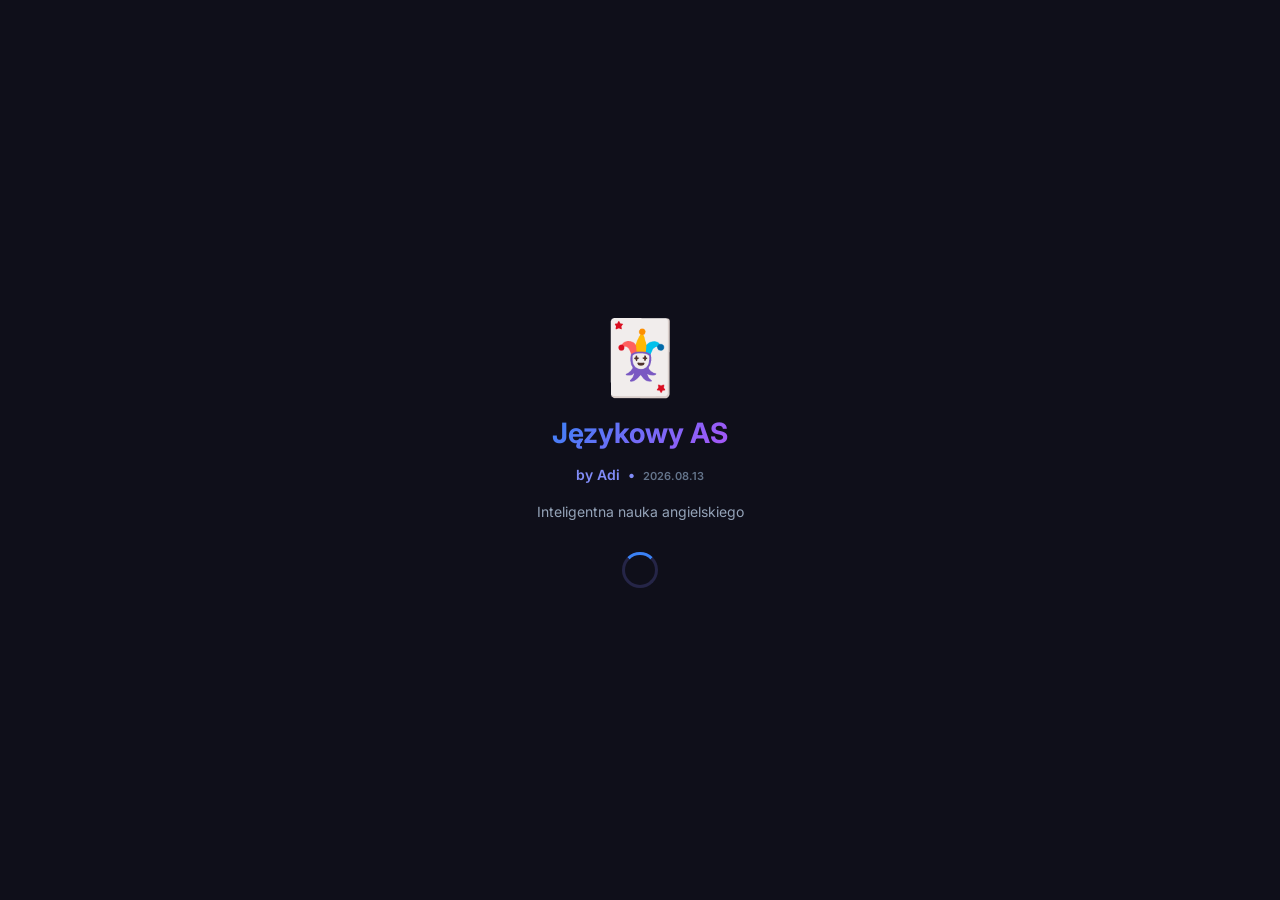
==== commit 76564c42: "wer" ====
--- a/static/index.html
+++ b/static/index.html
@@ -25,7 +25,7 @@
 <div id="splash" class="splash">
   <div class="splash-logo">🃏</div>
   <h1 class="splash-title">Językowy AS</h1>
-  <p class="splash-sub" style="color:#818cf8;font-weight:600">by Adi &nbsp;•&nbsp; <span style="color:var(--text3);font-size:11px">2026.08.06</span></p>
+  <p class="splash-sub" style="color:#818cf8;font-weight:600">by Adi &nbsp;•&nbsp; <span style="color:var(--text3);font-size:11px">2026.08.13</span></p>
   <p class="splash-sub" style="margin-top:4px">Inteligentna nauka angielskiego</p>
   <div class="spinner" style="margin-top:16px"></div>
 </div>
@@ -44,7 +44,7 @@
       <button class="btn btn-primary" onclick="Auth.createAccount()">Utwórz konto</button>
       <button class="btn btn-outline" style="margin-top:6px" onclick="document.getElementById('newAccountForm').classList.add('hidden')">Anuluj</button>
     </div>
-    <div style="text-align:center;margin-top:20px;font-size:11px;color:var(--text3)">Wersja aplikacji: <strong style="color:var(--green)">2026.08.06 (PWA)</strong></div>
+    <div style="text-align:center;margin-top:20px;font-size:11px;color:var(--text3)">Wersja aplikacji: <strong style="color:var(--green)">2026.08.13 (PWA)</strong></div>
   </div>
 </div>
 
@@ -624,7 +624,7 @@
     </div>
     <div style="border-top:1px solid var(--border);padding-top:16px;font-size:12px;color:var(--text3);display:flex;justify-content:space-between;align-items:center">
       <span>Ustawienia są zapisywane lokalnie w pamięci przeglądarki.</span>
-      <span style="font-weight:600;color:var(--green)">Wersja: 2026.08.06</span>
+      <span style="font-weight:600;color:var(--green)">Wersja: 2026.08.13</span>
     </div>
   </div>
 </div>
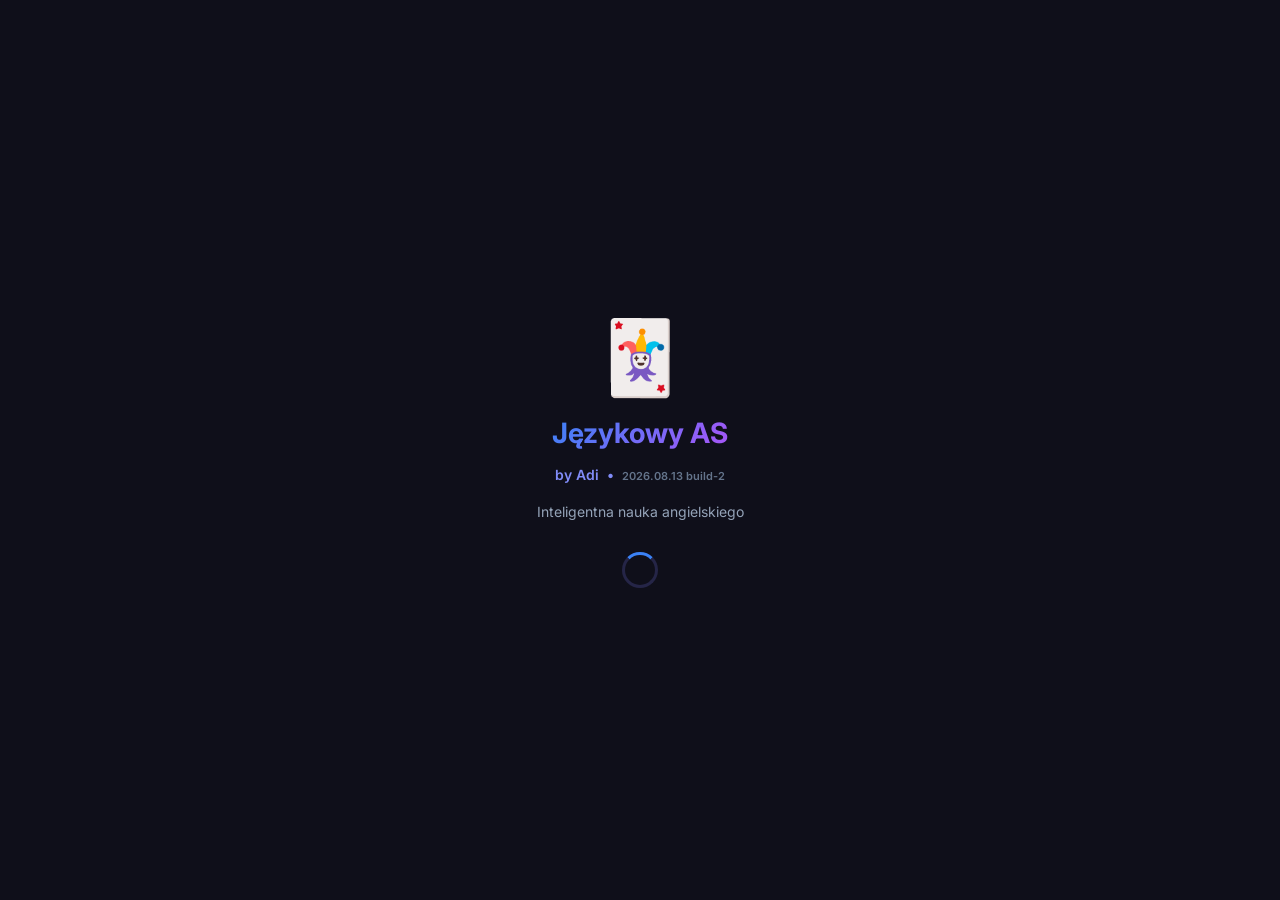
==== commit ba390a1e: "claude" ====
--- a/static/index.html
+++ b/static/index.html
@@ -25,7 +25,7 @@
 <div id="splash" class="splash">
   <div class="splash-logo">🃏</div>
   <h1 class="splash-title">Językowy AS</h1>
-  <p class="splash-sub" style="color:#818cf8;font-weight:600">by Adi &nbsp;•&nbsp; <span style="color:var(--text3);font-size:11px">2026.08.13</span></p>
+  <p class="splash-sub" style="color:#818cf8;font-weight:600">by Adi &nbsp;•&nbsp; <span style="color:var(--text3);font-size:11px">2026.08.13 build-2</span></p>
   <p class="splash-sub" style="margin-top:4px">Inteligentna nauka angielskiego</p>
   <div class="spinner" style="margin-top:16px"></div>
 </div>
@@ -44,7 +44,7 @@
       <button class="btn btn-primary" onclick="Auth.createAccount()">Utwórz konto</button>
       <button class="btn btn-outline" style="margin-top:6px" onclick="document.getElementById('newAccountForm').classList.add('hidden')">Anuluj</button>
     </div>
-    <div style="text-align:center;margin-top:20px;font-size:11px;color:var(--text3)">Wersja aplikacji: <strong style="color:var(--green)">2026.08.13 (PWA)</strong></div>
+    <div style="text-align:center;margin-top:20px;font-size:11px;color:var(--text3)">Wersja aplikacji: <strong style="color:var(--green)">2026.08.13 build-2 (PWA)</strong></div>
   </div>
 </div>
 
@@ -624,7 +624,7 @@
     </div>
     <div style="border-top:1px solid var(--border);padding-top:16px;font-size:12px;color:var(--text3);display:flex;justify-content:space-between;align-items:center">
       <span>Ustawienia są zapisywane lokalnie w pamięci przeglądarki.</span>
-      <span style="font-weight:600;color:var(--green)">Wersja: 2026.08.13</span>
+      <span style="font-weight:600;color:var(--green)">Wersja: 2026.08.13 build-2</span>
     </div>
   </div>
 </div>
